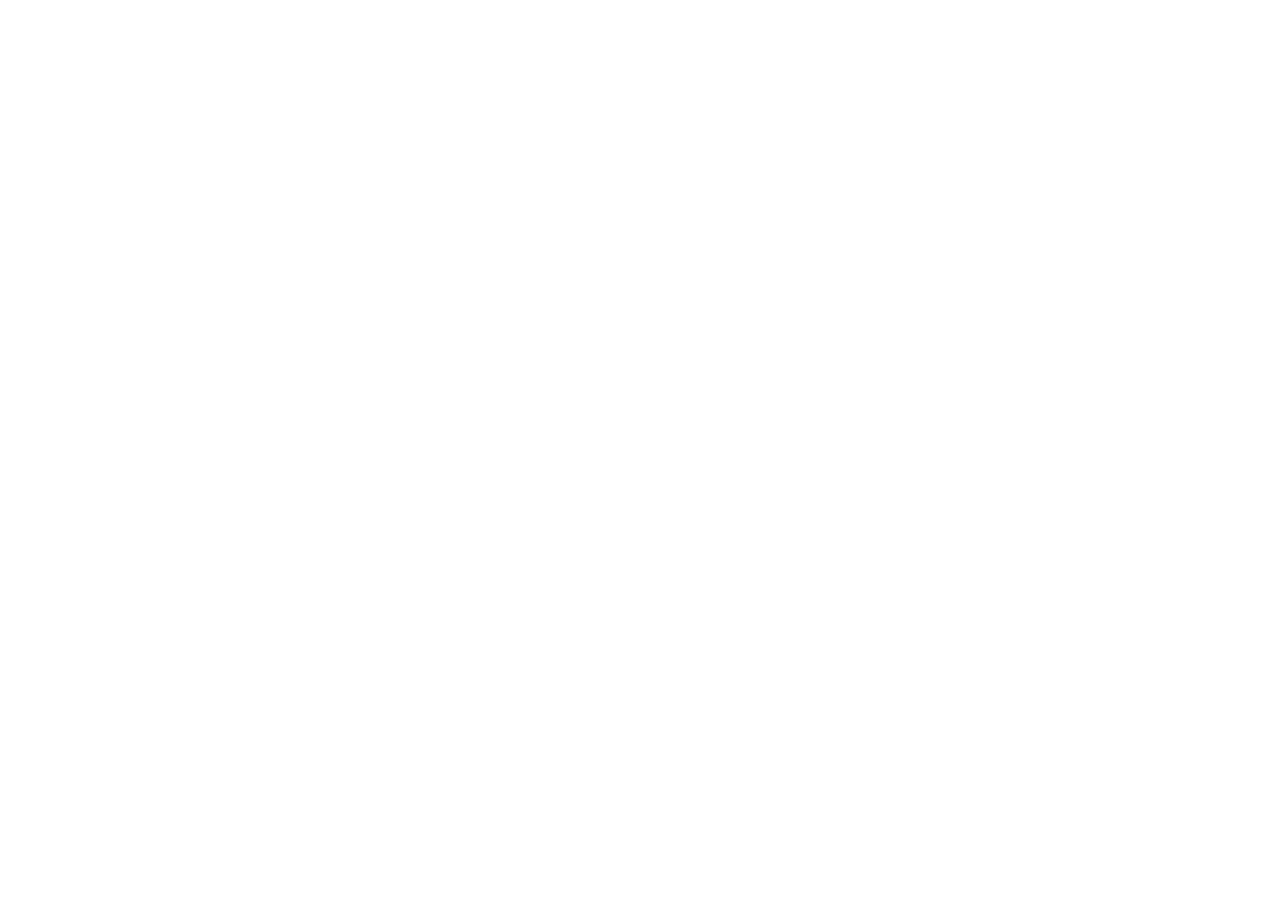
==== index.html @ 21d5e0be "Update index.html" ====
<!DOCTYPE html>
<!--[if lt IE 7 ]><html class="ie ie6" lang="en"> <![endif]-->
<!--[if IE 7 ]><html class="ie ie7" lang="en"> <![endif]-->
<!--[if IE 8 ]><html class="ie ie8" lang="en"> <![endif]-->
<!--[if (gte IE 9)|!(IE)]><!-->
<html lang="en">
<!--<![endif]-->

<head>
    <meta http-equiv="Content-Type" content="text/html; charset=utf-8" />
    <meta name="description" content="The personal portfolio of James Coates">
    <meta name="author" content="James Coates">
    <meta name="viewport" content="width=device-width, initial-scale=1, maximum-scale=1">
    <title>James Coates | Home</title>

    <link
        href="https://fonts.googleapis.com/css2?family=Mulish:ital,wght@0,200;0,300;0,400;0,500;0,600;0,700;0,800;0,900;1,200;1,300;1,400;1,500;1,600;1,700;1,800;1,900&family=Poppins:ital,wght@0,300;0,400;0,500;0,600;0,700;0,800;0,900;1,300;1,400;1,500;1,600;1,700;1,800;1,900&display=swap"
        rel="stylesheet">
    <link
        href="https://fonts.googleapis.com/css2?family=Montserrat:ital,wght@0,100;0,200;0,300;0,400;0,500;0,600;0,700;0,800;0,900;1,100;1,200;1,300;1,400;1,500;1,600;1,700;1,800;1,900&display=swap"
        rel="stylesheet">
    <link rel="stylesheet" type="text/css" href="css/plugins.css" />
    <link rel="stylesheet" type="text/css" href="css/dark.css" />
    <link rel="stylesheet" type="text/css" href="css/colors.css" />
    <link rel="stylesheet" type="text/css" href="css/style.css" />
    <!--[if lt IE 9]> <script type="text/javascript" src="js/modernizr.custom.js"></script> <![endif]-->

</head>

<body class="dark">

    <div id="preloader">
        <div class="loader_line"></div>
    </div>


    <div class="nexuspcs_tm_all_wrap" data-magic-cursor="" data-color="white">



        <div class="nexuspcs_tm_settings">
            <div class="icon">
                <img class="svg" src="img/svg/setting.svg" alt="" />
                <a class="link" href="#"></a>
            </div>
            <div class="wrapper">
                <span class="title">Choose a theme</span>
                <ul class="colors">
                    <li><a class="blue" href="#"></a></li>
                    <li><a class="green" href="#"></a></li>
                    <li><a class="brown" href="#"></a></li>
                    <li><a class="pink" href="#"></a></li>
                    <li><a class="orange" href="#"></a></li>
                    <li class="bl"><a class="black" href="#"></a></li>
                    <li class="wh"><a class="white" href="#"></a></li>
                    <li><a class="purple" href="#"></a></li>
                    <li><a class="sky" href="#"></a></li>
                    <li><a class="cadetBlue" href="#"></a></li>
                    <li><a class="crimson" href="#"></a></li>
                    <li><a class="olive" href="#"></a></li>
                    <li><a class="red" href="#"></a></li>
                </ul>
                <span class="title">Magic Cursor</span>
                <ul class="cursor">
                    <li><a class="showme show" href="#"></a></li>
                    <li><a class="hide" href="#"><img class="svg" src="img/svg/arrow.svg" alt="" /></a></li>
                </ul>
            </div>
        </div>


        <div class="nexuspcs_tm_modalbox_news">
            <div class="box_inner">
                <div class="close">
                    <a href="#"><img class="svg" src="img/svg/cancel.svg" alt="" /></a>
                </div>
                <div class="description_wrap scrollable"></div>
            </div>
        </div>


        <div class="nexuspcs_tm_modalbox_about">
            <div class="box_inner">
                <div class="close">
                    <a href="#"><img class="svg" src="img/svg/cancel.svg" alt="" /></a>
                </div>
                <div class="description_wrap scrollable">
                    <div class="my_box">
                        <div class="left">
                            <div class="about_title">
                                <h3>Programming Language Skills</h3>
                            </div>
                            <div class="nexuspcs_progress">
                                <div class="progress_inner" data-value="100">
                                    <span><span class="label">HTML/CSS</span><span class="number"></span></span>
                                    <div class="background">
                                        <div class="bar">
                                            <div class="bar_in"></div>
                                        </div>
                                    </div>
                                </div>
                                <div class="progress_inner" data-value="100">
                                    <span><span class="label">Javascript</span><span class="number"></span></span>
                                    <div class="background">
                                        <div class="bar">
                                            <div class="bar_in"></div>
                                        </div>
                                    </div>
                                </div>
                                <div class="progress_inner" data-value="100">
                                    <span><span class="label">C/C#</span><span class="number"></span></span>
                                    <div class="background">
                                        <div class="bar">
                                            <div class="bar_in"></div>
                                        </div>
                                    </div>
                                </div>
                            </div>
                        </div>
                        <div class="right">
                            <div class="about_title">
                                <h3>Software/Platforms I Use</h3>
                            </div>
                            <div class="nexuspcs_progress">
                                <div class="progress_inner" data-value="100">
                                    <span><span class="label">Visual Studio Code</span><span
                                            class="number"></span></span>
                                    <div class="background">
                                        <div class="bar">
                                            <div class="bar_in"></div>
                                        </div>
                                    </div>
                                </div>
                                <div class="progress_inner" data-value="100">
                                    <span><span class="label">Github</span><span class="number"></span></span>
                                    <div class="background">
                                        <div class="bar">
                                            <div class="bar_in"></div>
                                        </div>
                                    </div>
                                </div>
                                <div class="progress_inner" data-value="100">
                                    <span><span class="label">Adobe Dreamweaver</span><span
                                            class="number"></span></span>
                                    <div class="background">
                                        <div class="bar">
                                            <div class="bar_in"></div>
                                        </div>
                                    </div>
                                </div>
                            </div>
                        </div>
                    </div>
                    <div class="counter">
                        <div class="about_title">
                            <h3>Statistics</h3>
                        </div>
                        <ul>
                            <li>
                                <div class="list_inner">
                                    <h3>7+</h3>
                                    <span>Fully-functioning Websites</span>
                                </div>
                            </li>
                            <li>
                                <div class="list_inner">
                                    <h3>9K+</h3>
                                    <span>Lines of code written</span>
                                </div>
                            </li>
                            <li>
                                <div class="list_inner">
                                    <h3>30+</h3>
                                    <span>Projects designed and completed</span>
                                </div>
                            </li>
                        </ul>
                    </div>
                    <div class="partners">
                        <div class="about_title">
                            <h3>Projects which I have contributed to</h3>
                        </div>
                        <ul class="owl-carousel">
                            <li class="item"><a href="#"><img src="img/partners/1.png" alt="" /></a></li>
                            <li class="item"><a href="#"><img src="img/partners/2.png" alt="" /></a></li>
                            <li class="item"><a href="#"><img src="img/partners/3.png" alt="" /></a></li>
                            <li class="item"><a href="#"><img src="img/partners/4.png" alt="" /></a></li>
                            <li class="item"><a href="#"><img src="img/partners/5.png" alt="" /></a></li>
                            <li class="item"><a href="#"><img src="img/partners/6.png" alt="" /></a></li>
                            <li class="item"><a href="#"><img src="img/partners/7.png" alt="" /></a></li>
                            <li class="item"><a href="#"><img src="img/partners/8.png" alt="" /></a></li>
                        </ul>
                    </div>
                </div>
            </div>
        </div>


        <div class="nexuspcs_tm_mobile_menu">
            <div class="menu_inner">
                <div class="logo">
                    <img src="img/logo/dark.png" alt="" />
                </div>
                <div class="menu">
                    <ul>
                        <li><a href="#home"><img class="svg" src="img/svg/home-run.svg" alt="" /></a></li>
                        <li><a href="#about"><img class="svg" src="img/svg/avatar.svg" alt="" /></a></li>
                        <li><a href="#portfolio"><img class="svg" src="img/svg/briefcase.svg" alt="" /></a></li>
                        <li><a href="#news"><img class="svg" src="img/svg/paper.svg" alt="" /></a></li>
                        <li><a href="#contact"><img class="svg" src="img/svg/mail.svg" alt="" /></a></li>
                    </ul>
                </div>
            </div>
        </div>


        <div class="leftpart">
            <div class="leftpart_inner">
                <div class="logo">
                    <a href="#"><img src="img/logo/logo.png" alt="" /></a>
                </div>
                <div class="menu">
                    <ul>
                        <li class="active"><a href="#home">Home</a></li>
                        <li><a href="#about">About</a></li>
                        <li><a href="#portfolio">Portfolio</a></li>
                        <li><a href="#news">News</a></li>
                        <li><a href="#contact">Contact</a></li>
                    </ul>
                </div>

            </div>
        </div>


        <div class="rightpart">
            <div class="rightpart_in">

                <div id="home" class="nexuspcs_tm_section active">
                    <div class="container">
                        <div class="nexuspcs_tm_home">
                            <div class="home_content">
                                <div class="avatar">
                                    <div class="image" data-img-url="img/slider/1.jpg"></div>
                                </div>
                                <div class="details">
                                    <h3 class="name">James <span>Coates</span></h3>
                                    <p class="job">Welcome to my personal portfolio. I am a programmer, designer, and
                                        overall enjoy technology, whether it is software or hardware.</p>
                                    <div class="social">
                                        <ul>
                                            <li><a href="https://github.com/nexuspcs/" target="_blank"
                                                    rel="noopener noreferrer"><img class="svg"
                                                        src="img/svg/social/github.svg" alt="" /></a></li>
                                            <li><a href="https://www.instagram.com/jamescoates_19" target="_blank"
                                                    rel="noopener noreferrer"><img class="svg"
                                                        src="img/svg/social/instagram.svg" alt="" /></a></li>
                                            <li><a href="https://windcloud.com.au" target="_blank"
                                                    rel="noopener noreferrer"><img class="svg"
                                                        src="img/svg/social/dribbble.svg" alt="" /></a></li>
                                            <li><a href="https://www.linkedin.com/in/jamescoatesaus" target="_blank"
                                                    rel="noopener noreferrer"><img class="svg"
                                                        src="img/svg/social/linkedin.svg" alt="" /></a></li>
                                            <li><a href="http://windcloud.au" target="_blank"
                                                    rel="noopener noreferrer"><img class="svg"
                                                        src="img/svg/social/dribbble.svg" alt="" /></a></li>
                                        </ul>
                                    </div>
                                </div>
                            </div>
                        </div>
                    </div>
                </div>


                <div id="about" class="nexuspcs_tm_section">
                    <div class="container">
                        <div class="nexuspcs_tm_about">
                            <div class="about_image">
                                <img src="img/thumbs/4-2.jpg" alt="" />
                                <div class="main" data-img-url="img/slider/1.jpg"></div>
                            </div>
                            <div class="description">
                                <h3 class="name">James Coates &amp; <span>Programmer</span></h3>
                                <div class="description_inner">
                                    <div class="left">
                                        <p>
                                            Hello, I am a programmer, designer, and overall enjoy technology, either
                                            hardware or software.
                                        </p>
                                        <div class="nexuspcs_tm_button">
                                            <a href="#">Learn More</a>
                                        </div>
                                    </div>
                                    <div class="right">
                                        <ul>
                                            <li>
                                                <p><span>Address:</span>Sydney, NSW, Australia</p>
                                            </li>
                                            <li>
                                                <p><span>Email:</span><a
                                                        href="mailto:jamescoates06@gmail.com">jamescoates06@gmail.com
                                                    </a>

                                                </p>
                                            </li>
                                            <li>
                                                <p><span>Phone:</span><a href="tel:+61450302636">+61 450 302 636</a>
                                                </p>
                                            </li>
                                            <li>
                                                <p><span>Freelance</span>In setup process</p>
                                            </li>
                                        </ul>
                                    </div>
                                </div>
                            </div>
                        </div>
                    </div>
                </div>

                <div class="nexuspcs_tm_portfolio_titles"></div>

                <div id="portfolio" class="nexuspcs_tm_section">
                    <div class="container">
                        <div class="nexuspcs_tm_portfolio">
                            <div class="nexuspcs_tm_title">
                                <div class="title_flex">
                                    <div class="left">
                                        <span>Portfolio</span>
                                        <h3>*insert title*</h3>
                                    </div>
                                    <div class="portfolio_filter">
                                        <ul>
                                            <li><a href="#" class="current" data-filter="*">All</a></li>
                                            <li><a href="#" data-filter=".vimeo">filter1</a></li>
                                            <li><a href="#" data-filter=".youtube">filter 2</a></li>
                                            <li><a href="#" data-filter=".soundcloud">Filter 3</a></li>
                                            <li><a href="#" data-filter=".image">Filter 4</a></li>
                                        </ul>
                                    </div>
                                </div>
                            </div>
                            <div class="list_wrapper">
                                <ul class="portfolio_list gallery_zoom">
                                    <li class="vimeo">
                                        <div class="inner">
                                            <div class="entry nexuspcs_tm_portfolio_animation_wrap"
                                                data-title="Project 1" data-category="Vimeo">
                                                <a class="popup-vimeo" href="https://github.com/nexuspcs">
                                                    <img src="img/thumbs/1-1.jpg" alt="" />
                                                    <div class="main_image" data-img-url="img/portfolio/5.jpg"></div>
                                                </a>
                                            </div>
                                        </div>
                                    </li>
                                    <li class="youtube">
                                        <div class="inner">
                                            <div class="entry nexuspcs_tm_portfolio_animation_wrap"
                                                data-title="project 2" data-category="Youtube">
                                                <a class="popup-youtube"
                                                    href="https://github.com/nexuspcs">
                                                    <img src="img/thumbs/1-1.jpg" alt="" />
                                                    <div class="main_image" data-img-url="img/portfolio/6.jpg"></div>
                                                </a>
                                            </div>
                                        </div>
                                    </li>
                                    <li class="soundcloud">
                                        <div class="inner">
                                            <div class="entry nexuspcs_tm_portfolio_animation_wrap"
                                                data-title="project 3" data-category="Soundcloud">
                                                <a class="soundcloude_link mfp-iframe audio"
                                                    href="https://github.com/nexuspcs">
                                                    <img src="img/thumbs/1-1.jpg" alt="" />
                                                    <div class="main_image" data-img-url="img/portfolio/4.jpg"></div>
                                                </a>
                                            </div>
                                        </div>
                                    </li>
                                    <li class="image">
                                        <div class="inner">
                                            <div class="entry nexuspcs_tm_portfolio_animation_wrap"
                                                data-title="project 4" data-category="Image">
                                                <a class="zoom" href="img/portfolio/3.jpg">
                                                    <img src="img/thumbs/1-1.jpg" alt="" />
                                                    <div class="main_image" data-img-url="img/portfolio/3.jpg"></div>
                                                </a>
                                            </div>
                                        </div>
                                    </li>
                                </ul>
                            </div>
                        </div>
                    </div>
                </div>


                <div id="news" class="nexuspcs_tm_section">
                    <div class="container">
                        <div class="nexuspcs_tm_news">
                            <div class="nexuspcs_tm_title">
                                <div class="title_flex">
                                    <div class="left">
                                        <span>News</span>
                                        <h3>Latest News</h3>
                                    </div>
                                </div>
                            </div>
                            <ul>
                                <li>
                                    <div class="list_inner">
                                        <div class="image">
                                            <img src="img/thumbs/4-3.jpg" alt="" />
                                            <div class="main" data-img-url="img/news/1.jpg"></div>
                                            <a class="nexuspcs_tm_full_link" href="#"></a>
                                        </div>
                                        <div class="details">
                                            <div class="extra">
                                                <div class="short">
                                                    <p class="date">By <a href="#">James Coates</a> <span>01 August
                                                            2022</span></p>
                                                </div>
                                                
                                            </div>
                                            <h3 class="title"><a href="#">Insert a title heree..</a></h3>
                                            <div class="nexuspcs_tm_read_more">
                                                <a href="#"><span>Read More</span></a>
                                            </div>
                                        </div>
                                        <div class="main_content">
                                            <div class="descriptions">
                                                <p class="bigger">Aliquam tempus tortor ac nulla pellentesque dictum. In ultrices ultricies mollis. In nec lectus fermentum, viverra ipsum a, accumsan mi. Ut interdum nunc rutrum nisi bibendum, sit amet aliquet risus auctor. Etiam consectetur pretium leo sed dignissim. Quisque ac efficitur nibh. Proin tincidunt mi vel nulla bibendum aliquet et et purus. Praesent vitae posuere erat. Aliquam faucibus tempor rutrum. Aliquam dolor eros, imperdiet et odio sit amet, maximus ultrices neque. Aenean efficitur dolor vel libero pulvinar, eget luctus elit hendrerit. Vivamus condimentum dignissim risus, eu maximus elit aliquet ac. Quisque faucibus urna sed dui pharetra, eu fringilla nisi dignissim. Aenean eget sollicitudin ipsum. Etiam fringilla arcu eros, vitae ultricies mauris convallis quis. Integer non ipsum maximus, consectetur nulla at, tristique dui.</p>
                                                <p>Lorem ipsum dolor sit amet, consectetur adipiscing elit. Nulla nec dolor varius, sodales magna eget, mollis nisi. Nullam vulputate, urna nec feugiat dictum, est tortor lacinia velit, vitae rutrum eros tortor quis risus. Pellentesque posuere, massa consequat scelerisque iaculis, turpis nibh rutrum dui, eget tincidunt lorem tellus id velit. Etiam non pretium lorem. Fusce non iaculis quam. Nam congue mi semper vestibulum mollis. Integer lacinia vestibulum turpis, at tempor lorem commodo vitae. Orci varius natoque penatibus et magnis dis parturient montes, nascetur ridiculus mus. Donec tincidunt lobortis viverra. Donec varius, turpis sit amet efficitur varius, erat justo volutpat augue, ac egestas ante augue quis nisi. Vestibulum fermentum maximus ultricies. Nulla suscipit posuere augue id varius.

                                                </p>
                                                <p>More text here...</p>
                                                <div class="quotebox">
                                                    <div class="icon">
                                                        <img class="svg" src="img/svg/quote.svg" alt="" />
                                                    </div>
                                                    <p>insert a quote here...
                                                    </p>
                                                </div>
                                                <p>Lorem ipsum dolor sit amet, consectetur adipiscing elit. Nulla nec dolor varius, sodales magna eget, mollis nisi. Nullam vulputate, urna nec feugiat dictum, est tortor lacinia velit, vitae rutrum eros tortor quis risus. Pellentesque posuere, massa consequat scelerisque iaculis, turpis nibh rutrum dui, eget tincidunt lorem tellus id velit. Etiam non pretium lorem. Fusce non iaculis quam. Nam congue mi semper vestibulum mollis. Integer lacinia vestibulum turpis, at tempor lorem commodo vitae. Orci varius natoque penatibus et magnis dis parturient montes, nascetur ridiculus mus. Donec tincidunt lobortis viverra. Donec varius, turpis sit amet efficitur varius, erat justo volutpat augue, ac egestas ante augue quis nisi. Vestibulum fermentum maximus ultricies. Nulla suscipit posuere augue id varius.

                                                </p>
                                                <p>TLorem ipsum dolor sit amet, consectetur adipiscing elit. Nulla nec dolor varius, sodales magna eget, mollis nisi. Nullam vulputate, urna nec feugiat dictum, est tortor lacinia velit, vitae rutrum eros tortor quis risus. Pellentesque posuere, massa consequat scelerisque iaculis, turpis nibh rutrum dui, eget tincidunt lorem tellus id velit. Etiam non pretium lorem. Fusce non iaculis quam. Nam congue mi semper vestibulum mollis. Integer lacinia vestibulum turpis, at tempor lorem commodo vitae. Orci varius natoque penatibus et magnis dis parturient montes, nascetur ridiculus mus. Donec tincidunt lobortis viverra. Donec varius, turpis sit amet efficitur varius, erat justo volutpat augue, ac egestas ante augue quis nisi. Vestibulum fermentum maximus ultricies. Nulla suscipit posuere augue id varius.

                                                </p>
                                            </div>
                                            <div class="news_share">
                                                <span>Share:</span>
                                                <ul>
                                                    <li><a href="#"><img class="svg" src="img/svg/social/facebook.svg"
                                                                alt="" /></a></li>
                                                    <li><a href="#"><img class="svg" src="img/svg/social/twitter.svg"
                                                                alt="" /></a></li>
                                                    <li><a href="#"><img class="svg" src="img/svg/social/instagram.svg"
                                                                alt="" /></a></li>
                                                    <li><a href="#"><img class="svg" src="img/svg/social/dribbble.svg"
                                                                alt="" /></a></li>
                                                    <li><a href="#"><img class="svg" src="img/svg/social/tik-tok.svg"
                                                                alt="" /></a></li>
                                                </ul>
                                            </div>
                                        </div>
                                    </div>
                                </li>
                                <li>
                                    <div class="list_inner">
                                        <div class="image">
                                            <img src="img/thumbs/4-3.jpg" alt="" />
                                            <div class="main" data-img-url="img/news/2.jpg"></div>
                                            <a class="nexuspcs_tm_full_link" href="#"></a>
                                        </div>
                                        <div class="details">
                                            <div class="extra">
                                                <div class="short">
                                                    <p class="date">By <a href="#">James Coates</a> <span>22 March
                                                            2022</span></p>
                                                </div>
                                                
                                            </div>
                                            <h3 class="title"><a href="#">Another portfolio entry from me....to be added</a></h3>
                                            <div class="nexuspcs_tm_read_more">
                                                <a href="#"><span>Read More</span></a>
                                            </div>
                                        </div>
                                        <div class="main_content">
                                            <div class="descriptions">
                                                <p class="bigger">Lor mollis nisi. Nullam vulputate, urna nec feugiat dictum, est tortor lacinia velit, vitae rutrum eros tortor quis risus. Pellentesque posuere, massa consequat scelerisque iaculis, turpis nibh rutrum dui, eget tincidunt lorem tellus id velit. Etiam non pretium lorem. Fusce non iaculis quam. Nam congue mi semper vestibulum mollis. Integer lacinia vestibulum turpis, at tempor lorem commodo vitae. Orci varius natoque penatibus et magnis dis parturient montes, nascetur ridiculus mus. Donec tincidunt lobortis viverra. Donec varius, turpis sit amet efficitur varius, erat justo volutpat augue, ac egestas ante augue quis nisi. Vestibulum fermentum maximus ultricies. Nulla suscipit posuere augue id varius.

                                                </p>
                                                <p>em ipsum dolor sit amet, consectetur adipiscing elit. Nulla nec dolor varius, sodales magna eget,</p>
                                                <p>mollis nisi. Nullam vulputate, urna nec feugiat dictum, est tortor lacinia velit, vitae rutrum eros tortor quis risus. Pellentesque posuere, massa consequat scelerisque iaculis, turpis nibh rutrum dui, eget tincidunt lorem tellus id velit. Etiam non pretium lorem. Fusce non iaculis quam. Nam congue mi semper vestibulum mollis. Integer lacinia vestibulum turpis, at tempor lorem commodo vitae. Orci varius natoque penatibus et magnis dis parturient montes, nascetur ridiculus mus. Donec tincidunt lobortis viverra. Donec varius, turpis sit amet efficitur varius, erat justo volutpat augue, ac egestas ante augue quis nisi. Vestibulum fermentum maximus ultricies. Nulla suscipi</p>
                                                <div class="quotebox">
                                                    <div class="icon">
                                                        <img class="svg" src="img/svg/quote.svg" alt="" />
                                                    </div>
                                                    <p>add in a nice quote here..
                                                    </p>
                                                </div>
                                                <p>...</p>
                                                <p>mollis nisi. Nullam vulputate, urna nec feugiat dictum, est tortor lacinia velit, vitae rutrum eros tortor quis risus. Pellentesque posuere, massa consequat scelerisque iaculis, turpis nibh rutrum dui, eget tincidunt lorem tellus id velit. Etiam non pretium lorem. Fusce non iaculis quam. Nam congue mi semper vestibulum mollis. Integer lacinia vestibulum turpis, at tempor lorem commodo vitae. Orci varius natoque penatibus et magnis dis parturient montes, nascetur ridiculus mus. Donec tincidunt lobortis viverra. Donec varius, turpis sit amet efficitur varius, erat justo volutpat augue, ac egestas ante augue quis nisi. Vestibulum fermentum maximus ultricies. Nulla suscipi</p>
                                            </div>
                                            <div class="news_share">
                                                <span>Share:</span>
                                                <ul>
                                                    <li><a href="#"><img class="svg" src="img/svg/social/facebook.svg"
                                                                alt="" /></a></li>
                                                    <li><a href="#"><img class="svg" src="img/svg/social/twitter.svg"
                                                                alt="" /></a></li>
                                                    <li><a href="#"><img class="svg" src="img/svg/social/instagram.svg"
                                                                alt="" /></a></li>
                                                    <li><a href="#"><img class="svg" src="img/svg/social/dribbble.svg"
                                                                alt="" /></a></li>
                                                    <li><a href="#"><img class="svg" src="img/svg/social/tik-tok.svg"
                                                                alt="" /></a></li>
                                                </ul>
                                            </div>
                                        </div>
                                    </div>
                                </li>
                                <li>
                                    <div class="list_inner">
                                        <div class="image">
                                            <img src="img/thumbs/4-3.jpg" alt="" />
                                            <div class="main" data-img-url="img/news/3.jpg"></div>
                                            <a class="nexuspcs_tm_full_link" href="#"></a>
                                        </div>
                                        <div class="details">
                                            <div class="extra">
                                                <div class="short">
                                                    <p class="date">By <a href="#">James COates</a> <span>15 Feb
                                                            2022</span></p>
                                                </div>
                                                
                                            </div>
                                            <h3 class="title"><a href="#">How to get started with github... </a></h3>
                                            <div class="nexuspcs_tm_read_more">
                                                <a href="#"><span>Read More</span></a>
                                            </div>
                                        </div>
                                        <div class="main_content">
                                            <div class="descriptions">
                                                <p class="bigger">Add a title</p>
                                                <p>Git is a very powerful source tracking.....</p>
                                                <p>mollis nisi. Nullam vulputate, urna nec feugiat dictum, est tortor lacinia velit, vitae rutrum eros tortor quis risus. Pellentesque posuere, massa consequat scelerisque iaculis, turpis nibh rutrum dui, eget tincidunt lorem tellus id velit. Etiam non pretium lorem. Fusce non iaculis quam. Nam congue mi semper vestibulum mollis. Integer lacinia vestibulum turpis, at tempor lorem commodo vitae. Orci varius natoque penatibus et magnis dis parturient montes, nascetur ridiculus mus. Donec tincidunt lobortis viverra. Donec varius, turpis sit amet efficitur varius, erat justo volutpat augue, ac egestas ante augue quis nisi. Vestibulum fermentum maximus ultricies. Nulla suscipi</p>
                                                <div class="quotebox">
                                                    <div class="icon">
                                                        <img class="svg" src="img/svg/quote.svg" alt="" />
                                                    </div>
                                                    <p>Lorem ipsum, dolor sit amet consectetur adipisicing elit. Cumque sint eveniet sit inventore placeat sed quisquam odit, tenetur voluptas tempore, voluptatum dolores quaerat omnis, alias repellendus libero illum ad quibusdam?
                                                    </p>
                                                </div>
                                                <p>Lorem ipsum dolor sit amet, consectetur adipisicing elit. Est minus sunt mollitia voluptate vero ratione cupiditate aut eveniet nisi. Eveniet tempore ad ullam natus culpa quam perspiciatis sapiente cumque reiciendis.</p>
                                                <p>Lorem ipsum dolor sit, amet consectetur adipisicing elit. Dolorum, esse excepturi rem quos ipsum illo aut eveniet facere, labore voluptas minima ex ratione facilis possimus quis ipsa maxime ad nesciunt.</p>
                                            </div>
                                            <div class="news_share">
                                                <span>Share:</span>
                                                <ul>
                                                    <li><a href="#"><img class="svg" src="img/svg/social/facebook.svg"
                                                                alt="" /></a></li>
                                                    <li><a href="#"><img class="svg" src="img/svg/social/twitter.svg"
                                                                alt="" /></a></li>
                                                    <li><a href="#"><img class="svg" src="img/svg/social/instagram.svg"
                                                                alt="" /></a></li>
                                                    <li><a href="#"><img class="svg" src="img/svg/social/dribbble.svg"
                                                                alt="" /></a></li>
                                                    <li><a href="#"><img class="svg" src="img/svg/social/tik-tok.svg"
                                                                alt="" /></a></li>
                                                </ul>
                                            </div>
                                        </div>
                                    </div>
                                </li>
                                <li>
                                    <div class="list_inner">
                                        <div class="image">
                                            <img src="img/thumbs/4-3.jpg" alt="" />
                                            <div class="main" data-img-url="img/news/4.jpg"></div>
                                            <a class="nexuspcs_tm_full_link" href="#"></a>
                                        </div>
                                        <div class="details">
                                            <div class="extra">
                                                <div class="short">
                                                    <p class="date">By <a href="#">james Coates</a> <span>22 Jan
                                                            2022</span></p>
                                                </div>
                                                 
                                            </div>
                                            <h3 class="title"><a href="#">Why you should learn php</a></h3>
                                            <div class="nexuspcs_tm_read_more">
                                                <a href="#"><span>Read More</span></a>
                                            </div>
                                        </div>
                                        <div class="main_content">
                                            <div class="descriptions">
                                                <p class="bigger">interesting title here...</p>
                                                <p>Lorem ipsum dolor sit amet consectetur adipisicing elit. Laborum, eius doloremque earum rerum dolor incidunt tempore magnam commodi exercitationem qui at, eveniet quia? Totam, dolor. Adipisci quo exercitationem doloribus quas?/p>
                                                <p>ipsum Lorem ipsum dolor sit amet consectetur adipisicing elit. Dolorem nihil sunt corporis. Maiores hic non dolores aliquam quia repudiandae! Nam, natus quae? Odio alias voluptatibus ullam? Rerum excepturi vel quibusdam.</p>
                                                <div class="quotebox">
                                                    <div class="icon">
                                                        <img class="svg" src="img/svg/quote.svg" alt="" />
                                                    </div>
                                                    <p>Captavating quote here...
                                                    </p>
                                                </div>
                                                <p>Lorem ipsum dolor sit, amet consectetur adipisicing elit. Incidunt ipsum vel repellat deleniti! Voluptatem alias, a sequi tempora nemo, architecto ea eaque iusto rerum, animi maiores earum reiciendis quod rem!</p>
                                                <p>Lorem ipsum dolor sit amet consectetur adipisicing elit. Eius laudantium maxime provident fugiat. Quis temporibus hic, consectetur, reiciendis tenetur blanditiis, iste praesentium officia ipsam ratione eius perspiciatis suscipit atque debitis?</p>
                                            </div>
                                            <div class="news_share">
                                                <span>Share:</span>
                                                <ul>
                                                    <li><a href="#"><img class="svg" src="img/svg/social/facebook.svg"
                                                                alt="" /></a></li>
                                                    <li><a href="#"><img class="svg" src="img/svg/social/twitter.svg"
                                                                alt="" /></a></li>
                                                    <li><a href="#"><img class="svg" src="img/svg/social/instagram.svg"
                                                                alt="" /></a></li>
                                                    <li><a href="#"><img class="svg" src="img/svg/social/dribbble.svg"
                                                                alt="" /></a></li>
                                                    <li><a href="#"><img class="svg" src="img/svg/social/tik-tok.svg"
                                                                alt="" /></a></li>
                                                </ul>
                                            </div>
                                        </div>
                                    </div>
                                </li>
                            </ul>
                        </div>
                    </div>
                </div>


                <div id="contact" class="nexuspcs_tm_section">
                    <div class="container">
                        <div class="nexuspcs_tm_contact">
                            <div class="nexuspcs_tm_title">
                                <div class="title_flex">
                                    <div class="left">
                                        <span>Contact</span>
                                        <h3>Get in Touch</h3>

                                    </div>

                                </div>
                            </div>
                            <iframe
                                src="https://www.google.com/maps/embed?pb=!1m18!1m12!1m3!1d212431.82830939785!2d151.145418686532!3d-33.70254879840187!2m3!1f0!2f0!3f0!3m2!1i1024!2i768!4f13.1!3m3!1m2!1s0x6b0d54fe57ff8d69%3A0x8394225c7c9a5aaa!2sNorthern%20Beaches%2C%20NSW!5e0!3m2!1sen!2sau!4v1625403611828!5m2!1sen!2sau"
                                width="720" height="480" style="border:0;" allowfullscreen="" loading="lazy"></iframe>
                            <div class="map_wrap">
                                <div class="map" id="ieatmaps"></div>

                            </div>
                            <div class="fields">
                                <form action="/" method="post" class="contact_form" id="contact_form"
                                    autocomplete="off">
                                    <div class="returnmessage"
                                        data-success="Your message has been received, We will contact you soon."></div>
                                    <div class="empty_notice"><span>Please Fill Required Fields</span></div>
                                    <div class="first">
                                        <ul>
                                            <li>
                                                <input id="name" type="text" placeholder="Name">
                                            </li>
                                            <li>
                                                <input id="email" type="text" placeholder="Email">
                                            </li>
                                        </ul>
                                    </div>
                                    <div class="last">
                                        <textarea id="message" placeholder="Message"></textarea>
                                    </div>
                                    <div class="nexuspcs_tm_button" data-position="left">
                                        <a id="send_message" href="#">
                                            <span>Send Message</span>
                                        </a>
                                    </div>

                                    <div class="nexuspcs_tm_button_mail" data-position="left">
                                        <a id="send_message_mail" href="mailto:jamescoates06@gmail.com">
                                            <span>Contact Direct</span>
                                        </a>
                                    </div>

                                </form>
                            </div>
                        </div>
                    </div>
                </div>

            </div>
        </div>


        <div class="mouse-cursor cursor-outer"></div>
        <div class="mouse-cursor cursor-inner"></div>

    </div>


    <script data-cfasync="false" src="cdn-cgi/scripts/5c5dd728/cloudflare-static/email-decode.min.js"></script>
    <script src="js/jquery.js"></script>
    <!--[if lt IE 10]> <script type="text/javascript" src="js/ie8.js"></script> <![endif]-->
    <script src="js/plugins.js"></script>
    <script src="js/init.js"></script>


</body>

</html>
---- css/plugins.css ----
html, body, div, span, applet, object, iframe, h1, h2, h3, h4, h5, h6, p, blockquote, pre, a, abbr, acronym, address, big, cite, code, del, dfn, em, font, ins, kbd, q, s, samp, small, strike, strong, sub, sup, tt, var, b, u, i, center, dl, dt, dd, ol, ul, li, fieldset, form, label, legend, table, caption, tbody, tfoot, thead, tr, th, td {
    background: 0 0;
    border: 0;
    margin: 0;
    padding: 0;
    vertical-align: baseline;
    outline: none
}

article, aside, details, figcaption, figure, footer, header, hgroup, nav, section {
    display: block
}

blockquote {
    quotes: none
}

blockquote:before, blockquote:after {
    content: '';
    content: none
}

ul, ol {
    margin: 0
}

ul li, ol li {
    margin: 0
}

img {
    vertical-align: middle;
    max-width: 100%
}

iframe {
    max-width: 100%
}

del {
    text-decoration: line-through
}

a, i {
    border: none
}

a:hover {
    text-decoration: none
}

textarea {
    border-radius: 0;
    font-size: 13px;
    resize: vertical;
    font-family: poppins;
    letter-spacing: 1.2px!important;
    -webkit-box-sizing: border-box;
    -moz-box-sizing: border-box;
    -ms-box-sizing: border-box;
    box-sizing: border-box;
    line-height: 1.4;
    padding: 10px!important;
    width: 100%;
    border: 1px solid #eee;
    -webkit-transition: all .3s ease;
    -moz-transition: all .3s ease;
    -ms-transition: all .3s ease;
    -o-transition: all .3s ease;
    transition: all .3s ease
}

input[type=text], input[type=password], input[type=datetime], input[type=datetime-local], input[type=date], input[type=month], input[type=time], input[type=week], input[type=number], input[type=email], input[type=url], input[type=search], input[type=tel], input[type=color], .uneditable-input {
    border-radius: 0;
    font-size: 13px;
    min-width: auto;
    letter-spacing: 1.4px;
    -webkit-box-sizing: border-box;
    -moz-box-sizing: border-box;
    -ms-box-sizing: border-box;
    box-sizing: border-box;
    font-family: poppins;
    line-height: 1.6;
    padding: 10px!important;
    height: 44px;
    vertical-align: middle;
    border: 1px solid #eee;
    -webkit-transition: all .3s ease;
    -moz-transition: all .3s ease;
    -ms-transition: all .3s ease;
    -o-transition: all .3s ease;
    transition: all .3s ease
}

textarea:focus, input[type=text]:focus, input[type=password]:focus, input[type=datetime]:focus, input[type=datetime-local]:focus, input[type=date]:focus, input[type=month]:focus, input[type=time]:focus, input[type=week]:focus, input[type=number]:focus, input[type=email]:focus, input[type=url]:focus, input[type=search]:focus, input[type=tel]:focus, input[type=color]:focus, .uneditable-input:focus {
    border-color: #ccc;
    background: #eee
}

input[type=submit] {
    padding: 13px 15px;
    height: 40px;
    line-height: 1;
    text-transform: uppercase;
    font-size: 13px;
    font-weight: 600;
    text-decoration: none;
    letter-spacing: .5px;
    border: none;
    cursor: pointer;
    color: #fff;
    background: #777;
    -webkit-transition: all .3s ease;
    -moz-transition: all .3s ease;
    -ms-transition: all .3s ease;
    -o-transition: all .3s ease;
    transition: all .3s ease
}

input[type=submit]:hover {
    background: #444
}

select {
    padding: 8px;
    border: 2px solid #eee
}

input[type=button] {
    cursor: pointer;
    -webkit-transition: all .3s ease;
    -moz-transition: all .3s ease;
    -ms-transition: all .3s ease;
    -o-transition: all .3s ease;
    transition: all .3s ease
}

@font-face {
    font-family: xcon;
    src: url(font/xcon.eot?4965248);
    src: url(font/xcon.eot?4965248#iefix) format('embedded-opentype'), url(font/xcon.woff2?4965248) format('woff2'), url(font/xcon.woff?4965248) format('woff'), url(font/xcon.ttf?4965248) format('truetype'), url(font/xcon.svg?4965248#xcon) format('svg');
    font-weight: 400;
    font-style: normal
}

[class^=xcon-]:before, [class*=" xcon-"]:before {
    font-family: xcon;
    font-style: normal;
    font-weight: 400;
    speak: none;
    display: inline-block;
    text-decoration: inherit;
    width: 1em;
    margin-right: .2em;
    text-align: center;
    font-variant: normal;
    text-transform: none;
    line-height: 1em;
    margin-left: .2em;
    -webkit-font-smoothing: antialiased;
    -moz-osx-font-smoothing: grayscale
}

.xcon-phone:before {
    content: '\e800'
}

.xcon-mail:before {
    content: '\e801'
}

.xcon-globe:before {
    content: '\e802'
}

.xcon-glass:before {
    content: '\e803'
}

.xcon-music:before {
    content: '\e804'
}

.xcon-search:before {
    content: '\e805'
}

.xcon-star:before {
    content: '\e806'
}

.xcon-star-empty:before {
    content: '\e807'
}

.xcon-heart:before {
    content: '\e808'
}

.xcon-cancel-circled:before {
    content: '\e809'
}

.xcon-ok:before {
    content: '\e80a'
}

.xcon-bookmark:before {
    content: '\e80b'
}

.xcon-thumbs-up:before {
    content: '\e80c'
}

.xcon-thumbs-down:before {
    content: '\e80d'
}

.xcon-download:before {
    content: '\e80e'
}

.xcon-upload:before {
    content: '\e80f'
}

.xcon-lock-open:before {
    content: '\e810'
}

.xcon-lock:before {
    content: '\e811'
}

.xcon-bell:before {
    content: '\e812'
}

.xcon-location:before {
    content: '\e813'
}

.xcon-attention:before {
    content: '\e814'
}

.xcon-cog:before {
    content: '\e815'
}

.xcon-resize-full:before {
    content: '\e816'
}

.xcon-resize-small:before {
    content: '\e817'
}

.xcon-resize-horizontal:before {
    content: '\e818'
}

.xcon-resize-vertical:before {
    content: '\e819'
}

.xcon-basket:before {
    content: '\e81a'
}

.xcon-calendar:before {
    content: '\e81b'
}

.xcon-wrench:before {
    content: '\e81c'
}

.xcon-folder:before {
    content: '\e81d'
}

.xcon-folder-open:before {
    content: '\e81e'
}

.xcon-volume-off:before {
    content: '\e81f'
}

.xcon-volume-up:before {
    content: '\e820'
}

.xcon-volume-down:before {
    content: '\e821'
}

.xcon-clock:before {
    content: '\e822'
}

.xcon-zoom-out:before {
    content: '\e823'
}

.xcon-zoom-in:before {
    content: '\e824'
}

.xcon-down-dir:before {
    content: '\e825'
}

.xcon-up-dir:before {
    content: '\e826'
}

.xcon-left-dir:before {
    content: '\e827'
}

.xcon-right-dir:before {
    content: '\e828'
}

.xcon-down-open:before {
    content: '\e829'
}

.xcon-left-open:before {
    content: '\e82a'
}

.xcon-right-open:before {
    content: '\e82b'
}

.xcon-up-open:before {
    content: '\e82c'
}

.xcon-down-big:before {
    content: '\e82d'
}

.xcon-left-big:before {
    content: '\e82e'
}

.xcon-right-big:before {
    content: '\e82f'
}

.xcon-up-big:before {
    content: '\e830'
}

.xcon-play:before {
    content: '\e831'
}

.xcon-spin3:before {
    content: '\e832'
}

.xcon-play-circled2:before {
    content: '\e833'
}

.xcon-pause:before {
    content: '\e834'
}

.xcon-to-end:before {
    content: '\e835'
}

.xcon-to-end-alt:before {
    content: '\e836'
}

.xcon-to-start:before {
    content: '\e837'
}

.xcon-flash:before {
    content: '\e838'
}

.xcon-to-start-alt:before {
    content: '\e839'
}

.xcon-fast-fw:before {
    content: '\e83a'
}

.xcon-fast-bw:before {
    content: '\e83b'
}

.xcon-off:before {
    content: '\e83c'
}

.xcon-check:before {
    content: '\e83d'
}

.xcon-comment:before {
    content: '\e83e'
}

.xcon-chat:before {
    content: '\e83f'
}

.xcon-forward:before {
    content: '\e840'
}

.xcon-eye:before {
    content: '\e841'
}

.xcon-eye-off:before {
    content: '\e842'
}

.xcon-star-half:before {
    content: '\e843'
}

.xcon-heart-empty:before {
    content: '\e844'
}

.xcon-camera:before {
    content: '\e845'
}

.xcon-videocam:before {
    content: '\e846'
}

.xcon-picture:before {
    content: '\e847'
}

.xcon-camera-alt:before {
    content: '\e848'
}

.xcon-video:before {
    content: '\e849'
}

.xcon-home:before {
    content: '\e84a'
}

.xcon-pencil:before {
    content: '\e84b'
}

.xcon-trash-empty:before {
    content: '\e84c'
}

.xcon-camera-1:before {
    content: '\e84d'
}

.xcon-move:before {
    content: '\f047'
}

.xcon-bookmark-empty:before {
    content: '\f097'
}

.xcon-twitter:before {
    content: '\f099'
}

.xcon-facebook:before {
    content: '\f09a'
}

.xcon-rss:before {
    content: '\f09e'
}

.xcon-resize-full-alt:before {
    content: '\f0b2'
}

.xcon-gplus:before {
    content: '\f0d5'
}

.xcon-sort-down:before {
    content: '\f0dd'
}

.xcon-sort-up:before {
    content: '\f0de'
}

.xcon-mail-alt:before {
    content: '\f0e0'
}

.xcon-linkedin:before {
    content: '\f0e1'
}

.xcon-comment-empty:before {
    content: '\f0e5'
}

.xcon-chat-empty:before {
    content: '\f0e6'
}

.xcon-bell-alt:before {
    content: '\f0f3'
}

.xcon-angle-double-left:before {
    content: '\f100'
}

.xcon-angle-double-right:before {
    content: '\f101'
}

.xcon-angle-double-up:before {
    content: '\f102'
}

.xcon-angle-double-down:before {
    content: '\f103'
}

.xcon-angle-left:before {
    content: '\f104'
}

.xcon-angle-right:before {
    content: '\f105'
}

.xcon-angle-up:before {
    content: '\f106'
}

.xcon-angle-down:before {
    content: '\f107'
}

.xcon-desktop:before {
    content: '\f108'
}

.xcon-laptop:before {
    content: '\f109'
}

.xcon-tablet:before {
    content: '\f10a'
}

.xcon-mobile:before {
    content: '\f10b'
}

.xcon-quote-left:before {
    content: '\f10d'
}

.xcon-reply:before {
    content: '\f112'
}

.xcon-folder-empty:before {
    content: '\f114'
}

.xcon-folder-open-empty:before {
    content: '\f115'
}

.xcon-reply-all:before {
    content: '\f122'
}

.xcon-star-half-alt:before {
    content: '\f123'
}

.xcon-direction:before {
    content: '\f124'
}

.xcon-attention-alt:before {
    content: '\f12a'
}

.xcon-mic:before {
    content: '\f130'
}

.xcon-mute:before {
    content: '\f131'
}

.xcon-play-circled:before {
    content: '\f144'
}

.xcon-ok-squared:before {
    content: '\f14a'
}

.xcon-euro:before {
    content: '\f153'
}

.xcon-pound:before {
    content: '\f154'
}

.xcon-dollar:before {
    content: '\f155'
}

.xcon-thumbs-up-alt:before {
    content: '\f164'
}

.xcon-thumbs-down-alt:before {
    content: '\f165'
}

.xcon-youtube-play:before {
    content: '\f16a'
}

.xcon-instagram:before {
    content: '\f16d'
}

.xcon-tumblr:before {
    content: '\f173'
}

.xcon-down:before {
    content: '\f175'
}

.xcon-up:before {
    content: '\f176'
}

.xcon-left:before {
    content: '\f177'
}

.xcon-right:before {
    content: '\f178'
}

.xcon-apple:before {
    content: '\f179'
}

.xcon-dribbble:before {
    content: '\f17d'
}

.xcon-vkontakte:before {
    content: '\f189'
}

.xcon-mail-squared:before {
    content: '\f199'
}

.xcon-google:before {
    content: '\f1a0'
}

.xcon-behance:before {
    content: '\f1b4'
}

.xcon-paper-plane:before {
    content: '\f1d8'
}

.xcon-paper-plane-empty:before {
    content: '\f1d9'
}

.xcon-share:before {
    content: '\f1e0'
}

.xcon-share-squared:before {
    content: '\f1e1'
}

.xcon-cc-visa:before {
    content: '\f1f0'
}

.xcon-cc-mastercard:before {
    content: '\f1f1'
}

.xcon-cc-discover:before {
    content: '\f1f2'
}

.xcon-cc-amex:before {
    content: '\f1f3'
}

.xcon-cc-paypal:before {
    content: '\f1f4'
}

.xcon-cc-stripe:before {
    content: '\f1f5'
}

.xcon-bell-off:before {
    content: '\f1f6'
}

.xcon-bell-off-empty:before {
    content: '\f1f7'
}

.xcon-toggle-off:before {
    content: '\f204'
}

.xcon-toggle-on:before {
    content: '\f205'
}

.xcon-pinterest:before {
    content: '\f231'
}

.xcon-hourglass-o:before {
    content: '\f250'
}

.xcon-trademark:before {
    content: '\f25c'
}

.xcon-registered:before {
    content: '\f25d'
}

.xcon-odnoklassniki:before {
    content: '\f263'
}

.xcon-safari:before {
    content: '\f267'
}

.xcon-chrome:before {
    content: '\f268'
}

.xcon-firefox:before {
    content: '\f269'
}

.xcon-opera:before {
    content: '\f26a'
}

.xcon-internet-explorer:before {
    content: '\f26b'
}

.xcon-vimeo:before {
    content: '\f27d'
}

.mfp-bg, .mfp-wrap {
    position: fixed;
    left: 0;
    top: 0
}

.mfp-bg, .mfp-container, .mfp-wrap {
    height: 100%;
    width: 100%
}

.mfp-arrow:after, .mfp-arrow:before, .mfp-container:before, .mfp-figure:after {
    content: ''
}

.mfp-bg {
    z-index: 1042;
    overflow: hidden;
    background: #0b0b0b;
    opacity: .8
}

.mfp-wrap {
    z-index: 1043;
    outline: 0!important;
    -webkit-backface-visibility: hidden
}

.mfp-container {
    text-align: center;
    position: absolute;
    left: 0;
    top: 0;
    padding: 0 8px;
    box-sizing: border-box
}

.mfp-container:before {
    display: inline-block;
    height: 100%;
    vertical-align: middle
}

.mfp-align-top .mfp-container:before {
    display: none
}

.mfp-content {
    position: relative;
    display: inline-block;
    vertical-align: middle;
    margin: 0 auto;
    text-align: left;
    z-index: 1045
}

.mfp-ajax-holder .mfp-content, .mfp-inline-holder .mfp-content {
    width: 100%;
    cursor: auto
}

.mfp-ajax-cur {
    cursor: progress
}

.mfp-zoom-out-cur, .mfp-zoom-out-cur .mfp-image-holder .mfp-close {
    cursor: -moz-zoom-out;
    cursor: -webkit-zoom-out;
    cursor: zoom-out
}

.mfp-zoom {
    cursor: pointer;
    cursor: -webkit-zoom-in;
    cursor: -moz-zoom-in;
    cursor: zoom-in
}

.mfp-auto-cursor .mfp-content {
    cursor: auto
}

.mfp-arrow, .mfp-close, .mfp-counter, .mfp-preloader {
    -webkit-user-select: none;
    -moz-user-select: none;
    user-select: none
}

.mfp-loading.mfp-figure {
    display: none
}

.mfp-hide {
    display: none!important
}

.mfp-preloader {
    color: #ccc;
    position: absolute;
    top: 50%;
    width: auto;
    text-align: center;
    margin-top: -.8em;
    left: 8px;
    right: 8px;
    z-index: 1044
}

.mfp-preloader a {
    color: #ccc
}

.mfp-close, .mfp-preloader a:hover {
    color: #fff
}

.mfp-s-error .mfp-content, .mfp-s-ready .mfp-preloader {
    display: none
}

button.mfp-arrow, button.mfp-close {
    overflow: visible;
    cursor: pointer;
    background: 0 0;
    border: 0;
    -webkit-appearance: none;
    display: block;
    outline: 0;
    padding: 0;
    z-index: 1046;
    box-shadow: none;
    touch-action: manipulation
}

.mfp-figure:after, .mfp-iframe-scaler iframe {
    box-shadow: 0 0 8px rgba(0, 0, 0, .6);
    position: absolute;
    left: 0
}

button::-moz-focus-inner {
    padding: 0;
    border: 0
}

.mfp-close {
    width: 44px;
    height: 44px;
    line-height: 44px;
    position: absolute;
    right: 0;
    top: 0;
    text-decoration: none;
    text-align: center;
    opacity: .65;
    padding: 0 0 18px 10px;
    font-style: normal;
    font-size: 28px;
    font-family: Arial, Baskerville, monospace
}

.mfp-close:focus, .mfp-close:hover {
    opacity: 1
}

.mfp-close:active {
    top: 1px
}

.mfp-close-btn-in .mfp-close {
    color: #333
}

.mfp-iframe-holder .mfp-close, .mfp-image-holder .mfp-close {
    color: #fff;
    right: -6px;
    text-align: right;
    padding-right: 6px;
    width: 100%
}

.mfp-counter {
    position: absolute;
    top: 0;
    right: 0;
    color: #ccc;
    font-size: 12px;
    line-height: 18px;
    white-space: nowrap
}

.mfp-figure, img.mfp-img {
    line-height: 0
}

.mfp-arrow {
    position: absolute;
    opacity: .65;
    margin: -55px 0 0;
    top: 50%;
    padding: 0;
    width: 90px;
    height: 110px;
    -webkit-tap-highlight-color: transparent
}

.mfp-arrow:active {
    margin-top: -54px
}

.mfp-arrow:focus, .mfp-arrow:hover {
    opacity: 1
}

.mfp-arrow:after, .mfp-arrow:before {
    display: block;
    width: 0;
    height: 0;
    position: absolute;
    left: 0;
    top: 0;
    margin-top: 35px;
    margin-left: 35px;
    border: inset transparent
}

.mfp-arrow:after {
    border-top-width: 13px;
    border-bottom-width: 13px;
    top: 8px
}

.mfp-arrow:before {
    border-top-width: 21px;
    border-bottom-width: 21px;
    opacity: .7
}

.mfp-arrow-left {
    left: 0
}

.mfp-arrow-left:after {
    border-right: 17px solid #fff;
    margin-left: 31px
}

.mfp-arrow-left:before {
    margin-left: 25px;
    border-right: 27px solid #3f3f3f
}

.mfp-arrow-right {
    right: 0
}

.mfp-arrow-right:after {
    border-left: 17px solid #fff;
    margin-left: 39px
}

.mfp-arrow-right:before {
    border-left: 27px solid #3f3f3f
}

.mfp-iframe-holder {
    padding-top: 40px;
    padding-bottom: 40px
}

.mfp-iframe-holder .mfp-content {
    line-height: 0;
    width: 100%;
    max-width: 900px
}

.mfp-image-holder .mfp-content, img.mfp-img {
    max-width: 100%
}

.mfp-iframe-holder .mfp-close {
    top: -40px
}

.mfp-iframe-scaler {
    width: 100%;
    height: 0;
    overflow: hidden;
    padding-top: 56.25%
}

.mfp-iframe-scaler iframe {
    display: block;
    top: 0;
    width: 100%;
    height: 100%;
    background: #000
}

.mfp-figure:after, img.mfp-img {
    width: auto;
    height: auto;
    display: block
}

img.mfp-img {
    box-sizing: border-box;
    padding: 40px 0;
    margin: 0 auto
}

.mfp-figure:after {
    top: 40px;
    bottom: 40px;
    right: 0;
    z-index: -1;
    background: #444
}

.mfp-figure small {
    color: #bdbdbd;
    display: block;
    font-size: 12px;
    line-height: 14px
}

.mfp-figure figure {
    margin: 0
}

.mfp-bottom-bar {
    margin-top: -36px;
    position: absolute;
    top: 100%;
    left: 0;
    width: 100%;
    cursor: auto
}

.mfp-title {
    text-align: left;
    line-height: 18px;
    color: #f3f3f3;
    word-wrap: break-word;
    padding-right: 36px
}

.mfp-gallery .mfp-image-holder .mfp-figure {
    cursor: pointer
}

@media screen and (max-width:800px) and (orientation:landscape), screen and (max-height:300px) {
    .mfp-img-mobile .mfp-image-holder {
        padding-left: 0;
        padding-right: 0
    }
    .mfp-img-mobile img.mfp-img {
        padding: 0
    }
    .mfp-img-mobile .mfp-figure:after {
        top: 0;
        bottom: 0
    }
    .mfp-img-mobile .mfp-figure small {
        display: inline;
        margin-left: 5px
    }
    .mfp-img-mobile .mfp-bottom-bar {
        background: rgba(0, 0, 0, .6);
        bottom: 0;
        margin: 0;
        top: auto;
        padding: 3px 5px;
        position: fixed;
        box-sizing: border-box
    }
    .mfp-img-mobile .mfp-bottom-bar:empty {
        padding: 0
    }
    .mfp-img-mobile .mfp-counter {
        right: 5px;
        top: 3px
    }
    .mfp-img-mobile .mfp-close {
        top: 0;
        right: 0;
        width: 35px;
        height: 35px;
        line-height: 35px;
        background: rgba(0, 0, 0, .6);
        position: fixed;
        text-align: center;
        padding: 0
    }
}

@media all and (max-width:900px) {
    .mfp-arrow {
        -webkit-transform: scale(.75);
        transform: scale(.75)
    }
    .mfp-arrow-left {
        -webkit-transform-origin: 0;
        transform-origin: 0
    }
    .mfp-arrow-right {
        -webkit-transform-origin: 100%;
        transform-origin: 100%
    }
    .mfp-container {
        padding-left: 6px;
        padding-right: 6px
    }
}

/*!* animate.css -http://daneden.me/animate
* Version - 3.5.2
* Licensed under the MIT license - http://opensource.org/licenses/MIT
*
* Copyright (c) 2017 Daniel Eden*/

.animated {
    animation-duration: 1s;
    animation-fill-mode: both
}

.animated.infinite {
    animation-iteration-count: infinite
}

.animated.hinge {
    animation-duration: 2s
}

.animated.flipOutX, .animated.flipOutY, .animated.bounceIn, .animated.bounceOut {
    animation-duration: .75s
}

@keyframes bounce {
    from, 20%, 53%, 80%, to {
        animation-timing-function: cubic-bezier(.215, .61, .355, 1);
        transform: translate3d(0, 0, 0)
    }
    40%, 43% {
        animation-timing-function: cubic-bezier(.755, .05, .855, .06);
        transform: translate3d(0, -30px, 0)
    }
    70% {
        animation-timing-function: cubic-bezier(.755, .05, .855, .06);
        transform: translate3d(0, -15px, 0)
    }
    90% {
        transform: translate3d(0, -4px, 0)
    }
}

.bounce {
    animation-name: bounce;
    transform-origin: center bottom
}

@keyframes flash {
    from, 50%, to {
        opacity: 1
    }
    25%, 75% {
        opacity: 0
    }
}

.flash {
    animation-name: flash
}

@keyframes pulse {
    from {
        transform: scale3d(1, 1, 1)
    }
    50% {
        transform: scale3d(1.05, 1.05, 1.05)
    }
    to {
        transform: scale3d(1, 1, 1)
    }
}

.pulse {
    animation-name: pulse
}

@keyframes rubberBand {
    from {
        transform: scale3d(1, 1, 1)
    }
    30% {
        transform: scale3d(1.25, .75, 1)
    }
    40% {
        transform: scale3d(.75, 1.25, 1)
    }
    50% {
        transform: scale3d(1.15, .85, 1)
    }
    65% {
        transform: scale3d(.95, 1.05, 1)
    }
    75% {
        transform: scale3d(1.05, .95, 1)
    }
    to {
        transform: scale3d(1, 1, 1)
    }
}

.rubberBand {
    animation-name: rubberBand
}

@keyframes shake {
    from, to {
        transform: translate3d(0, 0, 0)
    }
    10%, 30%, 50%, 70%, 90% {
        transform: translate3d(-10px, 0, 0)
    }
    20%, 40%, 60%, 80% {
        transform: translate3d(10px, 0, 0)
    }
}

.shake {
    animation-name: shake
}

@keyframes headShake {
    0% {
        transform: translateX(0)
    }
    6.5% {
        transform: translateX(-6px) rotateY(-9deg)
    }
    18.5% {
        transform: translateX(5px) rotateY(7deg)
    }
    31.5% {
        transform: translateX(-3px) rotateY(-5deg)
    }
    43.5% {
        transform: translateX(2px) rotateY(3deg)
    }
    50% {
        transform: translateX(0)
    }
}

.headShake {
    animation-timing-function: ease-in-out;
    animation-name: headShake
}

@keyframes swing {
    20% {
        transform: rotate3d(0, 0, 1, 15deg)
    }
    40% {
        transform: rotate3d(0, 0, 1, -10deg)
    }
    60% {
        transform: rotate3d(0, 0, 1, 5deg)
    }
    80% {
        transform: rotate3d(0, 0, 1, -5deg)
    }
    to {
        transform: rotate3d(0, 0, 1, 0deg)
    }
}

.swing {
    transform-origin: top center;
    animation-name: swing
}

@keyframes tada {
    from {
        transform: scale3d(1, 1, 1)
    }
    10%, 20% {
        transform: scale3d(.9, .9, .9) rotate3d(0, 0, 1, -3deg)
    }
    30%, 50%, 70%, 90% {
        transform: scale3d(1.1, 1.1, 1.1) rotate3d(0, 0, 1, 3deg)
    }
    40%, 60%, 80% {
        transform: scale3d(1.1, 1.1, 1.1) rotate3d(0, 0, 1, -3deg)
    }
    to {
        transform: scale3d(1, 1, 1)
    }
}

.tada {
    animation-name: tada
}

@keyframes wobble {
    from {
        transform: none
    }
    15% {
        transform: translate3d(-25%, 0, 0) rotate3d(0, 0, 1, -5deg)
    }
    30% {
        transform: translate3d(20%, 0, 0) rotate3d(0, 0, 1, 3deg)
    }
    45% {
        transform: translate3d(-15%, 0, 0) rotate3d(0, 0, 1, -3deg)
    }
    60% {
        transform: translate3d(10%, 0, 0) rotate3d(0, 0, 1, 2deg)
    }
    75% {
        transform: translate3d(-5%, 0, 0) rotate3d(0, 0, 1, -1deg)
    }
    to {
        transform: none
    }
}

.wobble {
    animation-name: wobble
}

@keyframes jello {
    from, 11.1%, to {
        transform: none
    }
    22.2% {
        transform: skewX(-12.5deg) skewY(-12.5deg)
    }
    33.3% {
        transform: skewX(6.25deg) skewY(6.25deg)
    }
    44.4% {
        transform: skewX(-3.125deg) skewY(-3.125deg)
    }
    55.5% {
        transform: skewX(1.5625deg) skewY(1.5625deg)
    }
    66.6% {
        transform: skewX(-0.78125deg) skewY(-0.78125deg)
    }
    77.7% {
        transform: skewX(0.390625deg) skewY(0.390625deg)
    }
    88.8% {
        transform: skewX(-0.1953125deg) skewY(-0.1953125deg)
    }
}

.jello {
    animation-name: jello;
    transform-origin: center
}

@keyframes bounceIn {
    from, 20%, 40%, 60%, 80%, to {
        animation-timing-function: cubic-bezier(.215, .61, .355, 1)
    }
    0% {
        opacity: 0;
        transform: scale3d(.3, .3, .3)
    }
    20% {
        transform: scale3d(1.1, 1.1, 1.1)
    }
    40% {
        transform: scale3d(.9, .9, .9)
    }
    60% {
        opacity: 1;
        transform: scale3d(1.03, 1.03, 1.03)
    }
    80% {
        transform: scale3d(.97, .97, .97)
    }
    to {
        opacity: 1;
        transform: scale3d(1, 1, 1)
    }
}

.bounceIn {
    animation-name: bounceIn
}

@keyframes bounceInDown {
    from, 60%, 75%, 90%, to {
        animation-timing-function: cubic-bezier(.215, .61, .355, 1)
    }
    0% {
        opacity: 0;
        transform: translate3d(0, -3000px, 0)
    }
    60% {
        opacity: 1;
        transform: translate3d(0, 25px, 0)
    }
    75% {
        transform: translate3d(0, -10px, 0)
    }
    90% {
        transform: translate3d(0, 5px, 0)
    }
    to {
        transform: none
    }
}

.bounceInDown {
    animation-name: bounceInDown
}

@keyframes bounceInLeft {
    from, 60%, 75%, 90%, to {
        animation-timing-function: cubic-bezier(.215, .61, .355, 1)
    }
    0% {
        opacity: 0;
        transform: translate3d(-3000px, 0, 0)
    }
    60% {
        opacity: 1;
        transform: translate3d(25px, 0, 0)
    }
    75% {
        transform: translate3d(-10px, 0, 0)
    }
    90% {
        transform: translate3d(5px, 0, 0)
    }
    to {
        transform: none
    }
}

.bounceInLeft {
    animation-name: bounceInLeft
}

@keyframes bounceInRight {
    from, 60%, 75%, 90%, to {
        animation-timing-function: cubic-bezier(.215, .61, .355, 1)
    }
    from {
        opacity: 0;
        transform: translate3d(3000px, 0, 0)
    }
    60% {
        opacity: 1;
        transform: translate3d(-25px, 0, 0)
    }
    75% {
        transform: translate3d(10px, 0, 0)
    }
    90% {
        transform: translate3d(-5px, 0, 0)
    }
    to {
        transform: none
    }
}

.bounceInRight {
    animation-name: bounceInRight
}

@keyframes bounceInUp {
    from, 60%, 75%, 90%, to {
        animation-timing-function: cubic-bezier(.215, .61, .355, 1)
    }
    from {
        opacity: 0;
        transform: translate3d(0, 3000px, 0)
    }
    60% {
        opacity: 1;
        transform: translate3d(0, -20px, 0)
    }
    75% {
        transform: translate3d(0, 10px, 0)
    }
    90% {
        transform: translate3d(0, -5px, 0)
    }
    to {
        transform: translate3d(0, 0, 0)
    }
}

.bounceInUp {
    animation-name: bounceInUp
}

@keyframes bounceOut {
    20% {
        transform: scale3d(.9, .9, .9)
    }
    50%, 55% {
        opacity: 1;
        transform: scale3d(1.1, 1.1, 1.1)
    }
    to {
        opacity: 0;
        transform: scale3d(.3, .3, .3)
    }
}

.bounceOut {
    animation-name: bounceOut
}

@keyframes bounceOutDown {
    20% {
        transform: translate3d(0, 10px, 0)
    }
    40%, 45% {
        opacity: 1;
        transform: translate3d(0, -20px, 0)
    }
    to {
        opacity: 0;
        transform: translate3d(0, 2000px, 0)
    }
}

.bounceOutDown {
    animation-name: bounceOutDown
}

@keyframes bounceOutLeft {
    20% {
        opacity: 1;
        transform: translate3d(20px, 0, 0)
    }
    to {
        opacity: 0;
        transform: translate3d(-2000px, 0, 0)
    }
}

.bounceOutLeft {
    animation-name: bounceOutLeft
}

@keyframes bounceOutRight {
    20% {
        opacity: 1;
        transform: translate3d(-20px, 0, 0)
    }
    to {
        opacity: 0;
        transform: translate3d(2000px, 0, 0)
    }
}

.bounceOutRight {
    animation-name: bounceOutRight
}

@keyframes bounceOutUp {
    20% {
        transform: translate3d(0, -10px, 0)
    }
    40%, 45% {
        opacity: 1;
        transform: translate3d(0, 20px, 0)
    }
    to {
        opacity: 0;
        transform: translate3d(0, -2000px, 0)
    }
}

.bounceOutUp {
    animation-name: bounceOutUp
}

@keyframes fadeIn {
    from {
        opacity: 0
    }
    to {
        opacity: 1
    }
}

.fadeIn {
    animation-name: fadeIn
}

@keyframes fadeInDown {
    from {
        opacity: 0;
        transform: translate3d(0, -100%, 0)
    }
    to {
        opacity: 1;
        transform: none
    }
}

.fadeInDown {
    animation-name: fadeInDown
}

@keyframes fadeInDownBig {
    from {
        opacity: 0;
        transform: translate3d(0, -2000px, 0)
    }
    to {
        opacity: 1;
        transform: none
    }
}

.fadeInDownBig {
    animation-name: fadeInDownBig
}

@keyframes fadeInLeft {
    from {
        opacity: 0;
        transform: translate3d(-100%, 0, 0)
    }
    to {
        opacity: 1;
        transform: none
    }
}

.fadeInLeft {
    animation-name: fadeInLeft
}

@keyframes fadeInLeftBig {
    from {
        opacity: 0;
        transform: translate3d(-2000px, 0, 0)
    }
    to {
        opacity: 1;
        transform: none
    }
}

.fadeInLeftBig {
    animation-name: fadeInLeftBig
}

@keyframes fadeInRight {
    from {
        opacity: 0;
        transform: translate3d(100%, 0, 0)
    }
    to {
        opacity: 1;
        transform: none
    }
}

.fadeInRight {
    animation-name: fadeInRight
}

@keyframes fadeInRightBig {
    from {
        opacity: 0;
        transform: translate3d(2000px, 0, 0)
    }
    to {
        opacity: 1;
        transform: none
    }
}

.fadeInRightBig {
    animation-name: fadeInRightBig
}

@keyframes fadeInUp {
    from {
        opacity: 0;
        transform: translate3d(0, 100%, 0)
    }
    to {
        opacity: 1;
        transform: none
    }
}

.fadeInUp {
    animation-name: fadeInUp
}

@keyframes fadeInUpBig {
    from {
        opacity: 0;
        transform: translate3d(0, 2000px, 0)
    }
    to {
        opacity: 1;
        transform: none
    }
}

.fadeInUpBig {
    animation-name: fadeInUpBig
}

@keyframes fadeOut {
    from {
        opacity: 1
    }
    to {
        opacity: 0
    }
}

.fadeOut {
    animation-name: fadeOut
}

@keyframes fadeOutDown {
    from {
        opacity: 1
    }
    to {
        opacity: 0;
        transform: translate3d(0, 100%, 0)
    }
}

.fadeOutDown {
    animation-name: fadeOutDown
}

@keyframes fadeOutDownBig {
    from {
        opacity: 1
    }
    to {
        opacity: 0;
        transform: translate3d(0, 2000px, 0)
    }
}

.fadeOutDownBig {
    animation-name: fadeOutDownBig
}

@keyframes fadeOutLeft {
    from {
        opacity: 1
    }
    to {
        opacity: 0;
        transform: translate3d(-100%, 0, 0)
    }
}

.fadeOutLeft {
    animation-name: fadeOutLeft
}

@keyframes fadeOutLeftBig {
    from {
        opacity: 1
    }
    to {
        opacity: 0;
        transform: translate3d(-2000px, 0, 0)
    }
}

.fadeOutLeftBig {
    animation-name: fadeOutLeftBig
}

@keyframes fadeOutRight {
    from {
        opacity: 1
    }
    to {
        opacity: 0;
        transform: translate3d(100%, 0, 0)
    }
}

.fadeOutRight {
    animation-name: fadeOutRight
}

@keyframes fadeOutRightBig {
    from {
        opacity: 1
    }
    to {
        opacity: 0;
        transform: translate3d(2000px, 0, 0)
    }
}

.fadeOutRightBig {
    animation-name: fadeOutRightBig
}

@keyframes fadeOutUp {
    from {
        opacity: 1
    }
    to {
        opacity: 0;
        transform: translate3d(0, -100%, 0)
    }
}

.fadeOutUp {
    animation-name: fadeOutUp
}

@keyframes fadeOutUpBig {
    from {
        opacity: 1
    }
    to {
        opacity: 0;
        transform: translate3d(0, -2000px, 0)
    }
}

.fadeOutUpBig {
    animation-name: fadeOutUpBig
}

@keyframes flip {
    from {
        transform: perspective(400px) rotate3d(0, 1, 0, -360deg);
        animation-timing-function: ease-out
    }
    40% {
        transform: perspective(400px) translate3d(0, 0, 150px) rotate3d(0, 1, 0, -190deg);
        animation-timing-function: ease-out
    }
    50% {
        transform: perspective(400px) translate3d(0, 0, 150px) rotate3d(0, 1, 0, -170deg);
        animation-timing-function: ease-in
    }
    80% {
        transform: perspective(400px) scale3d(.95, .95, .95);
        animation-timing-function: ease-in
    }
    to {
        transform: perspective(400px);
        animation-timing-function: ease-in
    }
}

.animated.flip {
    -webkit-backface-visibility: visible;
    backface-visibility: visible;
    animation-name: flip
}

@keyframes flipInX {
    from {
        transform: perspective(400px) rotate3d(1, 0, 0, 90deg);
        animation-timing-function: ease-in;
        opacity: 0
    }
    40% {
        transform: perspective(400px) rotate3d(1, 0, 0, -20deg);
        animation-timing-function: ease-in
    }
    60% {
        transform: perspective(400px) rotate3d(1, 0, 0, 10deg);
        opacity: 1
    }
    80% {
        transform: perspective(400px) rotate3d(1, 0, 0, -5deg)
    }
    to {
        transform: perspective(400px)
    }
}

.flipInX {
    -webkit-backface-visibility: visible!important;
    backface-visibility: visible!important;
    animation-name: flipInX
}

@keyframes flipInY {
    from {
        transform: perspective(400px) rotate3d(0, 1, 0, 90deg);
        animation-timing-function: ease-in;
        opacity: 0
    }
    40% {
        transform: perspective(400px) rotate3d(0, 1, 0, -20deg);
        animation-timing-function: ease-in
    }
    60% {
        transform: perspective(400px) rotate3d(0, 1, 0, 10deg);
        opacity: 1
    }
    80% {
        transform: perspective(400px) rotate3d(0, 1, 0, -5deg)
    }
    to {
        transform: perspective(400px)
    }
}

.flipInY {
    -webkit-backface-visibility: visible!important;
    backface-visibility: visible!important;
    animation-name: flipInY
}

@keyframes flipOutX {
    from {
        transform: perspective(400px)
    }
    30% {
        transform: perspective(400px) rotate3d(1, 0, 0, -20deg);
        opacity: 1
    }
    to {
        transform: perspective(400px) rotate3d(1, 0, 0, 90deg);
        opacity: 0
    }
}

.flipOutX {
    animation-name: flipOutX;
    -webkit-backface-visibility: visible!important;
    backface-visibility: visible!important
}

@keyframes flipOutY {
    from {
        transform: perspective(400px)
    }
    30% {
        transform: perspective(400px) rotate3d(0, 1, 0, -15deg);
        opacity: 1
    }
    to {
        transform: perspective(400px) rotate3d(0, 1, 0, 90deg);
        opacity: 0
    }
}

.flipOutY {
    -webkit-backface-visibility: visible!important;
    backface-visibility: visible!important;
    animation-name: flipOutY
}

@keyframes lightSpeedIn {
    from {
        transform: translate3d(100%, 0, 0) skewX(-30deg);
        opacity: 0
    }
    60% {
        transform: skewX(20deg);
        opacity: 1
    }
    80% {
        transform: skewX(-5deg);
        opacity: 1
    }
    to {
        transform: none;
        opacity: 1
    }
}

.lightSpeedIn {
    animation-name: lightSpeedIn;
    animation-timing-function: ease-out
}

@keyframes lightSpeedOut {
    from {
        opacity: 1
    }
    to {
        transform: translate3d(100%, 0, 0) skewX(30deg);
        opacity: 0
    }
}

.lightSpeedOut {
    animation-name: lightSpeedOut;
    animation-timing-function: ease-in
}

@keyframes rotateIn {
    from {
        transform-origin: center;
        transform: rotate3d(0, 0, 1, -200deg);
        opacity: 0
    }
    to {
        transform-origin: center;
        transform: none;
        opacity: 1
    }
}

.rotateIn {
    animation-name: rotateIn
}

@keyframes rotateInDownLeft {
    from {
        transform-origin: left bottom;
        transform: rotate3d(0, 0, 1, -45deg);
        opacity: 0
    }
    to {
        transform-origin: left bottom;
        transform: none;
        opacity: 1
    }
}

.rotateInDownLeft {
    animation-name: rotateInDownLeft
}

@keyframes rotateInDownRight {
    from {
        transform-origin: right bottom;
        transform: rotate3d(0, 0, 1, 45deg);
        opacity: 0
    }
    to {
        transform-origin: right bottom;
        transform: none;
        opacity: 1
    }
}

.rotateInDownRight {
    animation-name: rotateInDownRight
}

@keyframes rotateInUpLeft {
    from {
        transform-origin: left bottom;
        transform: rotate3d(0, 0, 1, 45deg);
        opacity: 0
    }
    to {
        transform-origin: left bottom;
        transform: none;
        opacity: 1
    }
}

.rotateInUpLeft {
    animation-name: rotateInUpLeft
}

@keyframes rotateInUpRight {
    from {
        transform-origin: right bottom;
        transform: rotate3d(0, 0, 1, -90deg);
        opacity: 0
    }
    to {
        transform-origin: right bottom;
        transform: none;
        opacity: 1
    }
}

.rotateInUpRight {
    animation-name: rotateInUpRight
}

@keyframes rotateOut {
    from {
        transform-origin: center;
        opacity: 1
    }
    to {
        transform-origin: center;
        transform: rotate3d(0, 0, 1, 200deg);
        opacity: 0
    }
}

.rotateOut {
    animation-name: rotateOut
}

@keyframes rotateOutDownLeft {
    from {
        transform-origin: left bottom;
        opacity: 1
    }
    to {
        transform-origin: left bottom;
        transform: rotate3d(0, 0, 1, 45deg);
        opacity: 0
    }
}

.rotateOutDownLeft {
    animation-name: rotateOutDownLeft
}

@keyframes rotateOutDownRight {
    from {
        transform-origin: right bottom;
        opacity: 1
    }
    to {
        transform-origin: right bottom;
        transform: rotate3d(0, 0, 1, -45deg);
        opacity: 0
    }
}

.rotateOutDownRight {
    animation-name: rotateOutDownRight
}

@keyframes rotateOutUpLeft {
    from {
        transform-origin: left bottom;
        opacity: 1
    }
    to {
        transform-origin: left bottom;
        transform: rotate3d(0, 0, 1, -45deg);
        opacity: 0
    }
}

.rotateOutUpLeft {
    animation-name: rotateOutUpLeft
}

@keyframes rotateOutUpRight {
    from {
        transform-origin: right bottom;
        opacity: 1
    }
    to {
        transform-origin: right bottom;
        transform: rotate3d(0, 0, 1, 90deg);
        opacity: 0
    }
}

.rotateOutUpRight {
    animation-name: rotateOutUpRight
}

@keyframes hinge {
    0% {
        transform-origin: top left;
        animation-timing-function: ease-in-out
    }
    20%, 60% {
        transform: rotate3d(0, 0, 1, 80deg);
        transform-origin: top left;
        animation-timing-function: ease-in-out
    }
    40%, 80% {
        transform: rotate3d(0, 0, 1, 60deg);
        transform-origin: top left;
        animation-timing-function: ease-in-out;
        opacity: 1
    }
    to {
        transform: translate3d(0, 700px, 0);
        opacity: 0
    }
}

.hinge {
    animation-name: hinge
}

@keyframes jackInTheBox {
    from {
        opacity: 0;
        transform: scale(.1) rotate(30deg);
        transform-origin: center bottom
    }
    50% {
        transform: rotate(-10deg)
    }
    70% {
        transform: rotate(3deg)
    }
    to {
        opacity: 1;
        transform: scale(1)
    }
}

.jackInTheBox {
    animation-name: jackInTheBox
}

@keyframes rollIn {
    from {
        opacity: 0;
        transform: translate3d(-100%, 0, 0) rotate3d(0, 0, 1, -120deg)
    }
    to {
        opacity: 1;
        transform: none
    }
}

.rollIn {
    animation-name: rollIn
}

@keyframes rollOut {
    from {
        opacity: 1
    }
    to {
        opacity: 0;
        transform: translate3d(100%, 0, 0) rotate3d(0, 0, 1, 120deg)
    }
}

.rollOut {
    animation-name: rollOut
}

@keyframes zoomIn {
    from {
        opacity: 0;
        transform: scale3d(.3, .3, .3)
    }
    50% {
        opacity: 1
    }
}

.zoomIn {
    animation-name: zoomIn
}

@keyframes zoomInDown {
    from {
        opacity: 0;
        transform: scale3d(.1, .1, .1) translate3d(0, -1000px, 0);
        animation-timing-function: cubic-bezier(.55, .055, .675, .19)
    }
    60% {
        opacity: 1;
        transform: scale3d(.475, .475, .475) translate3d(0, 60px, 0);
        animation-timing-function: cubic-bezier(.175, .885, .32, 1)
    }
}

.zoomInDown {
    animation-name: zoomInDown
}

@keyframes zoomInLeft {
    from {
        opacity: 0;
        transform: scale3d(.1, .1, .1) translate3d(-1000px, 0, 0);
        animation-timing-function: cubic-bezier(.55, .055, .675, .19)
    }
    60% {
        opacity: 1;
        transform: scale3d(.475, .475, .475) translate3d(10px, 0, 0);
        animation-timing-function: cubic-bezier(.175, .885, .32, 1)
    }
}

.zoomInLeft {
    animation-name: zoomInLeft
}

@keyframes zoomInRight {
    from {
        opacity: 0;
        transform: scale3d(.1, .1, .1) translate3d(1000px, 0, 0);
        animation-timing-function: cubic-bezier(.55, .055, .675, .19)
    }
    60% {
        opacity: 1;
        transform: scale3d(.475, .475, .475) translate3d(-10px, 0, 0);
        animation-timing-function: cubic-bezier(.175, .885, .32, 1)
    }
}

.zoomInRight {
    animation-name: zoomInRight
}

@keyframes zoomInUp {
    from {
        opacity: 0;
        transform: scale3d(.1, .1, .1) translate3d(0, 1000px, 0);
        animation-timing-function: cubic-bezier(.55, .055, .675, .19)
    }
    60% {
        opacity: 1;
        transform: scale3d(.475, .475, .475) translate3d(0, -60px, 0);
        animation-timing-function: cubic-bezier(.175, .885, .32, 1)
    }
}

.zoomInUp {
    animation-name: zoomInUp
}

@keyframes zoomOut {
    from {
        opacity: 1
    }
    50% {
        opacity: 0;
        transform: scale3d(.3, .3, .3)
    }
    to {
        opacity: 0
    }
}

.zoomOut {
    animation-name: zoomOut
}

@keyframes zoomOutDown {
    40% {
        opacity: 1;
        transform: scale3d(.475, .475, .475) translate3d(0, -60px, 0);
        animation-timing-function: cubic-bezier(.55, .055, .675, .19)
    }
    to {
        opacity: 0;
        transform: scale3d(.1, .1, .1) translate3d(0, 2000px, 0);
        transform-origin: center bottom;
        animation-timing-function: cubic-bezier(.175, .885, .32, 1)
    }
}

.zoomOutDown {
    animation-name: zoomOutDown
}

@keyframes zoomOutLeft {
    40% {
        opacity: 1;
        transform: scale3d(.475, .475, .475) translate3d(42px, 0, 0)
    }
    to {
        opacity: 0;
        transform: scale(.1) translate3d(-2000px, 0, 0);
        transform-origin: left center
    }
}

.zoomOutLeft {
    animation-name: zoomOutLeft
}

@keyframes zoomOutRight {
    40% {
        opacity: 1;
        transform: scale3d(.475, .475, .475) translate3d(-42px, 0, 0)
    }
    to {
        opacity: 0;
        transform: scale(.1) translate3d(2000px, 0, 0);
        transform-origin: right center
    }
}

.zoomOutRight {
    animation-name: zoomOutRight
}

@keyframes zoomOutUp {
    40% {
        opacity: 1;
        transform: scale3d(.475, .475, .475) translate3d(0, 60px, 0);
        animation-timing-function: cubic-bezier(.55, .055, .675, .19)
    }
    to {
        opacity: 0;
        transform: scale3d(.1, .1, .1) translate3d(0, -2000px, 0);
        transform-origin: center bottom;
        animation-timing-function: cubic-bezier(.175, .885, .32, 1)
    }
}

.zoomOutUp {
    animation-name: zoomOutUp
}

@keyframes slideInDown {
    from {
        transform: translate3d(0, -100%, 0);
        visibility: visible
    }
    to {
        transform: translate3d(0, 0, 0)
    }
}

.slideInDown {
    animation-name: slideInDown
}

@keyframes slideInLeft {
    from {
        transform: translate3d(-100%, 0, 0);
        visibility: visible
    }
    to {
        transform: translate3d(0, 0, 0)
    }
}

.slideInLeft {
    animation-name: slideInLeft
}

@keyframes slideInRight {
    from {
        transform: translate3d(100%, 0, 0);
        visibility: visible
    }
    to {
        transform: translate3d(0, 0, 0)
    }
}

.slideInRight {
    animation-name: slideInRight
}

@keyframes slideInUp {
    from {
        transform: translate3d(0, 100%, 0);
        visibility: visible
    }
    to {
        transform: translate3d(0, 0, 0)
    }
}

.slideInUp {
    animation-name: slideInUp
}

@keyframes slideOutDown {
    from {
        transform: translate3d(0, 0, 0)
    }
    to {
        visibility: hidden;
        transform: translate3d(0, 100%, 0)
    }
}

.slideOutDown {
    animation-name: slideOutDown
}

@keyframes slideOutLeft {
    from {
        transform: translate3d(0, 0, 0)
    }
    to {
        visibility: hidden;
        transform: translate3d(-100%, 0, 0)
    }
}

.slideOutLeft {
    animation-name: slideOutLeft
}

@keyframes slideOutRight {
    from {
        transform: translate3d(0, 0, 0)
    }
    to {
        visibility: hidden;
        transform: translate3d(100%, 0, 0)
    }
}

.slideOutRight {
    animation-name: slideOutRight
}

@keyframes slideOutUp {
    from {
        transform: translate3d(0, 0, 0)
    }
    to {
        visibility: hidden;
        transform: translate3d(0, -100%, 0)
    }
}

.slideOutUp {
    animation-name: slideOutUp
}

body {
    -webkit-backface-visibility: hidden
}

.animated {
    -webkit-animation-duration: 1s;
    -moz-animation-duration: 1s;
    -o-animation-duration: 1s;
    animation-duration: 1s;
    -webkit-animation-fill-mode: both;
    -moz-animation-fill-mode: both;
    -o-animation-fill-mode: both;
    animation-fill-mode: both
}

.animated.hinge {
    -webkit-animation-duration: 2s;
    -moz-animation-duration: 2s;
    -o-animation-duration: 2s;
    animation-duration: 2s
}

@-webkit-keyframes flash {
    0%, 50%, 100% {
        opacity: 1
    }
    25%, 75% {
        opacity: 0
    }
}

@-moz-keyframes flash {
    0%, 50%, 100% {
        opacity: 1
    }
    25%, 75% {
        opacity: 0
    }
}

@-o-keyframes flash {
    0%, 50%, 100% {
        opacity: 1
    }
    25%, 75% {
        opacity: 0
    }
}

@keyframes flash {
    0%, 50%, 100% {
        opacity: 1
    }
    25%, 75% {
        opacity: 0
    }
}

.flash {
    -webkit-animation-name: flash;
    -moz-animation-name: flash;
    -o-animation-name: flash;
    animation-name: flash
}

@-webkit-keyframes shake {
    0%, 100% {
        -webkit-transform: translateX(0)
    }
    10%, 30%, 50%, 70%, 90% {
        -webkit-transform: translateX(-10px)
    }
    20%, 40%, 60%, 80% {
        -webkit-transform: translateX(10px)
    }
}

@-moz-keyframes shake {
    0%, 100% {
        -moz-transform: translateX(0)
    }
    10%, 30%, 50%, 70%, 90% {
        -moz-transform: translateX(-10px)
    }
    20%, 40%, 60%, 80% {
        -moz-transform: translateX(10px)
    }
}

@-o-keyframes shake {
    0%, 100% {
        -o-transform: translateX(0)
    }
    10%, 30%, 50%, 70%, 90% {
        -o-transform: translateX(-10px)
    }
    20%, 40%, 60%, 80% {
        -o-transform: translateX(10px)
    }
}

@keyframes shake {
    0%, 100% {
        transform: translateX(0)
    }
    10%, 30%, 50%, 70%, 90% {
        transform: translateX(-10px)
    }
    20%, 40%, 60%, 80% {
        transform: translateX(10px)
    }
}

.shake {
    -webkit-animation-name: shake;
    -moz-animation-name: shake;
    -o-animation-name: shake;
    animation-name: shake
}

@-webkit-keyframes bounce {
    0%, 20%, 50%, 80%, 100% {
        -webkit-transform: translateY(0)
    }
    40% {
        -webkit-transform: translateY(-30px)
    }
    60% {
        -webkit-transform: translateY(-15px)
    }
}

@-moz-keyframes bounce {
    0%, 20%, 50%, 80%, 100% {
        -moz-transform: translateY(0)
    }
    40% {
        -moz-transform: translateY(-30px)
    }
    60% {
        -moz-transform: translateY(-15px)
    }
}

@-o-keyframes bounce {
    0%, 20%, 50%, 80%, 100% {
        -o-transform: translateY(0)
    }
    40% {
        -o-transform: translateY(-30px)
    }
    60% {
        -o-transform: translateY(-15px)
    }
}

@keyframes bounce {
    0%, 20%, 50%, 80%, 100% {
        transform: translateY(0)
    }
    40% {
        transform: translateY(-30px)
    }
    60% {
        transform: translateY(-15px)
    }
}

.bounce {
    -webkit-animation-name: bounce;
    -moz-animation-name: bounce;
    -o-animation-name: bounce;
    animation-name: bounce
}

@-webkit-keyframes tada {
    0% {
        -webkit-transform: scale(1)
    }
    10%, 20% {
        -webkit-transform: scale(.9) rotate(-3deg)
    }
    30%, 50%, 70%, 90% {
        -webkit-transform: scale(1.1) rotate(3deg)
    }
    40%, 60%, 80% {
        -webkit-transform: scale(1.1) rotate(-3deg)
    }
    100% {
        -webkit-transform: scale(1) rotate(0)
    }
}

@-moz-keyframes tada {
    0% {
        -moz-transform: scale(1)
    }
    10%, 20% {
        -moz-transform: scale(.9) rotate(-3deg)
    }
    30%, 50%, 70%, 90% {
        -moz-transform: scale(1.1) rotate(3deg)
    }
    40%, 60%, 80% {
        -moz-transform: scale(1.1) rotate(-3deg)
    }
    100% {
        -moz-transform: scale(1) rotate(0)
    }
}

@-o-keyframes tada {
    0% {
        -o-transform: scale(1)
    }
    10%, 20% {
        -o-transform: scale(.9) rotate(-3deg)
    }
    30%, 50%, 70%, 90% {
        -o-transform: scale(1.1) rotate(3deg)
    }
    40%, 60%, 80% {
        -o-transform: scale(1.1) rotate(-3deg)
    }
    100% {
        -o-transform: scale(1) rotate(0)
    }
}

@keyframes tada {
    0% {
        transform: scale(1)
    }
    10%, 20% {
        transform: scale(.9) rotate(-3deg)
    }
    30%, 50%, 70%, 90% {
        transform: scale(1.1) rotate(3deg)
    }
    40%, 60%, 80% {
        transform: scale(1.1) rotate(-3deg)
    }
    100% {
        transform: scale(1) rotate(0)
    }
}

.tada {
    -webkit-animation-name: tada;
    -moz-animation-name: tada;
    -o-animation-name: tada;
    animation-name: tada
}

@-webkit-keyframes swing {
    20%, 40%, 60%, 80%, 100% {
        -webkit-transform-origin: top center
    }
    20% {
        -webkit-transform: rotate(15deg)
    }
    40% {
        -webkit-transform: rotate(-10deg)
    }
    60% {
        -webkit-transform: rotate(5deg)
    }
    80% {
        -webkit-transform: rotate(-5deg)
    }
    100% {
        -webkit-transform: rotate(0deg)
    }
}

@-moz-keyframes swing {
    20% {
        -moz-transform: rotate(15deg)
    }
    40% {
        -moz-transform: rotate(-10deg)
    }
    60% {
        -moz-transform: rotate(5deg)
    }
    80% {
        -moz-transform: rotate(-5deg)
    }
    100% {
        -moz-transform: rotate(0deg)
    }
}

@-o-keyframes swing {
    20% {
        -o-transform: rotate(15deg)
    }
    40% {
        -o-transform: rotate(-10deg)
    }
    60% {
        -o-transform: rotate(5deg)
    }
    80% {
        -o-transform: rotate(-5deg)
    }
    100% {
        -o-transform: rotate(0deg)
    }
}

@keyframes swing {
    20% {
        transform: rotate(15deg)
    }
    40% {
        transform: rotate(-10deg)
    }
    60% {
        transform: rotate(5deg)
    }
    80% {
        transform: rotate(-5deg)
    }
    100% {
        transform: rotate(0deg)
    }
}

.swing {
    -webkit-transform-origin: top center;
    -moz-transform-origin: top center;
    -o-transform-origin: top center;
    transform-origin: top center;
    -webkit-animation-name: swing;
    -moz-animation-name: swing;
    -o-animation-name: swing;
    animation-name: swing
}

@-webkit-keyframes wobble {
    0% {
        -webkit-transform: translateX(0%)
    }
    15% {
        -webkit-transform: translateX(-25%) rotate(-5deg)
    }
    30% {
        -webkit-transform: translateX(20%) rotate(3deg)
    }
    45% {
        -webkit-transform: translateX(-15%) rotate(-3deg)
    }
    60% {
        -webkit-transform: translateX(10%) rotate(2deg)
    }
    75% {
        -webkit-transform: translateX(-5%) rotate(-1deg)
    }
    100% {
        -webkit-transform: translateX(0%)
    }
}

@-moz-keyframes wobble {
    0% {
        -moz-transform: translateX(0%)
    }
    15% {
        -moz-transform: translateX(-25%) rotate(-5deg)
    }
    30% {
        -moz-transform: translateX(20%) rotate(3deg)
    }
    45% {
        -moz-transform: translateX(-15%) rotate(-3deg)
    }
    60% {
        -moz-transform: translateX(10%) rotate(2deg)
    }
    75% {
        -moz-transform: translateX(-5%) rotate(-1deg)
    }
    100% {
        -moz-transform: translateX(0%)
    }
}

@-o-keyframes wobble {
    0% {
        -o-transform: translateX(0%)
    }
    15% {
        -o-transform: translateX(-25%) rotate(-5deg)
    }
    30% {
        -o-transform: translateX(20%) rotate(3deg)
    }
    45% {
        -o-transform: translateX(-15%) rotate(-3deg)
    }
    60% {
        -o-transform: translateX(10%) rotate(2deg)
    }
    75% {
        -o-transform: translateX(-5%) rotate(-1deg)
    }
    100% {
        -o-transform: translateX(0%)
    }
}

@keyframes wobble {
    0% {
        transform: translateX(0%)
    }
    15% {
        transform: translateX(-25%) rotate(-5deg)
    }
    30% {
        transform: translateX(20%) rotate(3deg)
    }
    45% {
        transform: translateX(-15%) rotate(-3deg)
    }
    60% {
        transform: translateX(10%) rotate(2deg)
    }
    75% {
        transform: translateX(-5%) rotate(-1deg)
    }
    100% {
        transform: translateX(0%)
    }
}

.wobble {
    -webkit-animation-name: wobble;
    -moz-animation-name: wobble;
    -o-animation-name: wobble;
    animation-name: wobble
}

@-webkit-keyframes pulse {
    0% {
        -webkit-transform: scale(1)
    }
    50% {
        -webkit-transform: scale(1.1)
    }
    100% {
        -webkit-transform: scale(1)
    }
}

@-moz-keyframes pulse {
    0% {
        -moz-transform: scale(1)
    }
    50% {
        -moz-transform: scale(1.1)
    }
    100% {
        -moz-transform: scale(1)
    }
}

@-o-keyframes pulse {
    0% {
        -o-transform: scale(1)
    }
    50% {
        -o-transform: scale(1.1)
    }
    100% {
        -o-transform: scale(1)
    }
}

@keyframes pulse {
    0% {
        transform: scale(1)
    }
    50% {
        transform: scale(1.1)
    }
    100% {
        transform: scale(1)
    }
}

.pulse {
    -webkit-animation-name: pulse;
    -moz-animation-name: pulse;
    -o-animation-name: pulse;
    animation-name: pulse
}

@-webkit-keyframes flip {
    0% {
        -webkit-transform: perspective(400px) rotateY(0);
        -webkit-animation-timing-function: ease-out
    }
    40% {
        -webkit-transform: perspective(400px) translateZ(150px) rotateY(170deg);
        -webkit-animation-timing-function: ease-out
    }
    50% {
        -webkit-transform: perspective(400px) translateZ(150px) rotateY(190deg) scale(1);
        -webkit-animation-timing-function: ease-in
    }
    80% {
        -webkit-transform: perspective(400px) rotateY(360deg) scale(.95);
        -webkit-animation-timing-function: ease-in
    }
    100% {
        -webkit-transform: perspective(400px) scale(1);
        -webkit-animation-timing-function: ease-in
    }
}

@-moz-keyframes flip {
    0% {
        -moz-transform: perspective(400px) rotateY(0);
        -moz-animation-timing-function: ease-out
    }
    40% {
        -moz-transform: perspective(400px) translateZ(150px) rotateY(170deg);
        -moz-animation-timing-function: ease-out
    }
    50% {
        -moz-transform: perspective(400px) translateZ(150px) rotateY(190deg) scale(1);
        -moz-animation-timing-function: ease-in
    }
    80% {
        -moz-transform: perspective(400px) rotateY(360deg) scale(.95);
        -moz-animation-timing-function: ease-in
    }
    100% {
        -moz-transform: perspective(400px) scale(1);
        -moz-animation-timing-function: ease-in
    }
}

@-o-keyframes flip {
    0% {
        -o-transform: perspective(400px) rotateY(0);
        -o-animation-timing-function: ease-out
    }
    40% {
        -o-transform: perspective(400px) translateZ(150px) rotateY(170deg);
        -o-animation-timing-function: ease-out
    }
    50% {
        -o-transform: perspective(400px) translateZ(150px) rotateY(190deg) scale(1);
        -o-animation-timing-function: ease-in
    }
    80% {
        -o-transform: perspective(400px) rotateY(360deg) scale(.95);
        -o-animation-timing-function: ease-in
    }
    100% {
        -o-transform: perspective(400px) scale(1);
        -o-animation-timing-function: ease-in
    }
}

@keyframes flip {
    0% {
        transform: perspective(400px) rotateY(0);
        animation-timing-function: ease-out
    }
    40% {
        transform: perspective(400px) translateZ(150px) rotateY(170deg);
        animation-timing-function: ease-out
    }
    50% {
        transform: perspective(400px) translateZ(150px) rotateY(190deg) scale(1);
        animation-timing-function: ease-in
    }
    80% {
        transform: perspective(400px) rotateY(360deg) scale(.95);
        animation-timing-function: ease-in
    }
    100% {
        transform: perspective(400px) scale(1);
        animation-timing-function: ease-in
    }
}

.flip {
    -webkit-backface-visibility: visible!important;
    -webkit-animation-name: flip;
    -moz-backface-visibility: visible!important;
    -moz-animation-name: flip;
    -o-backface-visibility: visible!important;
    -o-animation-name: flip;
    backface-visibility: visible!important;
    animation-name: flip
}

@-webkit-keyframes flipInX {
    0% {
        -webkit-transform: perspective(400px) rotateX(90deg);
        opacity: 0
    }
    40% {
        -webkit-transform: perspective(400px) rotateX(-10deg)
    }
    70% {
        -webkit-transform: perspective(400px) rotateX(10deg)
    }
    100% {
        -webkit-transform: perspective(400px) rotateX(0deg);
        opacity: 1
    }
}

@-moz-keyframes flipInX {
    0% {
        -moz-transform: perspective(400px) rotateX(90deg);
        opacity: 0
    }
    40% {
        -moz-transform: perspective(400px) rotateX(-10deg)
    }
    70% {
        -moz-transform: perspective(400px) rotateX(10deg)
    }
    100% {
        -moz-transform: perspective(400px) rotateX(0deg);
        opacity: 1
    }
}

@-o-keyframes flipInX {
    0% {
        -o-transform: perspective(400px) rotateX(90deg);
        opacity: 0
    }
    40% {
        -o-transform: perspective(400px) rotateX(-10deg)
    }
    70% {
        -o-transform: perspective(400px) rotateX(10deg)
    }
    100% {
        -o-transform: perspective(400px) rotateX(0deg);
        opacity: 1
    }
}

@keyframes flipInX {
    0% {
        transform: perspective(400px) rotateX(90deg);
        opacity: 0
    }
    40% {
        transform: perspective(400px) rotateX(-10deg)
    }
    70% {
        transform: perspective(400px) rotateX(10deg)
    }
    100% {
        transform: perspective(400px) rotateX(0deg);
        opacity: 1
    }
}

.flipInX {
    -webkit-backface-visibility: visible!important;
    -webkit-animation-name: flipInX;
    -moz-backface-visibility: visible!important;
    -moz-animation-name: flipInX;
    -o-backface-visibility: visible!important;
    -o-animation-name: flipInX;
    backface-visibility: visible!important;
    animation-name: flipInX
}

@-webkit-keyframes flipOutX {
    0% {
        -webkit-transform: perspective(400px) rotateX(0deg);
        opacity: 1
    }
    100% {
        -webkit-transform: perspective(400px) rotateX(90deg);
        opacity: 0
    }
}

@-moz-keyframes flipOutX {
    0% {
        -moz-transform: perspective(400px) rotateX(0deg);
        opacity: 1
    }
    100% {
        -moz-transform: perspective(400px) rotateX(90deg);
        opacity: 0
    }
}

@-o-keyframes flipOutX {
    0% {
        -o-transform: perspective(400px) rotateX(0deg);
        opacity: 1
    }
    100% {
        -o-transform: perspective(400px) rotateX(90deg);
        opacity: 0
    }
}

@keyframes flipOutX {
    0% {
        transform: perspective(400px) rotateX(0deg);
        opacity: 1
    }
    100% {
        transform: perspective(400px) rotateX(90deg);
        opacity: 0
    }
}

.flipOutX {
    -webkit-animation-name: flipOutX;
    -webkit-backface-visibility: visible!important;
    -moz-animation-name: flipOutX;
    -moz-backface-visibility: visible!important;
    -o-animation-name: flipOutX;
    -o-backface-visibility: visible!important;
    animation-name: flipOutX;
    backface-visibility: visible!important
}

@-webkit-keyframes flipInY {
    0% {
        -webkit-transform: perspective(400px) rotateY(90deg);
        opacity: 0
    }
    40% {
        -webkit-transform: perspective(400px) rotateY(-10deg)
    }
    70% {
        -webkit-transform: perspective(400px) rotateY(10deg)
    }
    100% {
        -webkit-transform: perspective(400px) rotateY(0deg);
        opacity: 1
    }
}

@-moz-keyframes flipInY {
    0% {
        -moz-transform: perspective(400px) rotateY(90deg);
        opacity: 0
    }
    40% {
        -moz-transform: perspective(400px) rotateY(-10deg)
    }
    70% {
        -moz-transform: perspective(400px) rotateY(10deg)
    }
    100% {
        -moz-transform: perspective(400px) rotateY(0deg);
        opacity: 1
    }
}

@-o-keyframes flipInY {
    0% {
        -o-transform: perspective(400px) rotateY(90deg);
        opacity: 0
    }
    40% {
        -o-transform: perspective(400px) rotateY(-10deg)
    }
    70% {
        -o-transform: perspective(400px) rotateY(10deg)
    }
    100% {
        -o-transform: perspective(400px) rotateY(0deg);
        opacity: 1
    }
}

@keyframes flipInY {
    0% {
        transform: perspective(400px) rotateY(90deg);
        opacity: 0
    }
    40% {
        transform: perspective(400px) rotateY(-10deg)
    }
    70% {
        transform: perspective(400px) rotateY(10deg)
    }
    100% {
        transform: perspective(400px) rotateY(0deg);
        opacity: 1
    }
}

.flipInY {
    -webkit-backface-visibility: visible!important;
    -webkit-animation-name: flipInY;
    -moz-backface-visibility: visible!important;
    -moz-animation-name: flipInY;
    -o-backface-visibility: visible!important;
    -o-animation-name: flipInY;
    backface-visibility: visible!important;
    animation-name: flipInY
}

@-webkit-keyframes flipOutY {
    0% {
        -webkit-transform: perspective(400px) rotateY(0deg);
        opacity: 1
    }
    100% {
        -webkit-transform: perspective(400px) rotateY(90deg);
        opacity: 0
    }
}

@-moz-keyframes flipOutY {
    0% {
        -moz-transform: perspective(400px) rotateY(0deg);
        opacity: 1
    }
    100% {
        -moz-transform: perspective(400px) rotateY(90deg);
        opacity: 0
    }
}

@-o-keyframes flipOutY {
    0% {
        -o-transform: perspective(400px) rotateY(0deg);
        opacity: 1
    }
    100% {
        -o-transform: perspective(400px) rotateY(90deg);
        opacity: 0
    }
}

@keyframes flipOutY {
    0% {
        transform: perspective(400px) rotateY(0deg);
        opacity: 1
    }
    100% {
        transform: perspective(400px) rotateY(90deg);
        opacity: 0
    }
}

.flipOutY {
    -webkit-backface-visibility: visible!important;
    -webkit-animation-name: flipOutY;
    -moz-backface-visibility: visible!important;
    -moz-animation-name: flipOutY;
    -o-backface-visibility: visible!important;
    -o-animation-name: flipOutY;
    backface-visibility: visible!important;
    animation-name: flipOutY
}

@-webkit-keyframes fadeIn {
    0% {
        opacity: 0
    }
    100% {
        opacity: 1
    }
}

@-moz-keyframes fadeIn {
    0% {
        opacity: 0
    }
    100% {
        opacity: 1
    }
}

@-o-keyframes fadeIn {
    0% {
        opacity: 0
    }
    100% {
        opacity: 1
    }
}

@keyframes fadeIn {
    0% {
        opacity: 0
    }
    100% {
        opacity: 1
    }
}

.fadeIn {
    -webkit-animation-name: fadeIn;
    -moz-animation-name: fadeIn;
    -o-animation-name: fadeIn;
    animation-name: fadeIn
}

@-webkit-keyframes fadeInUp {
    0% {
        opacity: 0;
        -webkit-transform: translateY(20px)
    }
    100% {
        opacity: 1;
        -webkit-transform: translateY(0)
    }
}

@-moz-keyframes fadeInUp {
    0% {
        opacity: 0;
        -moz-transform: translateY(20px)
    }
    100% {
        opacity: 1;
        -moz-transform: translateY(0)
    }
}

@-o-keyframes fadeInUp {
    0% {
        opacity: 0;
        -o-transform: translateY(20px)
    }
    100% {
        opacity: 1;
        -o-transform: translateY(0)
    }
}

@keyframes fadeInUp {
    0% {
        opacity: 0;
        transform: translateY(20px)
    }
    100% {
        opacity: 1;
        transform: translateY(0)
    }
}

.fadeInUp {
    -webkit-animation-name: fadeInUp;
    -moz-animation-name: fadeInUp;
    -o-animation-name: fadeInUp;
    animation-name: fadeInUp
}

@-webkit-keyframes fadeInDown {
    0% {
        opacity: 0;
        -webkit-transform: translateY(-20px)
    }
    100% {
        opacity: 1;
        -webkit-transform: translateY(0)
    }
}

@-moz-keyframes fadeInDown {
    0% {
        opacity: 0;
        -moz-transform: translateY(-20px)
    }
    100% {
        opacity: 1;
        -moz-transform: translateY(0)
    }
}

@-o-keyframes fadeInDown {
    0% {
        opacity: 0;
        -o-transform: translateY(-20px)
    }
    100% {
        opacity: 1;
        -o-transform: translateY(0)
    }
}

@keyframes fadeInDown {
    0% {
        opacity: 0;
        transform: translateY(-20px)
    }
    100% {
        opacity: 1;
        transform: translateY(0)
    }
}

.fadeInDown {
    -webkit-animation-name: fadeInDown;
    -moz-animation-name: fadeInDown;
    -o-animation-name: fadeInDown;
    animation-name: fadeInDown
}

@-webkit-keyframes fadeInLeft {
    0% {
        opacity: 0;
        -webkit-transform: translateX(-20px)
    }
    100% {
        opacity: 1;
        -webkit-transform: translateX(0)
    }
}

@-moz-keyframes fadeInLeft {
    0% {
        opacity: 0;
        -moz-transform: translateX(-20px)
    }
    100% {
        opacity: 1;
        -moz-transform: translateX(0)
    }
}

@-o-keyframes fadeInLeft {
    0% {
        opacity: 0;
        -o-transform: translateX(-20px)
    }
    100% {
        opacity: 1;
        -o-transform: translateX(0)
    }
}

@keyframes fadeInLeft {
    0% {
        opacity: 0;
        transform: translateX(-20px)
    }
    100% {
        opacity: 1;
        transform: translateX(0)
    }
}

.fadeInLeft {
    -webkit-animation-name: fadeInLeft;
    -moz-animation-name: fadeInLeft;
    -o-animation-name: fadeInLeft;
    animation-name: fadeInLeft
}

@-webkit-keyframes fadeInRight {
    0% {
        opacity: 0;
        -webkit-transform: translateX(20px)
    }
    100% {
        opacity: 1;
        -webkit-transform: translateX(0)
    }
}

@-moz-keyframes fadeInRight {
    0% {
        opacity: 0;
        -moz-transform: translateX(20px)
    }
    100% {
        opacity: 1;
        -moz-transform: translateX(0)
    }
}

@-o-keyframes fadeInRight {
    0% {
        opacity: 0;
        -o-transform: translateX(20px)
    }
    100% {
        opacity: 1;
        -o-transform: translateX(0)
    }
}

@keyframes fadeInRight {
    0% {
        opacity: 0;
        transform: translateX(20px)
    }
    100% {
        opacity: 1;
        transform: translateX(0)
    }
}

.fadeInRight {
    -webkit-animation-name: fadeInRight;
    -moz-animation-name: fadeInRight;
    -o-animation-name: fadeInRight;
    animation-name: fadeInRight
}

@-webkit-keyframes fadeInUpBig {
    0% {
        opacity: 0;
        -webkit-transform: translateY(2000px)
    }
    100% {
        opacity: 1;
        -webkit-transform: translateY(0)
    }
}

@-moz-keyframes fadeInUpBig {
    0% {
        opacity: 0;
        -moz-transform: translateY(2000px)
    }
    100% {
        opacity: 1;
        -moz-transform: translateY(0)
    }
}

@-o-keyframes fadeInUpBig {
    0% {
        opacity: 0;
        -o-transform: translateY(2000px)
    }
    100% {
        opacity: 1;
        -o-transform: translateY(0)
    }
}

@keyframes fadeInUpBig {
    0% {
        opacity: 0;
        transform: translateY(2000px)
    }
    100% {
        opacity: 1;
        transform: translateY(0)
    }
}

.fadeInUpBig {
    -webkit-animation-name: fadeInUpBig;
    -moz-animation-name: fadeInUpBig;
    -o-animation-name: fadeInUpBig;
    animation-name: fadeInUpBig
}

@-webkit-keyframes fadeInDownBig {
    0% {
        opacity: 0;
        -webkit-transform: translateY(-2000px)
    }
    100% {
        opacity: 1;
        -webkit-transform: translateY(0)
    }
}

@-moz-keyframes fadeInDownBig {
    0% {
        opacity: 0;
        -moz-transform: translateY(-2000px)
    }
    100% {
        opacity: 1;
        -moz-transform: translateY(0)
    }
}

@-o-keyframes fadeInDownBig {
    0% {
        opacity: 0;
        -o-transform: translateY(-2000px)
    }
    100% {
        opacity: 1;
        -o-transform: translateY(0)
    }
}

@keyframes fadeInDownBig {
    0% {
        opacity: 0;
        transform: translateY(-2000px)
    }
    100% {
        opacity: 1;
        transform: translateY(0)
    }
}

.fadeInDownBig {
    -webkit-animation-name: fadeInDownBig;
    -moz-animation-name: fadeInDownBig;
    -o-animation-name: fadeInDownBig;
    animation-name: fadeInDownBig
}

@-webkit-keyframes fadeInLeftBig {
    0% {
        opacity: 0;
        -webkit-transform: translateX(-2000px)
    }
    100% {
        opacity: 1;
        -webkit-transform: translateX(0)
    }
}

@-moz-keyframes fadeInLeftBig {
    0% {
        opacity: 0;
        -moz-transform: translateX(-2000px)
    }
    100% {
        opacity: 1;
        -moz-transform: translateX(0)
    }
}

@-o-keyframes fadeInLeftBig {
    0% {
        opacity: 0;
        -o-transform: translateX(-2000px)
    }
    100% {
        opacity: 1;
        -o-transform: translateX(0)
    }
}

@keyframes fadeInLeftBig {
    0% {
        opacity: 0;
        transform: translateX(-2000px)
    }
    100% {
        opacity: 1;
        transform: translateX(0)
    }
}

.fadeInLeftBig {
    -webkit-animation-name: fadeInLeftBig;
    -moz-animation-name: fadeInLeftBig;
    -o-animation-name: fadeInLeftBig;
    animation-name: fadeInLeftBig
}

@-webkit-keyframes fadeInRightBig {
    0% {
        opacity: 0;
        -webkit-transform: translateX(2000px)
    }
    100% {
        opacity: 1;
        -webkit-transform: translateX(0)
    }
}

@-moz-keyframes fadeInRightBig {
    0% {
        opacity: 0;
        -moz-transform: translateX(2000px)
    }
    100% {
        opacity: 1;
        -moz-transform: translateX(0)
    }
}

@-o-keyframes fadeInRightBig {
    0% {
        opacity: 0;
        -o-transform: translateX(2000px)
    }
    100% {
        opacity: 1;
        -o-transform: translateX(0)
    }
}

@keyframes fadeInRightBig {
    0% {
        opacity: 0;
        transform: translateX(2000px)
    }
    100% {
        opacity: 1;
        transform: translateX(0)
    }
}

.fadeInRightBig {
    -webkit-animation-name: fadeInRightBig;
    -moz-animation-name: fadeInRightBig;
    -o-animation-name: fadeInRightBig;
    animation-name: fadeInRightBig
}

@-webkit-keyframes fadeOut {
    0% {
        opacity: 1
    }
    100% {
        opacity: 0
    }
}

@-moz-keyframes fadeOut {
    0% {
        opacity: 1
    }
    100% {
        opacity: 0
    }
}

@-o-keyframes fadeOut {
    0% {
        opacity: 1
    }
    100% {
        opacity: 0
    }
}

@keyframes fadeOut {
    0% {
        opacity: 1
    }
    100% {
        opacity: 0
    }
}

.fadeOut {
    -webkit-animation-name: fadeOut;
    -moz-animation-name: fadeOut;
    -o-animation-name: fadeOut;
    animation-name: fadeOut
}

@-webkit-keyframes fadeOutUp {
    0% {
        opacity: 1;
        -webkit-transform: translateY(0)
    }
    100% {
        opacity: 0;
        -webkit-transform: translateY(-20px)
    }
}

@-moz-keyframes fadeOutUp {
    0% {
        opacity: 1;
        -moz-transform: translateY(0)
    }
    100% {
        opacity: 0;
        -moz-transform: translateY(-20px)
    }
}

@-o-keyframes fadeOutUp {
    0% {
        opacity: 1;
        -o-transform: translateY(0)
    }
    100% {
        opacity: 0;
        -o-transform: translateY(-20px)
    }
}

@keyframes fadeOutUp {
    0% {
        opacity: 1;
        transform: translateY(0)
    }
    100% {
        opacity: 0;
        transform: translateY(-20px)
    }
}

.fadeOutUp {
    -webkit-animation-name: fadeOutUp;
    -moz-animation-name: fadeOutUp;
    -o-animation-name: fadeOutUp;
    animation-name: fadeOutUp
}

@-webkit-keyframes fadeOutDown {
    0% {
        opacity: 1;
        -webkit-transform: translateY(0)
    }
    100% {
        opacity: 0;
        -webkit-transform: translateY(20px)
    }
}

@-moz-keyframes fadeOutDown {
    0% {
        opacity: 1;
        -moz-transform: translateY(0)
    }
    100% {
        opacity: 0;
        -moz-transform: translateY(20px)
    }
}

@-o-keyframes fadeOutDown {
    0% {
        opacity: 1;
        -o-transform: translateY(0)
    }
    100% {
        opacity: 0;
        -o-transform: translateY(20px)
    }
}

@keyframes fadeOutDown {
    0% {
        opacity: 1;
        transform: translateY(0)
    }
    100% {
        opacity: 0;
        transform: translateY(20px)
    }
}

.fadeOutDown {
    -webkit-animation-name: fadeOutDown;
    -moz-animation-name: fadeOutDown;
    -o-animation-name: fadeOutDown;
    animation-name: fadeOutDown
}

@-webkit-keyframes fadeOutLeft {
    0% {
        opacity: 1;
        -webkit-transform: translateX(0)
    }
    100% {
        opacity: 0;
        -webkit-transform: translateX(-20px)
    }
}

@-moz-keyframes fadeOutLeft {
    0% {
        opacity: 1;
        -moz-transform: translateX(0)
    }
    100% {
        opacity: 0;
        -moz-transform: translateX(-20px)
    }
}

@-o-keyframes fadeOutLeft {
    0% {
        opacity: 1;
        -o-transform: translateX(0)
    }
    100% {
        opacity: 0;
        -o-transform: translateX(-20px)
    }
}

@keyframes fadeOutLeft {
    0% {
        opacity: 1;
        transform: translateX(0)
    }
    100% {
        opacity: 0;
        transform: translateX(-20px)
    }
}

.fadeOutLeft {
    -webkit-animation-name: fadeOutLeft;
    -moz-animation-name: fadeOutLeft;
    -o-animation-name: fadeOutLeft;
    animation-name: fadeOutLeft
}

@-webkit-keyframes fadeOutRight {
    0% {
        opacity: 1;
        -webkit-transform: translateX(0)
    }
    100% {
        opacity: 0;
        -webkit-transform: translateX(20px)
    }
}

@-moz-keyframes fadeOutRight {
    0% {
        opacity: 1;
        -moz-transform: translateX(0)
    }
    100% {
        opacity: 0;
        -moz-transform: translateX(20px)
    }
}

@-o-keyframes fadeOutRight {
    0% {
        opacity: 1;
        -o-transform: translateX(0)
    }
    100% {
        opacity: 0;
        -o-transform: translateX(20px)
    }
}

@keyframes fadeOutRight {
    0% {
        opacity: 1;
        transform: translateX(0)
    }
    100% {
        opacity: 0;
        transform: translateX(20px)
    }
}

.fadeOutRight {
    -webkit-animation-name: fadeOutRight;
    -moz-animation-name: fadeOutRight;
    -o-animation-name: fadeOutRight;
    animation-name: fadeOutRight
}

@-webkit-keyframes fadeOutUpBig {
    0% {
        opacity: 1;
        -webkit-transform: translateY(0)
    }
    100% {
        opacity: 0;
        -webkit-transform: translateY(-2000px)
    }
}

@-moz-keyframes fadeOutUpBig {
    0% {
        opacity: 1;
        -moz-transform: translateY(0)
    }
    100% {
        opacity: 0;
        -moz-transform: translateY(-2000px)
    }
}

@-o-keyframes fadeOutUpBig {
    0% {
        opacity: 1;
        -o-transform: translateY(0)
    }
    100% {
        opacity: 0;
        -o-transform: translateY(-2000px)
    }
}

@keyframes fadeOutUpBig {
    0% {
        opacity: 1;
        transform: translateY(0)
    }
    100% {
        opacity: 0;
        transform: translateY(-2000px)
    }
}

.fadeOutUpBig {
    -webkit-animation-name: fadeOutUpBig;
    -moz-animation-name: fadeOutUpBig;
    -o-animation-name: fadeOutUpBig;
    animation-name: fadeOutUpBig
}

@-webkit-keyframes fadeOutDownBig {
    0% {
        opacity: 1;
        -webkit-transform: translateY(0)
    }
    100% {
        opacity: 0;
        -webkit-transform: translateY(2000px)
    }
}

@-moz-keyframes fadeOutDownBig {
    0% {
        opacity: 1;
        -moz-transform: translateY(0)
    }
    100% {
        opacity: 0;
        -moz-transform: translateY(2000px)
    }
}

@-o-keyframes fadeOutDownBig {
    0% {
        opacity: 1;
        -o-transform: translateY(0)
    }
    100% {
        opacity: 0;
        -o-transform: translateY(2000px)
    }
}

@keyframes fadeOutDownBig {
    0% {
        opacity: 1;
        transform: translateY(0)
    }
    100% {
        opacity: 0;
        transform: translateY(2000px)
    }
}

.fadeOutDownBig {
    -webkit-animation-name: fadeOutDownBig;
    -moz-animation-name: fadeOutDownBig;
    -o-animation-name: fadeOutDownBig;
    animation-name: fadeOutDownBig
}

@-webkit-keyframes fadeOutLeftBig {
    0% {
        opacity: 1;
        -webkit-transform: translateX(0)
    }
    100% {
        opacity: 0;
        -webkit-transform: translateX(-2000px)
    }
}

@-moz-keyframes fadeOutLeftBig {
    0% {
        opacity: 1;
        -moz-transform: translateX(0)
    }
    100% {
        opacity: 0;
        -moz-transform: translateX(-2000px)
    }
}

@-o-keyframes fadeOutLeftBig {
    0% {
        opacity: 1;
        -o-transform: translateX(0)
    }
    100% {
        opacity: 0;
        -o-transform: translateX(-2000px)
    }
}

@keyframes fadeOutLeftBig {
    0% {
        opacity: 1;
        transform: translateX(0)
    }
    100% {
        opacity: 0;
        transform: translateX(-2000px)
    }
}

.fadeOutLeftBig {
    -webkit-animation-name: fadeOutLeftBig;
    -moz-animation-name: fadeOutLeftBig;
    -o-animation-name: fadeOutLeftBig;
    animation-name: fadeOutLeftBig
}

@-webkit-keyframes fadeOutRightBig {
    0% {
        opacity: 1;
        -webkit-transform: translateX(0)
    }
    100% {
        opacity: 0;
        -webkit-transform: translateX(2000px)
    }
}

@-moz-keyframes fadeOutRightBig {
    0% {
        opacity: 1;
        -moz-transform: translateX(0)
    }
    100% {
        opacity: 0;
        -moz-transform: translateX(2000px)
    }
}

@-o-keyframes fadeOutRightBig {
    0% {
        opacity: 1;
        -o-transform: translateX(0)
    }
    100% {
        opacity: 0;
        -o-transform: translateX(2000px)
    }
}

@keyframes fadeOutRightBig {
    0% {
        opacity: 1;
        transform: translateX(0)
    }
    100% {
        opacity: 0;
        transform: translateX(2000px)
    }
}

.fadeOutRightBig {
    -webkit-animation-name: fadeOutRightBig;
    -moz-animation-name: fadeOutRightBig;
    -o-animation-name: fadeOutRightBig;
    animation-name: fadeOutRightBig
}

@-webkit-keyframes bounceIn {
    0% {
        opacity: 0;
        -webkit-transform: scale(.3)
    }
    50% {
        opacity: 1;
        -webkit-transform: scale(1.05)
    }
    70% {
        -webkit-transform: scale(.9)
    }
    100% {
        -webkit-transform: scale(1)
    }
}

@-moz-keyframes bounceIn {
    0% {
        opacity: 0;
        -moz-transform: scale(.3)
    }
    50% {
        opacity: 1;
        -moz-transform: scale(1.05)
    }
    70% {
        -moz-transform: scale(.9)
    }
    100% {
        -moz-transform: scale(1)
    }
}

@-o-keyframes bounceIn {
    0% {
        opacity: 0;
        -o-transform: scale(.3)
    }
    50% {
        opacity: 1;
        -o-transform: scale(1.05)
    }
    70% {
        -o-transform: scale(.9)
    }
    100% {
        -o-transform: scale(1)
    }
}

@keyframes bounceIn {
    0% {
        opacity: 0;
        transform: scale(.3)
    }
    50% {
        opacity: 1;
        transform: scale(1.05)
    }
    70% {
        transform: scale(.9)
    }
    100% {
        transform: scale(1)
    }
}

.bounceIn {
    -webkit-animation-name: bounceIn;
    -moz-animation-name: bounceIn;
    -o-animation-name: bounceIn;
    animation-name: bounceIn
}

@-webkit-keyframes bounceInUp {
    0% {
        opacity: 0;
        -webkit-transform: translateY(2000px)
    }
    60% {
        opacity: 1;
        -webkit-transform: translateY(-30px)
    }
    80% {
        -webkit-transform: translateY(10px)
    }
    100% {
        -webkit-transform: translateY(0)
    }
}

@-moz-keyframes bounceInUp {
    0% {
        opacity: 0;
        -moz-transform: translateY(2000px)
    }
    60% {
        opacity: 1;
        -moz-transform: translateY(-30px)
    }
    80% {
        -moz-transform: translateY(10px)
    }
    100% {
        -moz-transform: translateY(0)
    }
}

@-o-keyframes bounceInUp {
    0% {
        opacity: 0;
        -o-transform: translateY(2000px)
    }
    60% {
        opacity: 1;
        -o-transform: translateY(-30px)
    }
    80% {
        -o-transform: translateY(10px)
    }
    100% {
        -o-transform: translateY(0)
    }
}

@keyframes bounceInUp {
    0% {
        opacity: 0;
        transform: translateY(2000px)
    }
    60% {
        opacity: 1;
        transform: translateY(-30px)
    }
    80% {
        transform: translateY(10px)
    }
    100% {
        transform: translateY(0)
    }
}

.bounceInUp {
    -webkit-animation-name: bounceInUp;
    -moz-animation-name: bounceInUp;
    -o-animation-name: bounceInUp;
    animation-name: bounceInUp
}

@-webkit-keyframes bounceInDown {
    0% {
        opacity: 0;
        -webkit-transform: translateY(-2000px)
    }
    60% {
        opacity: 1;
        -webkit-transform: translateY(30px)
    }
    80% {
        -webkit-transform: translateY(-10px)
    }
    100% {
        -webkit-transform: translateY(0)
    }
}

@-moz-keyframes bounceInDown {
    0% {
        opacity: 0;
        -moz-transform: translateY(-2000px)
    }
    60% {
        opacity: 1;
        -moz-transform: translateY(30px)
    }
    80% {
        -moz-transform: translateY(-10px)
    }
    100% {
        -moz-transform: translateY(0)
    }
}

@-o-keyframes bounceInDown {
    0% {
        opacity: 0;
        -o-transform: translateY(-2000px)
    }
    60% {
        opacity: 1;
        -o-transform: translateY(30px)
    }
    80% {
        -o-transform: translateY(-10px)
    }
    100% {
        -o-transform: translateY(0)
    }
}

@keyframes bounceInDown {
    0% {
        opacity: 0;
        transform: translateY(-2000px)
    }
    60% {
        opacity: 1;
        transform: translateY(30px)
    }
    80% {
        transform: translateY(-10px)
    }
    100% {
        transform: translateY(0)
    }
}

.bounceInDown {
    -webkit-animation-name: bounceInDown;
    -moz-animation-name: bounceInDown;
    -o-animation-name: bounceInDown;
    animation-name: bounceInDown
}

@-webkit-keyframes bounceInLeft {
    0% {
        opacity: 0;
        -webkit-transform: translateX(-2000px)
    }
    60% {
        opacity: 1;
        -webkit-transform: translateX(30px)
    }
    80% {
        -webkit-transform: translateX(-10px)
    }
    100% {
        -webkit-transform: translateX(0)
    }
}

@-moz-keyframes bounceInLeft {
    0% {
        opacity: 0;
        -moz-transform: translateX(-2000px)
    }
    60% {
        opacity: 1;
        -moz-transform: translateX(30px)
    }
    80% {
        -moz-transform: translateX(-10px)
    }
    100% {
        -moz-transform: translateX(0)
    }
}

@-o-keyframes bounceInLeft {
    0% {
        opacity: 0;
        -o-transform: translateX(-2000px)
    }
    60% {
        opacity: 1;
        -o-transform: translateX(30px)
    }
    80% {
        -o-transform: translateX(-10px)
    }
    100% {
        -o-transform: translateX(0)
    }
}

@keyframes bounceInLeft {
    0% {
        opacity: 0;
        transform: translateX(-2000px)
    }
    60% {
        opacity: 1;
        transform: translateX(30px)
    }
    80% {
        transform: translateX(-10px)
    }
    100% {
        transform: translateX(0)
    }
}

.bounceInLeft {
    -webkit-animation-name: bounceInLeft;
    -moz-animation-name: bounceInLeft;
    -o-animation-name: bounceInLeft;
    animation-name: bounceInLeft
}

@-webkit-keyframes bounceInRight {
    0% {
        opacity: 0;
        -webkit-transform: translateX(2000px)
    }
    60% {
        opacity: 1;
        -webkit-transform: translateX(-30px)
    }
    80% {
        -webkit-transform: translateX(10px)
    }
    100% {
        -webkit-transform: translateX(0)
    }
}

@-moz-keyframes bounceInRight {
    0% {
        opacity: 0;
        -moz-transform: translateX(2000px)
    }
    60% {
        opacity: 1;
        -moz-transform: translateX(-30px)
    }
    80% {
        -moz-transform: translateX(10px)
    }
    100% {
        -moz-transform: translateX(0)
    }
}

@-o-keyframes bounceInRight {
    0% {
        opacity: 0;
        -o-transform: translateX(2000px)
    }
    60% {
        opacity: 1;
        -o-transform: translateX(-30px)
    }
    80% {
        -o-transform: translateX(10px)
    }
    100% {
        -o-transform: translateX(0)
    }
}

@keyframes bounceInRight {
    0% {
        opacity: 0;
        transform: translateX(2000px)
    }
    60% {
        opacity: 1;
        transform: translateX(-30px)
    }
    80% {
        transform: translateX(10px)
    }
    100% {
        transform: translateX(0)
    }
}

.bounceInRight {
    -webkit-animation-name: bounceInRight;
    -moz-animation-name: bounceInRight;
    -o-animation-name: bounceInRight;
    animation-name: bounceInRight
}

@-webkit-keyframes bounceOut {
    0% {
        -webkit-transform: scale(1)
    }
    25% {
        -webkit-transform: scale(.95)
    }
    50% {
        opacity: 1;
        -webkit-transform: scale(1.1)
    }
    100% {
        opacity: 0;
        -webkit-transform: scale(.3)
    }
}

@-moz-keyframes bounceOut {
    0% {
        -moz-transform: scale(1)
    }
    25% {
        -moz-transform: scale(.95)
    }
    50% {
        opacity: 1;
        -moz-transform: scale(1.1)
    }
    100% {
        opacity: 0;
        -moz-transform: scale(.3)
    }
}

@-o-keyframes bounceOut {
    0% {
        -o-transform: scale(1)
    }
    25% {
        -o-transform: scale(.95)
    }
    50% {
        opacity: 1;
        -o-transform: scale(1.1)
    }
    100% {
        opacity: 0;
        -o-transform: scale(.3)
    }
}

@keyframes bounceOut {
    0% {
        transform: scale(1)
    }
    25% {
        transform: scale(.95)
    }
    50% {
        opacity: 1;
        transform: scale(1.1)
    }
    100% {
        opacity: 0;
        transform: scale(.3)
    }
}

.bounceOut {
    -webkit-animation-name: bounceOut;
    -moz-animation-name: bounceOut;
    -o-animation-name: bounceOut;
    animation-name: bounceOut
}

@-webkit-keyframes bounceOutUp {
    0% {
        -webkit-transform: translateY(0)
    }
    20% {
        opacity: 1;
        -webkit-transform: translateY(20px)
    }
    100% {
        opacity: 0;
        -webkit-transform: translateY(-2000px)
    }
}

@-moz-keyframes bounceOutUp {
    0% {
        -moz-transform: translateY(0)
    }
    20% {
        opacity: 1;
        -moz-transform: translateY(20px)
    }
    100% {
        opacity: 0;
        -moz-transform: translateY(-2000px)
    }
}

@-o-keyframes bounceOutUp {
    0% {
        -o-transform: translateY(0)
    }
    20% {
        opacity: 1;
        -o-transform: translateY(20px)
    }
    100% {
        opacity: 0;
        -o-transform: translateY(-2000px)
    }
}

@keyframes bounceOutUp {
    0% {
        transform: translateY(0)
    }
    20% {
        opacity: 1;
        transform: translateY(20px)
    }
    100% {
        opacity: 0;
        transform: translateY(-2000px)
    }
}

.bounceOutUp {
    -webkit-animation-name: bounceOutUp;
    -moz-animation-name: bounceOutUp;
    -o-animation-name: bounceOutUp;
    animation-name: bounceOutUp
}

@-webkit-keyframes bounceOutDown {
    0% {
        -webkit-transform: translateY(0)
    }
    20% {
        opacity: 1;
        -webkit-transform: translateY(-20px)
    }
    100% {
        opacity: 0;
        -webkit-transform: translateY(2000px)
    }
}

@-moz-keyframes bounceOutDown {
    0% {
        -moz-transform: translateY(0)
    }
    20% {
        opacity: 1;
        -moz-transform: translateY(-20px)
    }
    100% {
        opacity: 0;
        -moz-transform: translateY(2000px)
    }
}

@-o-keyframes bounceOutDown {
    0% {
        -o-transform: translateY(0)
    }
    20% {
        opacity: 1;
        -o-transform: translateY(-20px)
    }
    100% {
        opacity: 0;
        -o-transform: translateY(2000px)
    }
}

@keyframes bounceOutDown {
    0% {
        transform: translateY(0)
    }
    20% {
        opacity: 1;
        transform: translateY(-20px)
    }
    100% {
        opacity: 0;
        transform: translateY(2000px)
    }
}

.bounceOutDown {
    -webkit-animation-name: bounceOutDown;
    -moz-animation-name: bounceOutDown;
    -o-animation-name: bounceOutDown;
    animation-name: bounceOutDown
}

@-webkit-keyframes bounceOutLeft {
    0% {
        -webkit-transform: translateX(0)
    }
    20% {
        opacity: 1;
        -webkit-transform: translateX(20px)
    }
    100% {
        opacity: 0;
        -webkit-transform: translateX(-2000px)
    }
}

@-moz-keyframes bounceOutLeft {
    0% {
        -moz-transform: translateX(0)
    }
    20% {
        opacity: 1;
        -moz-transform: translateX(20px)
    }
    100% {
        opacity: 0;
        -moz-transform: translateX(-2000px)
    }
}

@-o-keyframes bounceOutLeft {
    0% {
        -o-transform: translateX(0)
    }
    20% {
        opacity: 1;
        -o-transform: translateX(20px)
    }
    100% {
        opacity: 0;
        -o-transform: translateX(-2000px)
    }
}

@keyframes bounceOutLeft {
    0% {
        transform: translateX(0)
    }
    20% {
        opacity: 1;
        transform: translateX(20px)
    }
    100% {
        opacity: 0;
        transform: translateX(-2000px)
    }
}

.bounceOutLeft {
    -webkit-animation-name: bounceOutLeft;
    -moz-animation-name: bounceOutLeft;
    -o-animation-name: bounceOutLeft;
    animation-name: bounceOutLeft
}

@-webkit-keyframes bounceOutRight {
    0% {
        -webkit-transform: translateX(0)
    }
    20% {
        opacity: 1;
        -webkit-transform: translateX(-20px)
    }
    100% {
        opacity: 0;
        -webkit-transform: translateX(2000px)
    }
}

@-moz-keyframes bounceOutRight {
    0% {
        -moz-transform: translateX(0)
    }
    20% {
        opacity: 1;
        -moz-transform: translateX(-20px)
    }
    100% {
        opacity: 0;
        -moz-transform: translateX(2000px)
    }
}

@-o-keyframes bounceOutRight {
    0% {
        -o-transform: translateX(0)
    }
    20% {
        opacity: 1;
        -o-transform: translateX(-20px)
    }
    100% {
        opacity: 0;
        -o-transform: translateX(2000px)
    }
}

@keyframes bounceOutRight {
    0% {
        transform: translateX(0)
    }
    20% {
        opacity: 1;
        transform: translateX(-20px)
    }
    100% {
        opacity: 0;
        transform: translateX(2000px)
    }
}

.bounceOutRight {
    -webkit-animation-name: bounceOutRight;
    -moz-animation-name: bounceOutRight;
    -o-animation-name: bounceOutRight;
    animation-name: bounceOutRight
}

@-webkit-keyframes rotateIn {
    0% {
        -webkit-transform-origin: center center;
        -webkit-transform: rotate(-200deg);
        opacity: 0
    }
    100% {
        -webkit-transform-origin: center center;
        -webkit-transform: rotate(0);
        opacity: 1
    }
}

@-moz-keyframes rotateIn {
    0% {
        -moz-transform-origin: center center;
        -moz-transform: rotate(-200deg);
        opacity: 0
    }
    100% {
        -moz-transform-origin: center center;
        -moz-transform: rotate(0);
        opacity: 1
    }
}

@-o-keyframes rotateIn {
    0% {
        -o-transform-origin: center center;
        -o-transform: rotate(-200deg);
        opacity: 0
    }
    100% {
        -o-transform-origin: center center;
        -o-transform: rotate(0);
        opacity: 1
    }
}

@keyframes rotateIn {
    0% {
        transform-origin: center center;
        transform: rotate(-200deg);
        opacity: 0
    }
    100% {
        transform-origin: center center;
        transform: rotate(0);
        opacity: 1
    }
}

.rotateIn {
    -webkit-animation-name: rotateIn;
    -moz-animation-name: rotateIn;
    -o-animation-name: rotateIn;
    animation-name: rotateIn
}

@-webkit-keyframes rotateInUpLeft {
    0% {
        -webkit-transform-origin: left bottom;
        -webkit-transform: rotate(90deg);
        opacity: 0
    }
    100% {
        -webkit-transform-origin: left bottom;
        -webkit-transform: rotate(0);
        opacity: 1
    }
}

@-moz-keyframes rotateInUpLeft {
    0% {
        -moz-transform-origin: left bottom;
        -moz-transform: rotate(90deg);
        opacity: 0
    }
    100% {
        -moz-transform-origin: left bottom;
        -moz-transform: rotate(0);
        opacity: 1
    }
}

@-o-keyframes rotateInUpLeft {
    0% {
        -o-transform-origin: left bottom;
        -o-transform: rotate(90deg);
        opacity: 0
    }
    100% {
        -o-transform-origin: left bottom;
        -o-transform: rotate(0);
        opacity: 1
    }
}

@keyframes rotateInUpLeft {
    0% {
        transform-origin: left bottom;
        transform: rotate(90deg);
        opacity: 0
    }
    100% {
        transform-origin: left bottom;
        transform: rotate(0);
        opacity: 1
    }
}

.rotateInUpLeft {
    -webkit-animation-name: rotateInUpLeft;
    -moz-animation-name: rotateInUpLeft;
    -o-animation-name: rotateInUpLeft;
    animation-name: rotateInUpLeft
}

@-webkit-keyframes rotateInDownLeft {
    0% {
        -webkit-transform-origin: left bottom;
        -webkit-transform: rotate(-90deg);
        opacity: 0
    }
    100% {
        -webkit-transform-origin: left bottom;
        -webkit-transform: rotate(0);
        opacity: 1
    }
}

@-moz-keyframes rotateInDownLeft {
    0% {
        -moz-transform-origin: left bottom;
        -moz-transform: rotate(-90deg);
        opacity: 0
    }
    100% {
        -moz-transform-origin: left bottom;
        -moz-transform: rotate(0);
        opacity: 1
    }
}

@-o-keyframes rotateInDownLeft {
    0% {
        -o-transform-origin: left bottom;
        -o-transform: rotate(-90deg);
        opacity: 0
    }
    100% {
        -o-transform-origin: left bottom;
        -o-transform: rotate(0);
        opacity: 1
    }
}

@keyframes rotateInDownLeft {
    0% {
        transform-origin: left bottom;
        transform: rotate(-90deg);
        opacity: 0
    }
    100% {
        transform-origin: left bottom;
        transform: rotate(0);
        opacity: 1
    }
}

.rotateInDownLeft {
    -webkit-animation-name: rotateInDownLeft;
    -moz-animation-name: rotateInDownLeft;
    -o-animation-name: rotateInDownLeft;
    animation-name: rotateInDownLeft
}

@-webkit-keyframes rotateInUpRight {
    0% {
        -webkit-transform-origin: right bottom;
        -webkit-transform: rotate(-90deg);
        opacity: 0
    }
    100% {
        -webkit-transform-origin: right bottom;
        -webkit-transform: rotate(0);
        opacity: 1
    }
}

@-moz-keyframes rotateInUpRight {
    0% {
        -moz-transform-origin: right bottom;
        -moz-transform: rotate(-90deg);
        opacity: 0
    }
    100% {
        -moz-transform-origin: right bottom;
        -moz-transform: rotate(0);
        opacity: 1
    }
}

@-o-keyframes rotateInUpRight {
    0% {
        -o-transform-origin: right bottom;
        -o-transform: rotate(-90deg);
        opacity: 0
    }
    100% {
        -o-transform-origin: right bottom;
        -o-transform: rotate(0);
        opacity: 1
    }
}

@keyframes rotateInUpRight {
    0% {
        transform-origin: right bottom;
        transform: rotate(-90deg);
        opacity: 0
    }
    100% {
        transform-origin: right bottom;
        transform: rotate(0);
        opacity: 1
    }
}

.rotateInUpRight {
    -webkit-animation-name: rotateInUpRight;
    -moz-animation-name: rotateInUpRight;
    -o-animation-name: rotateInUpRight;
    animation-name: rotateInUpRight
}

@-webkit-keyframes rotateInDownRight {
    0% {
        -webkit-transform-origin: right bottom;
        -webkit-transform: rotate(90deg);
        opacity: 0
    }
    100% {
        -webkit-transform-origin: right bottom;
        -webkit-transform: rotate(0);
        opacity: 1
    }
}

@-moz-keyframes rotateInDownRight {
    0% {
        -moz-transform-origin: right bottom;
        -moz-transform: rotate(90deg);
        opacity: 0
    }
    100% {
        -moz-transform-origin: right bottom;
        -moz-transform: rotate(0);
        opacity: 1
    }
}

@-o-keyframes rotateInDownRight {
    0% {
        -o-transform-origin: right bottom;
        -o-transform: rotate(90deg);
        opacity: 0
    }
    100% {
        -o-transform-origin: right bottom;
        -o-transform: rotate(0);
        opacity: 1
    }
}

@keyframes rotateInDownRight {
    0% {
        transform-origin: right bottom;
        transform: rotate(90deg);
        opacity: 0
    }
    100% {
        transform-origin: right bottom;
        transform: rotate(0);
        opacity: 1
    }
}

.rotateInDownRight {
    -webkit-animation-name: rotateInDownRight;
    -moz-animation-name: rotateInDownRight;
    -o-animation-name: rotateInDownRight;
    animation-name: rotateInDownRight
}

@-webkit-keyframes rotateOut {
    0% {
        -webkit-transform-origin: center center;
        -webkit-transform: rotate(0);
        opacity: 1
    }
    100% {
        -webkit-transform-origin: center center;
        -webkit-transform: rotate(200deg);
        opacity: 0
    }
}

@-moz-keyframes rotateOut {
    0% {
        -moz-transform-origin: center center;
        -moz-transform: rotate(0);
        opacity: 1
    }
    100% {
        -moz-transform-origin: center center;
        -moz-transform: rotate(200deg);
        opacity: 0
    }
}

@-o-keyframes rotateOut {
    0% {
        -o-transform-origin: center center;
        -o-transform: rotate(0);
        opacity: 1
    }
    100% {
        -o-transform-origin: center center;
        -o-transform: rotate(200deg);
        opacity: 0
    }
}

@keyframes rotateOut {
    0% {
        transform-origin: center center;
        transform: rotate(0);
        opacity: 1
    }
    100% {
        transform-origin: center center;
        transform: rotate(200deg);
        opacity: 0
    }
}

.rotateOut {
    -webkit-animation-name: rotateOut;
    -moz-animation-name: rotateOut;
    -o-animation-name: rotateOut;
    animation-name: rotateOut
}

@-webkit-keyframes rotateOutUpLeft {
    0% {
        -webkit-transform-origin: left bottom;
        -webkit-transform: rotate(0);
        opacity: 1
    }
    100% {
        -webkit-transform-origin: left bottom;
        -webkit-transform: rotate(-90deg);
        opacity: 0
    }
}

@-moz-keyframes rotateOutUpLeft {
    0% {
        -moz-transform-origin: left bottom;
        -moz-transform: rotate(0);
        opacity: 1
    }
    100% {
        -moz-transform-origin: left bottom;
        -moz-transform: rotate(-90deg);
        opacity: 0
    }
}

@-o-keyframes rotateOutUpLeft {
    0% {
        -o-transform-origin: left bottom;
        -o-transform: rotate(0);
        opacity: 1
    }
    100% {
        -o-transform-origin: left bottom;
        -o-transform: rotate(-90deg);
        opacity: 0
    }
}

@keyframes rotateOutUpLeft {
    0% {
        transform-origin: left bottom;
        transform: rotate(0);
        opacity: 1
    }
    100% {
        transform-origin: left bottom;
        transform: rotate(-90deg);
        opacity: 0
    }
}

.rotateOutUpLeft {
    -webkit-animation-name: rotateOutUpLeft;
    -moz-animation-name: rotateOutUpLeft;
    -o-animation-name: rotateOutUpLeft;
    animation-name: rotateOutUpLeft
}

@-webkit-keyframes rotateOutDownLeft {
    0% {
        -webkit-transform-origin: left bottom;
        -webkit-transform: rotate(0);
        opacity: 1
    }
    100% {
        -webkit-transform-origin: left bottom;
        -webkit-transform: rotate(90deg);
        opacity: 0
    }
}

@-moz-keyframes rotateOutDownLeft {
    0% {
        -moz-transform-origin: left bottom;
        -moz-transform: rotate(0);
        opacity: 1
    }
    100% {
        -moz-transform-origin: left bottom;
        -moz-transform: rotate(90deg);
        opacity: 0
    }
}

@-o-keyframes rotateOutDownLeft {
    0% {
        -o-transform-origin: left bottom;
        -o-transform: rotate(0);
        opacity: 1
    }
    100% {
        -o-transform-origin: left bottom;
        -o-transform: rotate(90deg);
        opacity: 0
    }
}

@keyframes rotateOutDownLeft {
    0% {
        transform-origin: left bottom;
        transform: rotate(0);
        opacity: 1
    }
    100% {
        transform-origin: left bottom;
        transform: rotate(90deg);
        opacity: 0
    }
}

.rotateOutDownLeft {
    -webkit-animation-name: rotateOutDownLeft;
    -moz-animation-name: rotateOutDownLeft;
    -o-animation-name: rotateOutDownLeft;
    animation-name: rotateOutDownLeft
}

@-webkit-keyframes rotateOutUpRight {
    0% {
        -webkit-transform-origin: right bottom;
        -webkit-transform: rotate(0);
        opacity: 1
    }
    100% {
        -webkit-transform-origin: right bottom;
        -webkit-transform: rotate(90deg);
        opacity: 0
    }
}

@-moz-keyframes rotateOutUpRight {
    0% {
        -moz-transform-origin: right bottom;
        -moz-transform: rotate(0);
        opacity: 1
    }
    100% {
        -moz-transform-origin: right bottom;
        -moz-transform: rotate(90deg);
        opacity: 0
    }
}

@-o-keyframes rotateOutUpRight {
    0% {
        -o-transform-origin: right bottom;
        -o-transform: rotate(0);
        opacity: 1
    }
    100% {
        -o-transform-origin: right bottom;
        -o-transform: rotate(90deg);
        opacity: 0
    }
}

@keyframes rotateOutUpRight {
    0% {
        transform-origin: right bottom;
        transform: rotate(0);
        opacity: 1
    }
    100% {
        transform-origin: right bottom;
        transform: rotate(90deg);
        opacity: 0
    }
}

.rotateOutUpRight {
    -webkit-animation-name: rotateOutUpRight;
    -moz-animation-name: rotateOutUpRight;
    -o-animation-name: rotateOutUpRight;
    animation-name: rotateOutUpRight
}

@-webkit-keyframes rotateOutDownRight {
    0% {
        -webkit-transform-origin: right bottom;
        -webkit-transform: rotate(0);
        opacity: 1
    }
    100% {
        -webkit-transform-origin: right bottom;
        -webkit-transform: rotate(-90deg);
        opacity: 0
    }
}

@-moz-keyframes rotateOutDownRight {
    0% {
        -moz-transform-origin: right bottom;
        -moz-transform: rotate(0);
        opacity: 1
    }
    100% {
        -moz-transform-origin: right bottom;
        -moz-transform: rotate(-90deg);
        opacity: 0
    }
}

@-o-keyframes rotateOutDownRight {
    0% {
        -o-transform-origin: right bottom;
        -o-transform: rotate(0);
        opacity: 1
    }
    100% {
        -o-transform-origin: right bottom;
        -o-transform: rotate(-90deg);
        opacity: 0
    }
}

@keyframes rotateOutDownRight {
    0% {
        transform-origin: right bottom;
        transform: rotate(0);
        opacity: 1
    }
    100% {
        transform-origin: right bottom;
        transform: rotate(-90deg);
        opacity: 0
    }
}

.rotateOutDownRight {
    -webkit-animation-name: rotateOutDownRight;
    -moz-animation-name: rotateOutDownRight;
    -o-animation-name: rotateOutDownRight;
    animation-name: rotateOutDownRight
}

@-webkit-keyframes hinge {
    0% {
        -webkit-transform: rotate(0);
        -webkit-transform-origin: top left;
        -webkit-animation-timing-function: ease-in-out
    }
    20%, 60% {
        -webkit-transform: rotate(80deg);
        -webkit-transform-origin: top left;
        -webkit-animation-timing-function: ease-in-out
    }
    40% {
        -webkit-transform: rotate(60deg);
        -webkit-transform-origin: top left;
        -webkit-animation-timing-function: ease-in-out
    }
    80% {
        -webkit-transform: rotate(60deg) translateY(0);
        opacity: 1;
        -webkit-transform-origin: top left;
        -webkit-animation-timing-function: ease-in-out
    }
    100% {
        -webkit-transform: translateY(700px);
        opacity: 0
    }
}

@-moz-keyframes hinge {
    0% {
        -moz-transform: rotate(0);
        -moz-transform-origin: top left;
        -moz-animation-timing-function: ease-in-out
    }
    20%, 60% {
        -moz-transform: rotate(80deg);
        -moz-transform-origin: top left;
        -moz-animation-timing-function: ease-in-out
    }
    40% {
        -moz-transform: rotate(60deg);
        -moz-transform-origin: top left;
        -moz-animation-timing-function: ease-in-out
    }
    80% {
        -moz-transform: rotate(60deg) translateY(0);
        opacity: 1;
        -moz-transform-origin: top left;
        -moz-animation-timing-function: ease-in-out
    }
    100% {
        -moz-transform: translateY(700px);
        opacity: 0
    }
}

@-o-keyframes hinge {
    0% {
        -o-transform: rotate(0);
        -o-transform-origin: top left;
        -o-animation-timing-function: ease-in-out
    }
    20%, 60% {
        -o-transform: rotate(80deg);
        -o-transform-origin: top left;
        -o-animation-timing-function: ease-in-out
    }
    40% {
        -o-transform: rotate(60deg);
        -o-transform-origin: top left;
        -o-animation-timing-function: ease-in-out
    }
    80% {
        -o-transform: rotate(60deg) translateY(0);
        opacity: 1;
        -o-transform-origin: top left;
        -o-animation-timing-function: ease-in-out
    }
    100% {
        -o-transform: translateY(700px);
        opacity: 0
    }
}

@keyframes hinge {
    0% {
        transform: rotate(0);
        transform-origin: top left;
        animation-timing-function: ease-in-out
    }
    20%, 60% {
        transform: rotate(80deg);
        transform-origin: top left;
        animation-timing-function: ease-in-out
    }
    40% {
        transform: rotate(60deg);
        transform-origin: top left;
        animation-timing-function: ease-in-out
    }
    80% {
        transform: rotate(60deg) translateY(0);
        opacity: 1;
        transform-origin: top left;
        animation-timing-function: ease-in-out
    }
    100% {
        transform: translateY(700px);
        opacity: 0
    }
}

.hinge {
    -webkit-animation-name: hinge;
    -moz-animation-name: hinge;
    -o-animation-name: hinge;
    animation-name: hinge
}

@-webkit-keyframes rollIn {
    0% {
        opacity: 0;
        -webkit-transform: translateX(-100%) rotate(-120deg)
    }
    100% {
        opacity: 1;
        -webkit-transform: translateX(0px) rotate(0deg)
    }
}

@-moz-keyframes rollIn {
    0% {
        opacity: 0;
        -moz-transform: translateX(-100%) rotate(-120deg)
    }
    100% {
        opacity: 1;
        -moz-transform: translateX(0px) rotate(0deg)
    }
}

@-o-keyframes rollIn {
    0% {
        opacity: 0;
        -o-transform: translateX(-100%) rotate(-120deg)
    }
    100% {
        opacity: 1;
        -o-transform: translateX(0px) rotate(0deg)
    }
}

@keyframes rollIn {
    0% {
        opacity: 0;
        transform: translateX(-100%) rotate(-120deg)
    }
    100% {
        opacity: 1;
        transform: translateX(0px) rotate(0deg)
    }
}

.rollIn {
    -webkit-animation-name: rollIn;
    -moz-animation-name: rollIn;
    -o-animation-name: rollIn;
    animation-name: rollIn
}

@-webkit-keyframes rollOut {
    0% {
        opacity: 1;
        -webkit-transform: translateX(0px) rotate(0deg)
    }
    100% {
        opacity: 0;
        -webkit-transform: translateX(100%) rotate(120deg)
    }
}

@-moz-keyframes rollOut {
    0% {
        opacity: 1;
        -moz-transform: translateX(0px) rotate(0deg)
    }
    100% {
        opacity: 0;
        -moz-transform: translateX(100%) rotate(120deg)
    }
}

@-o-keyframes rollOut {
    0% {
        opacity: 1;
        -o-transform: translateX(0px) rotate(0deg)
    }
    100% {
        opacity: 0;
        -o-transform: translateX(100%) rotate(120deg)
    }
}

@keyframes rollOut {
    0% {
        opacity: 1;
        transform: translateX(0px) rotate(0deg)
    }
    100% {
        opacity: 0;
        transform: translateX(100%) rotate(120deg)
    }
}

.rollOut {
    -webkit-animation-name: rollOut;
    -moz-animation-name: rollOut;
    -o-animation-name: rollOut;
    animation-name: rollOut
}

@-webkit-keyframes lightSpeedIn {
    0% {
        -webkit-transform: translateX(100%) skewX(-30deg);
        opacity: 0
    }
    60% {
        -webkit-transform: translateX(-20%) skewX(30deg);
        opacity: 1
    }
    80% {
        -webkit-transform: translateX(0%) skewX(-15deg);
        opacity: 1
    }
    100% {
        -webkit-transform: translateX(0%) skewX(0deg);
        opacity: 1
    }
}

@-moz-keyframes lightSpeedIn {
    0% {
        -moz-transform: translateX(100%) skewX(-30deg);
        opacity: 0
    }
    60% {
        -moz-transform: translateX(-20%) skewX(30deg);
        opacity: 1
    }
    80% {
        -moz-transform: translateX(0%) skewX(-15deg);
        opacity: 1
    }
    100% {
        -moz-transform: translateX(0%) skewX(0deg);
        opacity: 1
    }
}

@-o-keyframes lightSpeedIn {
    0% {
        -o-transform: translateX(100%) skewX(-30deg);
        opacity: 0
    }
    60% {
        -o-transform: translateX(-20%) skewX(30deg);
        opacity: 1
    }
    80% {
        -o-transform: translateX(0%) skewX(-15deg);
        opacity: 1
    }
    100% {
        -o-transform: translateX(0%) skewX(0deg);
        opacity: 1
    }
}

@keyframes lightSpeedIn {
    0% {
        transform: translateX(100%) skewX(-30deg);
        opacity: 0
    }
    60% {
        transform: translateX(-20%) skewX(30deg);
        opacity: 1
    }
    80% {
        transform: translateX(0%) skewX(-15deg);
        opacity: 1
    }
    100% {
        transform: translateX(0%) skewX(0deg);
        opacity: 1
    }
}

.lightSpeedIn {
    -webkit-animation-name: lightSpeedIn;
    -moz-animation-name: lightSpeedIn;
    -o-animation-name: lightSpeedIn;
    animation-name: lightSpeedIn;
    -webkit-animation-timing-function: ease-out;
    -moz-animation-timing-function: ease-out;
    -o-animation-timing-function: ease-out;
    animation-timing-function: ease-out
}

.animated.lightSpeedIn {
    -webkit-animation-duration: .5s;
    -moz-animation-duration: .5s;
    -o-animation-duration: .5s;
    animation-duration: .5s
}

@-webkit-keyframes lightSpeedOut {
    0% {
        -webkit-transform: translateX(0%) skewX(0deg);
        opacity: 1
    }
    100% {
        -webkit-transform: translateX(100%) skewX(-30deg);
        opacity: 0
    }
}

@-moz-keyframes lightSpeedOut {
    0% {
        -moz-transform: translateX(0%) skewX(0deg);
        opacity: 1
    }
    100% {
        -moz-transform: translateX(100%) skewX(-30deg);
        opacity: 0
    }
}

@-o-keyframes lightSpeedOut {
    0% {
        -o-transform: translateX(0%) skewX(0deg);
        opacity: 1
    }
    100% {
        -o-transform: translateX(100%) skewX(-30deg);
        opacity: 0
    }
}

@keyframes lightSpeedOut {
    0% {
        transform: translateX(0%) skewX(0deg);
        opacity: 1
    }
    100% {
        transform: translateX(100%) skewX(-30deg);
        opacity: 0
    }
}

.lightSpeedOut {
    -webkit-animation-name: lightSpeedOut;
    -moz-animation-name: lightSpeedOut;
    -o-animation-name: lightSpeedOut;
    animation-name: lightSpeedOut;
    -webkit-animation-timing-function: ease-in;
    -moz-animation-timing-function: ease-in;
    -o-animation-timing-function: ease-in;
    animation-timing-function: ease-in
}

.animated.lightSpeedOut {
    -webkit-animation-duration: .25s;
    -moz-animation-duration: .25s;
    -o-animation-duration: .25s;
    animation-duration: .25s
}

@-webkit-keyframes wiggle {
    0% {
        -webkit-transform: skewX(9deg)
    }
    10% {
        -webkit-transform: skewX(-8deg)
    }
    20% {
        -webkit-transform: skewX(7deg)
    }
    30% {
        -webkit-transform: skewX(-6deg)
    }
    40% {
        -webkit-transform: skewX(5deg)
    }
    50% {
        -webkit-transform: skewX(-4deg)
    }
    60% {
        -webkit-transform: skewX(3deg)
    }
    70% {
        -webkit-transform: skewX(-2deg)
    }
    80% {
        -webkit-transform: skewX(1deg)
    }
    90% {
        -webkit-transform: skewX(0deg)
    }
    100% {
        -webkit-transform: skewX(0deg)
    }
}

@-moz-keyframes wiggle {
    0% {
        -moz-transform: skewX(9deg)
    }
    10% {
        -moz-transform: skewX(-8deg)
    }
    20% {
        -moz-transform: skewX(7deg)
    }
    30% {
        -moz-transform: skewX(-6deg)
    }
    40% {
        -moz-transform: skewX(5deg)
    }
    50% {
        -moz-transform: skewX(-4deg)
    }
    60% {
        -moz-transform: skewX(3deg)
    }
    70% {
        -moz-transform: skewX(-2deg)
    }
    80% {
        -moz-transform: skewX(1deg)
    }
    90% {
        -moz-transform: skewX(0deg)
    }
    100% {
        -moz-transform: skewX(0deg)
    }
}

@-o-keyframes wiggle {
    0% {
        -o-transform: skewX(9deg)
    }
    10% {
        -o-transform: skewX(-8deg)
    }
    20% {
        -o-transform: skewX(7deg)
    }
    30% {
        -o-transform: skewX(-6deg)
    }
    40% {
        -o-transform: skewX(5deg)
    }
    50% {
        -o-transform: skewX(-4deg)
    }
    60% {
        -o-transform: skewX(3deg)
    }
    70% {
        -o-transform: skewX(-2deg)
    }
    80% {
        -o-transform: skewX(1deg)
    }
    90% {
        -o-transform: skewX(0deg)
    }
    100% {
        -o-transform: skewX(0deg)
    }
}

@keyframes wiggle {
    0% {
        transform: skewX(9deg)
    }
    10% {
        transform: skewX(-8deg)
    }
    20% {
        transform: skewX(7deg)
    }
    30% {
        transform: skewX(-6deg)
    }
    40% {
        transform: skewX(5deg)
    }
    50% {
        transform: skewX(-4deg)
    }
    60% {
        transform: skewX(3deg)
    }
    70% {
        transform: skewX(-2deg)
    }
    80% {
        transform: skewX(1deg)
    }
    90% {
        transform: skewX(0deg)
    }
    100% {
        transform: skewX(0deg)
    }
}

.wiggle {
    -webkit-animation-name: wiggle;
    -moz-animation-name: wiggle;
    -o-animation-name: wiggle;
    animation-name: wiggle;
    -webkit-animation-timing-function: ease-in;
    -moz-animation-timing-function: ease-in;
    -o-animation-timing-function: ease-in;
    animation-timing-function: ease-in
}

.animated.wiggle {
    -webkit-animation-duration: .75s;
    -moz-animation-duration: .75s;
    -o-animation-duration: .75s;
    animation-duration: .75s
}

.owl-carousel, .owl-carousel .owl-item {
    -webkit-tap-highlight-color: transparent;
    position: relative
}

.owl-carousel {
    display: none;
    width: 100%;
    z-index: 1
}

.owl-carousel .owl-stage {
    position: relative;
    -ms-touch-action: pan-Y;
    -moz-backface-visibility: hidden
}

.owl-carousel .owl-stage:after {
    content: ".";
    display: block;
    clear: both;
    visibility: hidden;
    line-height: 0;
    height: 0
}

.owl-carousel .owl-stage-outer {
    position: relative;
    overflow: hidden;
    -webkit-transform: translate3d(0, 0, 0)
}

.owl-carousel .owl-item, .owl-carousel .owl-wrapper {
    -webkit-backface-visibility: hidden;
    -moz-backface-visibility: hidden;
    -ms-backface-visibility: hidden;
    -webkit-transform: translate3d(0, 0, 0);
    -moz-transform: translate3d(0, 0, 0);
    -ms-transform: translate3d(0, 0, 0)
}

.owl-carousel .owl-item {
    min-height: 1px;
    float: left;
    -webkit-backface-visibility: hidden;
    -webkit-touch-callout: none
}

.owl-carousel .owl-item img {
    width: auto
}

.owl-carousel .owl-dots.disabled, .owl-carousel .owl-nav.disabled {
    display: none
}

.no-js .owl-carousel, .owl-carousel.owl-loaded {
    display: block
}

.owl-carousel .owl-dot, .owl-carousel .owl-nav .owl-next, .owl-carousel .owl-nav .owl-prev {
    cursor: pointer;
    cursor: hand;
    -webkit-user-select: none;
    -khtml-user-select: none;
    -moz-user-select: none;
    -ms-user-select: none;
    user-select: none
}

.owl-carousel.owl-loading {
    opacity: 0;
    display: block
}

.owl-carousel.owl-hidden {
    opacity: 0
}

.owl-carousel.owl-refresh .owl-item {
    visibility: hidden
}

.owl-carousel.owl-drag .owl-item {
    -webkit-user-select: none;
    -moz-user-select: none;
    -ms-user-select: none;
    user-select: none
}

.owl-carousel.owl-grab {
    cursor: move;
    cursor: grab
}

.owl-carousel.owl-rtl {
    direction: rtl
}

.owl-carousel.owl-rtl .owl-item {
    float: right
}

.owl-carousel .animated {
    animation-duration: 1s;
    animation-fill-mode: both
}

.owl-carousel .owl-animated-in {
    z-index: 0
}

.owl-carousel .owl-animated-out {
    z-index: 1
}

.owl-carousel .fadeOut {
    animation-name: fadeOut
}

@keyframes fadeOut {
    0% {
        opacity: 1
    }
    100% {
        opacity: 0
    }
}

.owl-height {
    transition: height .5s ease-in-out
}

.owl-carousel .owl-item .owl-lazy {
    opacity: 0;
    transition: opacity .4s ease
}

.owl-carousel .owl-item img.owl-lazy {
    transform-style: preserve-3d
}

.owl-carousel .owl-video-wrapper {
    position: relative;
    height: 100%;
    background: #000
}

.owl-carousel .owl-video-play-icon {
    position: absolute;
    height: 80px;
    width: 80px;
    left: 50%;
    top: 50%;
    margin-left: -40px;
    margin-top: -40px;
    background: url(owl.video.play.png) no-repeat;
    cursor: pointer;
    z-index: 1;
    -webkit-backface-visibility: hidden;
    transition: transform .1s ease
}

.owl-carousel .owl-video-play-icon:hover {
    -ms-transform: scale(1.3, 1.3);
    transform: scale(1.3, 1.3)
}

.owl-carousel .owl-video-playing .owl-video-play-icon, .owl-carousel .owl-video-playing .owl-video-tn {
    display: none
}

.owl-carousel .owl-video-tn {
    opacity: 0;
    height: 100%;
    background-position: center center;
    background-repeat: no-repeat;
    background-size: contain;
    transition: opacity .4s ease
}

.owl-carousel .owl-video-frame {
    position: relative;
    z-index: 1;
    height: 100%;
    width: 100%
}
---- css/dark.css ----
@charset "utf-8";
body.dark ::-webkit-input-placeholder {
    color: #fff
}

body.dark :-moz-placeholder {
    color: #fff;
    opacity: 1
}

body.dark ::-moz-placeholder {
    color: #fff;
    opacity: 1
}

body.dark :-ms-input-placeholder {
    color: #fff
}

body.dark ::-ms-input-placeholder {
    color: #fff
}

body.dark ::placeholder {
    color: #fff
}

body.dark #preloader:before, body.dark #preloader:after {
    background-color: #fff
}

body.dark .loader_line:before {
    content: '';
    position: absolute;
    left: 0;
    top: 50%;
    width: 1px;
    height: 0%;
    -webkit-transform: translateY(-50%);
    -ms-transform: translateY(-50%);
    -o-transform: translateY(-50%);
    transform: translateY(-50%);
    background-color: #000;
    -webkit-animation: lineheight 1000ms ease-in-out 0s forwards;
    -o-animation: lineheight 1000ms ease-in-out 0s forwards;
    animation: lineheight 1000ms ease-in-out 0s forwards
}

body.dark .loader_line:after {
    content: '';
    position: absolute;
    left: 0;
    top: 0;
    width: 1px;
    height: 100%;
    background-color: #ccc;
    -webkit-transform: translateY(-100%);
    -ms-transform: translateY(-100%);
    -o-transform: translateY(-100%);
    transform: translateY(-100%);
    -webkit-animation: lineround 1200ms linear 0s infinite;
    -o-animation: lineround 1200ms linear 0s infinite;
    animation: lineround 1200ms linear 0s infinite;
    animation-delay: 2000ms
}

body.dark {
    background-color: #000;
    color: #bbb
}

body.dark h1, body.dark h2, body.dark h3, body.dark h4, body.dark h5, body.dark h6 {
    color: #fff
}

body.dark .nexuspcs_tm_all_wrap .leftpart {
    background-color: #000
}

body.dark .nexuspcs_tm_all_wrap .leftpart .menu ul li a {
    color: #bbb
}

body.dark .nexuspcs_tm_all_wrap .leftpart .menu ul li a:hover {
    color: #fff
}

body.dark .nexuspcs_tm_all_wrap .leftpart .menu ul li.active a {
    color: #fff
}

body.dark .nexuspcs_tm_all_wrap .leftpart .copyright p {
    color: #bbb
}

body.dark .nexuspcs_tm_all_wrap .leftpart .copyright a {
    color: #bbb
}

body.dark .nexuspcs_tm_all_wrap .leftpart .copyright a:hover {
    color: #fff
}

body.dark .nexuspcs_tm_all_wrap .rightpart {
    background-color: #111
}

body.dark .nexuspcs_tm_all_wrap .rightpart_in {
    border-left-color: #202020
}

body.dark .nexuspcs_tm_home .social ul li .svg {
    color: #fff
}

body.dark .cursor-inner {
    margin-left: -3px;
    margin-top: -3px;
    width: 6px;
    height: 6px;
    z-index: 50;
    background-color: #fff;
    -webkit-transition: width .3s ease-in-out, height .3s ease-in-out, margin .3s ease-in-out, opacity .3s ease-in-out;
    transition: width .3s ease-in-out, height .3s ease-in-out, margin .3s ease-in-out, opacity .3s ease-in-out
}

body.dark .cursor-inner.cursor-hover {
    margin-left: -40px;
    margin-top: -40px;
    width: 80px;
    height: 80px;
    background-color: #fff;
    opacity: .3
}

body.dark .cursor-outer {
    margin-left: -15px;
    margin-top: -15px;
    width: 30px;
    height: 30px;
    border: 2px solid #fff;
    -webkit-box-sizing: border-box;
    box-sizing: border-box;
    z-index: 50;
    opacity: .5;
    -webkit-transition: all .08s ease-out;
    transition: all .08s ease-out
}

body.dark .cursor-outer.cursor-hover {
    opacity: 0
}

body.dark .nexuspcs_tm_button a {
    background-color: #fff;
    color: #000
}

body.dark .nexuspcs_tm_about .description .right>ul>li a {
    color: #bbb
}

body.dark .nexuspcs_tm_about .description .right>ul>li a:hover {
    color: #fff
}

body.dark .nexuspcs_tm_about .description .right>ul>li span {
    color: #fff
}

body.dark .nexuspcs_tm_modalbox_about .counter ul li h3 {
    color: #000
}

body.dark .nexuspcs_tm_modalbox_about .counter ul li span {
    color: #767676
}

body.dark .nexuspcs_tm_title span {
    background-color: rgba(255, 255, 255, .04);
    color: #777
}

body.dark .nexuspcs_tm_portfolio .portfolio_filter ul li a {
    color: #bbb
}

body.dark .nexuspcs_tm_portfolio .portfolio_filter ul li a:hover {
    color: #fff
}

body.dark .nexuspcs_tm_news ul li .details .title a {
    color: #fff
}

body.dark .nexuspcs_tm_news ul li .details .date {
    color: #bbb
}

body.dark .nexuspcs_tm_news ul li .details .date a {
    color: #bbb
}

body.dark .nexuspcs_tm_news ul li .details .date a:hover {
    color: #fff
}

body.dark .nexuspcs_tm_modalbox_news .details .title {
    color: #000
}

body.dark .nexuspcs_tm_modalbox_news .main_content .descriptions p {
    color: #767676
}

body.dark .nexuspcs_tm_contact .fields ul li input {
    border: 1px solid rgba(255, 255, 255, .2);
    color: #fff
}

body.dark .nexuspcs_tm_contact .fields .last textarea {
    border: 1px solid rgba(255, 255, 255, .2);
    color: #fff
}

body.dark .nexuspcs_tm_contact .fields ul li input:focus {
    border: 1px solid #fff
}

body.dark .nexuspcs_tm_contact .fields .last textarea:focus {
    border: 1px solid #fff;
    color: #fff
}

body.dark .nexuspcs_tm_news ul li .details {
    background-color: #000
}

body.dark .nexuspcs_tm_news ul li .extra:before {
    background-color: rgba(255, 255, 255, .1)
}

body.dark .nexuspcs_tm_read_more a {
    color: #fff
}

body.dark .nexuspcs_tm_read_more a span {
    background-color: #000
}

body.dark .nexuspcs_tm_read_more a:before {
    background-color: #fff
}

body.dark .nexuspcs_tm_news ul li .list_inner {
    box-shadow: 0 0 20px rgb(255 255 255/7%)
}
---- css/colors.css ----
@charset "utf-8";
.nexuspcs_tm_settings .colors li a.blue {
    background-color: #4169e1
}

.nexuspcs_tm_settings .colors li a.green {
    background-color: #66b95c
}

.nexuspcs_tm_settings .colors li a.brown {
    background-color: #ff9800
}

.nexuspcs_tm_settings .colors li a.pink {
    background-color: #ff5e94
}

.nexuspcs_tm_settings .colors li a.orange {
    background-color: #fa5b0f
}

.nexuspcs_tm_settings .colors li a.black {
    background-color: #333
}

.nexuspcs_tm_settings .colors li a.white {
    background-color: #e5e5e5
}

.nexuspcs_tm_settings .colors li a.purple {
    background-color: #9200ee
}

.nexuspcs_tm_settings .colors li a.sky {
    background-color: #00d4bd
}

.nexuspcs_tm_settings .colors li a.cadetBlue {
    background-color: #5e9e9f
}

.nexuspcs_tm_settings .colors li a.crimson {
    background-color: #e54b4b
}

.nexuspcs_tm_settings .colors li a.olive {
    background-color: #666d41
}

.nexuspcs_tm_settings .colors li a.red {
    background-color: #fe0000
}

.nexuspcs_tm_all_wrap[data-color=blue] .cursor-inner.cursor-hover {
    background-color: #4169e1
}

.nexuspcs_tm_all_wrap[data-color=blue] .cursor-outer {
    border-color: #4169e1
}

.nexuspcs_tm_all_wrap[data-color=blue] .cursor-inner {
    background-color: #4169e1
}

.nexuspcs_tm_all_wrap[data-color=blue] .nexuspcs_tm_home .details .name span {
    color: #4169e1
}

.nexuspcs_tm_all_wrap[data-color=blue] .nexuspcs_tm_home .social ul li a:hover {
    color: #4169e1
}

.nexuspcs_tm_all_wrap[data-color=blue] .leftpart .menu ul li.active a {
    color: #4169e1
}

.nexuspcs_tm_all_wrap[data-color=blue] .leftpart .menu ul li a:hover {
    color: #4169e1
}

.nexuspcs_tm_all_wrap[data-color=blue] .leftpart .copyright a:hover {
    color: #4169e1
}

.nexuspcs_tm_all_wrap[data-color=blue] .nexuspcs_tm_about .description .name span {
    color: #4169e1
}

.nexuspcs_tm_all_wrap[data-color=blue] .nexuspcs_tm_button a {
    background-color: #4169e1
}

.nexuspcs_tm_all_wrap[data-color=blue] .nexuspcs_tm_about .description .right>ul>li span {
    color: #4169e1
}

.nexuspcs_tm_all_wrap[data-color=blue] .nexuspcs_tm_about .description .right>ul>li a:hover {
    color: #4169e1
}

.nexuspcs_tm_all_wrap[data-color=blue] .nexuspcs_tm_portfolio .portfolio_filter ul li a:hover {
    color: #4169e1
}

.nexuspcs_tm_all_wrap[data-color=blue] .nexuspcs_tm_title span {
    background-color: rgba(65, 105, 225, .04)
}

.nexuspcs_tm_all_wrap[data-color=blue] .nexuspcs_tm_news ul li .details .date a:hover {
    color: #4169e1
}

.nexuspcs_tm_all_wrap[data-color=blue] .nexuspcs_tm_news ul li .details .title a:hover {
    color: #4169e1
}

.nexuspcs_tm_all_wrap[data-color=blue] .nexuspcs_tm_modalbox_news .date a:hover {
    color: #4169e1
}

.nexuspcs_tm_all_wrap[data-color=blue] .nexuspcs_tm_modalbox_news .main_content .icon .svg {
    color: #4169e1
}

.nexuspcs_tm_all_wrap[data-color=blue] .progress_inner .background .bar_in {
    background: #4169e1
}

.nexuspcs_tm_all_wrap[data-color=blue] .nexuspcs_tm_modalbox_about .counter ul li h3 {
    color: #4169e1
}

.nexuspcs_tm_all_wrap[data-color=blue] .nexuspcs_tm_modalbox_news .news_share ul li a:hover {
    color: #4169e1
}

.nexuspcs_tm_all_wrap[data-color=blue] .nexuspcs_tm_portfolio .portfolio_filter ul li a.current {
    color: #4169e1
}

body.dark .nexuspcs_tm_all_wrap[data-color=blue] .leftpart .copyright a:hover {
    color: #4169e1
}

body.dark .nexuspcs_tm_all_wrap[data-color=blue] .nexuspcs_tm_button a {
    color: #fff
}

body.dark .nexuspcs_tm_all_wrap[data-color=blue] .leftpart .menu ul li.active a {
    color: #4169e1
}

body.dark .nexuspcs_tm_all_wrap[data-color=blue] .leftpart .menu ul li a:hover {
    color: #4169e1
}

.nexuspcs_tm_all_wrap[data-color=green] .cursor-inner.cursor-hover {
    background-color: #66b95c
}

.nexuspcs_tm_all_wrap[data-color=green] .cursor-outer {
    border-color: #66b95c
}

.nexuspcs_tm_all_wrap[data-color=green] .cursor-inner {
    background-color: #66b95c
}

.nexuspcs_tm_all_wrap[data-color=green] .nexuspcs_tm_home .details .name span {
    color: #66b95c
}

.nexuspcs_tm_all_wrap[data-color=green] .nexuspcs_tm_home .social ul li a:hover {
    color: #66b95c
}

.nexuspcs_tm_all_wrap[data-color=green] .leftpart .menu ul li.active a {
    color: #66b95c
}

.nexuspcs_tm_all_wrap[data-color=green] .leftpart .menu ul li a:hover {
    color: #66b95c
}

.nexuspcs_tm_all_wrap[data-color=green] .leftpart .copyright a:hover {
    color: #66b95c
}

.nexuspcs_tm_all_wrap[data-color=green] .nexuspcs_tm_about .description .name span {
    color: #66b95c
}

.nexuspcs_tm_all_wrap[data-color=green] .nexuspcs_tm_button a {
    background-color: #66b95c
}

.nexuspcs_tm_all_wrap[data-color=green] .nexuspcs_tm_about .description .right>ul>li span {
    color: #66b95c
}

.nexuspcs_tm_all_wrap[data-color=green] .nexuspcs_tm_about .description .right>ul>li a:hover {
    color: #66b95c
}

.nexuspcs_tm_all_wrap[data-color=green] .nexuspcs_tm_portfolio .portfolio_filter ul li a:hover {
    color: #66b95c
}

.nexuspcs_tm_all_wrap[data-color=green] .nexuspcs_tm_title span {
    background-color: rgba(102, 185, 92, .04)
}

.nexuspcs_tm_all_wrap[data-color=green] .nexuspcs_tm_news ul li .details .date a:hover {
    color: #66b95c
}

.nexuspcs_tm_all_wrap[data-color=green] .nexuspcs_tm_news ul li .details .title a:hover {
    color: #66b95c
}

.nexuspcs_tm_all_wrap[data-color=green] .nexuspcs_tm_modalbox_news .date a:hover {
    color: #66b95c
}

.nexuspcs_tm_all_wrap[data-color=green] .nexuspcs_tm_modalbox_news .main_content .icon .svg {
    color: #66b95c
}

.nexuspcs_tm_all_wrap[data-color=green] .progress_inner .background .bar_in {
    background: #66b95c
}

.nexuspcs_tm_all_wrap[data-color=green] .nexuspcs_tm_modalbox_about .counter ul li h3 {
    color: #66b95c
}

.nexuspcs_tm_all_wrap[data-color=green] .nexuspcs_tm_modalbox_news .news_share ul li a:hover {
    color: #66b95c
}

.nexuspcs_tm_all_wrap[data-color=green] .nexuspcs_tm_portfolio .portfolio_filter ul li a.current {
    color: #66b95c
}

body.dark .nexuspcs_tm_all_wrap[data-color=green] .leftpart .copyright a:hover {
    color: #66b95c
}

body.dark .nexuspcs_tm_all_wrap[data-color=green] .nexuspcs_tm_button a {
    color: #fff
}

body.dark .nexuspcs_tm_all_wrap[data-color=green] .leftpart .menu ul li.active a {
    color: #66b95c
}

body.dark .nexuspcs_tm_all_wrap[data-color=green] .leftpart .menu ul li a:hover {
    color: #66b95c
}

.nexuspcs_tm_all_wrap[data-color=brown] .cursor-inner.cursor-hover {
    background-color: #ff9800
}

.nexuspcs_tm_all_wrap[data-color=brown] .cursor-outer {
    border-color: #ff9800
}

.nexuspcs_tm_all_wrap[data-color=brown] .cursor-inner {
    background-color: #ff9800
}

.nexuspcs_tm_all_wrap[data-color=brown] .nexuspcs_tm_home .details .name span {
    color: #ff9800
}

.nexuspcs_tm_all_wrap[data-color=brown] .nexuspcs_tm_home .social ul li a:hover {
    color: #ff9800
}

.nexuspcs_tm_all_wrap[data-color=brown] .leftpart .menu ul li.active a {
    color: #ff9800
}

.nexuspcs_tm_all_wrap[data-color=brown] .leftpart .menu ul li a:hover {
    color: #ff9800
}

.nexuspcs_tm_all_wrap[data-color=brown] .leftpart .copyright a:hover {
    color: #ff9800
}

.nexuspcs_tm_all_wrap[data-color=brown] .nexuspcs_tm_about .description .name span {
    color: #ff9800
}

.nexuspcs_tm_all_wrap[data-color=brown] .nexuspcs_tm_about .description .right>ul>li span {
    color: #ff9800
}

.nexuspcs_tm_all_wrap[data-color=brown] .nexuspcs_tm_button a {
    background-color: #ff9800
}

.nexuspcs_tm_all_wrap[data-color=brown] .nexuspcs_tm_about .description .right>ul>li a:hover {
    color: #ff9800
}

.nexuspcs_tm_all_wrap[data-color=brown] .nexuspcs_tm_portfolio .portfolio_filter ul li a:hover {
    color: #ff9800
}

.nexuspcs_tm_all_wrap[data-color=brown] .nexuspcs_tm_title span {
    background-color: rgba(255, 152, 0, .04)
}

.nexuspcs_tm_all_wrap[data-color=brown] .nexuspcs_tm_news ul li .details .date a:hover {
    color: #ff9800
}

.nexuspcs_tm_all_wrap[data-color=brown] .nexuspcs_tm_news ul li .details .title a:hover {
    color: #ff9800
}

.nexuspcs_tm_all_wrap[data-color=brown] .nexuspcs_tm_modalbox_news .date a:hover {
    color: #ff9800
}

.nexuspcs_tm_all_wrap[data-color=brown] .nexuspcs_tm_modalbox_news .main_content .icon .svg {
    color: #ff9800
}

.nexuspcs_tm_all_wrap[data-color=brown] .progress_inner .background .bar_in {
    background: #ff9800
}

.nexuspcs_tm_all_wrap[data-color=brown] .nexuspcs_tm_modalbox_about .counter ul li h3 {
    color: #ff9800
}

.nexuspcs_tm_all_wrap[data-color=brown] .nexuspcs_tm_modalbox_news .news_share ul li a:hover {
    color: #ff9800
}

.nexuspcs_tm_all_wrap[data-color=brown] .nexuspcs_tm_portfolio .portfolio_filter ul li a.current {
    color: #ff9800
}

body.dark .nexuspcs_tm_all_wrap[data-color=brown] .leftpart .copyright a:hover {
    color: #ff9800
}

body.dark .nexuspcs_tm_all_wrap[data-color=brown] .nexuspcs_tm_button a {
    color: #fff
}

body.dark .nexuspcs_tm_all_wrap[data-color=brown] .leftpart .menu ul li.active a {
    color: #ff9800
}

body.dark .nexuspcs_tm_all_wrap[data-color=brown] .leftpart .menu ul li a:hover {
    color: #ff9800
}

.nexuspcs_tm_all_wrap[data-color=pink] .cursor-inner.cursor-hover {
    background-color: #ff5e94
}

.nexuspcs_tm_all_wrap[data-color=pink] .cursor-outer {
    border-color: #ff5e94
}

.nexuspcs_tm_all_wrap[data-color=pink] .cursor-inner {
    background-color: #ff5e94
}

.nexuspcs_tm_all_wrap[data-color=pink] .nexuspcs_tm_home .details .name span {
    color: #ff5e94
}

.nexuspcs_tm_all_wrap[data-color=pink] .nexuspcs_tm_home .social ul li a:hover {
    color: #ff5e94
}

.nexuspcs_tm_all_wrap[data-color=pink] .leftpart .menu ul li.active a {
    color: #ff5e94
}

.nexuspcs_tm_all_wrap[data-color=pink] .leftpart .menu ul li a:hover {
    color: #ff5e94
}

.nexuspcs_tm_all_wrap[data-color=pink] .leftpart .copyright a:hover {
    color: #ff5e94
}

.nexuspcs_tm_all_wrap[data-color=pink] .nexuspcs_tm_about .description .name span {
    color: #ff5e94
}

.nexuspcs_tm_all_wrap[data-color=pink] .nexuspcs_tm_button a {
    background-color: #ff5e94
}

.nexuspcs_tm_all_wrap[data-color=pink] .nexuspcs_tm_about .description .right>ul>li span {
    color: #ff5e94
}

.nexuspcs_tm_all_wrap[data-color=pink] .nexuspcs_tm_about .description .right>ul>li a:hover {
    color: #ff5e94
}

.nexuspcs_tm_all_wrap[data-color=pink] .nexuspcs_tm_portfolio .portfolio_filter ul li a:hover {
    color: #ff5e94
}

.nexuspcs_tm_all_wrap[data-color=pink] .nexuspcs_tm_title span {
    background-color: rgba(255, 94, 148, .04)
}

.nexuspcs_tm_all_wrap[data-color=pink] .nexuspcs_tm_news ul li .details .date a:hover {
    color: #ff5e94
}

.nexuspcs_tm_all_wrap[data-color=pink] .nexuspcs_tm_news ul li .details .title a:hover {
    color: #ff5e94
}

.nexuspcs_tm_all_wrap[data-color=pink] .nexuspcs_tm_modalbox_news .date a:hover {
    color: #ff5e94
}

.nexuspcs_tm_all_wrap[data-color=pink] .nexuspcs_tm_modalbox_news .main_content .icon .svg {
    color: #ff5e94
}

.nexuspcs_tm_all_wrap[data-color=pink] .progress_inner .background .bar_in {
    background: #ff5e94
}

.nexuspcs_tm_all_wrap[data-color=pink] .nexuspcs_tm_modalbox_about .counter ul li h3 {
    color: #ff5e94
}

.nexuspcs_tm_all_wrap[data-color=pink] .nexuspcs_tm_modalbox_news .news_share ul li a:hover {
    color: #ff5e94
}

.nexuspcs_tm_all_wrap[data-color=pink] .nexuspcs_tm_portfolio .portfolio_filter ul li a.current {
    color: #ff5e94
}

body.dark .nexuspcs_tm_all_wrap[data-color=pink] .leftpart .copyright a:hover {
    color: #ff5e94
}

body.dark .nexuspcs_tm_all_wrap[data-color=pink] .nexuspcs_tm_button a {
    color: #fff
}

body.dark .nexuspcs_tm_all_wrap[data-color=pink] .leftpart .menu ul li.active a {
    color: #ff5e94
}

body.dark .nexuspcs_tm_all_wrap[data-color=pink] .leftpart .menu ul li a:hover {
    color: #ff5e94
}

.nexuspcs_tm_all_wrap[data-color=orange] .cursor-inner.cursor-hover {
    background-color: #fa5b0f
}

.nexuspcs_tm_all_wrap[data-color=orange] .cursor-outer {
    border-color: #fa5b0f
}

.nexuspcs_tm_all_wrap[data-color=orange] .cursor-inner {
    background-color: #fa5b0f
}

.nexuspcs_tm_all_wrap[data-color=orange] .nexuspcs_tm_home .details .name span {
    color: #fa5b0f
}

.nexuspcs_tm_all_wrap[data-color=orange] .nexuspcs_tm_home .social ul li a:hover {
    color: #fa5b0f
}

.nexuspcs_tm_all_wrap[data-color=orange] .leftpart .menu ul li.active a {
    color: #fa5b0f
}

.nexuspcs_tm_all_wrap[data-color=orange] .leftpart .menu ul li a:hover {
    color: #fa5b0f
}

.nexuspcs_tm_all_wrap[data-color=orange] .leftpart .copyright a:hover {
    color: #fa5b0f
}

.nexuspcs_tm_all_wrap[data-color=orange] .nexuspcs_tm_about .description .name span {
    color: #fa5b0f
}

.nexuspcs_tm_all_wrap[data-color=orange] .nexuspcs_tm_about .description .right>ul>li span {
    color: #fa5b0f
}

.nexuspcs_tm_all_wrap[data-color=orange] .nexuspcs_tm_button a {
    background-color: #fa5b0f
}

.nexuspcs_tm_all_wrap[data-color=orange] .nexuspcs_tm_about .description .right>ul>li a:hover {
    color: #fa5b0f
}

.nexuspcs_tm_all_wrap[data-color=orange] .nexuspcs_tm_portfolio .portfolio_filter ul li a:hover {
    color: #fa5b0f
}

.nexuspcs_tm_all_wrap[data-color=orange] .nexuspcs_tm_title span {
    background-color: rgba(250, 91, 15, .04)
}

.nexuspcs_tm_all_wrap[data-color=orange] .nexuspcs_tm_news ul li .details .date a:hover {
    color: #fa5b0f
}

.nexuspcs_tm_all_wrap[data-color=orange] .nexuspcs_tm_news ul li .details .title a:hover {
    color: #fa5b0f
}

.nexuspcs_tm_all_wrap[data-color=orange] .nexuspcs_tm_modalbox_news .date a:hover {
    color: #fa5b0f
}

.nexuspcs_tm_all_wrap[data-color=orange] .nexuspcs_tm_modalbox_news .main_content .icon .svg {
    color: #fa5b0f
}

.nexuspcs_tm_all_wrap[data-color=orange] .progress_inner .background .bar_in {
    background: #fa5b0f
}

.nexuspcs_tm_all_wrap[data-color=orange] .nexuspcs_tm_modalbox_about .counter ul li h3 {
    color: #fa5b0f
}

.nexuspcs_tm_all_wrap[data-color=orange] .nexuspcs_tm_modalbox_news .news_share ul li a:hover {
    color: #fa5b0f
}

.nexuspcs_tm_all_wrap[data-color=orange] .nexuspcs_tm_portfolio .portfolio_filter ul li a.current {
    color: #fa5b0f
}

body.dark .nexuspcs_tm_all_wrap[data-color=orange] .leftpart .copyright a:hover {
    color: #fa5b0f
}

body.dark .nexuspcs_tm_all_wrap[data-color=orange] .nexuspcs_tm_button a {
    color: #fff
}

body.dark .nexuspcs_tm_all_wrap[data-color=orange] .leftpart .menu ul li.active a {
    color: #fa5b0f
}

body.dark .nexuspcs_tm_all_wrap[data-color=orange] .leftpart .menu ul li a:hover {
    color: #fa5b0f
}

.nexuspcs_tm_all_wrap[data-color=black] .cursor-inner.cursor-hover {
    background-color: #000
}

.nexuspcs_tm_all_wrap[data-color=black] .cursor-outer {
    border-color: #000
}

.nexuspcs_tm_all_wrap[data-color=black] .cursor-inner {
    background-color: #000
}

.nexuspcs_tm_all_wrap[data-color=black] .nexuspcs_tm_home .details .name span {
    color: #000
}

.nexuspcs_tm_all_wrap[data-color=black] .nexuspcs_tm_home .social ul li a:hover {
    color: #000
}

.nexuspcs_tm_all_wrap[data-color=black] .leftpart .menu ul li.active a {
    color: #000
}

.nexuspcs_tm_all_wrap[data-color=black] .leftpart .menu ul li a:hover {
    color: #000
}

.nexuspcs_tm_all_wrap[data-color=black] .leftpart .copyright a:hover {
    color: #000
}

.nexuspcs_tm_all_wrap[data-color=black] .nexuspcs_tm_about .description .name span {
    color: #000
}

.nexuspcs_tm_all_wrap[data-color=black] .nexuspcs_tm_about .description .right>ul>li span {
    color: #000
}

.nexuspcs_tm_all_wrap[data-color=black] .nexuspcs_tm_button a {
    background-color: #000
}

.nexuspcs_tm_all_wrap[data-color=black] .nexuspcs_tm_about .description .right>ul>li a:hover {
    color: #000
}

.nexuspcs_tm_all_wrap[data-color=black] .nexuspcs_tm_portfolio .portfolio_filter ul li a:hover {
    color: #000
}

.nexuspcs_tm_all_wrap[data-color=black] .nexuspcs_tm_title span {
    background-color: rgba(0, 0, 0, .04)
}

.nexuspcs_tm_all_wrap[data-color=black] .nexuspcs_tm_news ul li .details .date a:hover {
    color: #000
}

.nexuspcs_tm_all_wrap[data-color=black] .nexuspcs_tm_news ul li .details .title a:hover {
    color: #000
}

.nexuspcs_tm_all_wrap[data-color=black] .nexuspcs_tm_modalbox_news .date a:hover {
    color: #000
}

.nexuspcs_tm_all_wrap[data-color=black] .nexuspcs_tm_modalbox_news .main_content .icon .svg {
    color: #000
}

.nexuspcs_tm_all_wrap[data-color=black] .progress_inner .background .bar_in {
    background: #000
}

.nexuspcs_tm_all_wrap[data-color=black] .nexuspcs_tm_modalbox_about .counter ul li h3 {
    color: #000
}

.nexuspcs_tm_all_wrap[data-color=black] .nexuspcs_tm_modalbox_news .news_share ul li a:hover {
    color: #000
}

.nexuspcs_tm_all_wrap[data-color=black] .nexuspcs_tm_portfolio .portfolio_filter ul li a.current {
    color: #000
}

body.dark .nexuspcs_tm_all_wrap[data-color=black] .leftpart .copyright a:hover {
    color: #000
}

body.dark .nexuspcs_tm_all_wrap[data-color=black] .nexuspcs_tm_button a {
    color: #fff
}

body.dark .nexuspcs_tm_all_wrap[data-color=black] .leftpart .menu ul li.active a {
    color: #000
}

body.dark .nexuspcs_tm_all_wrap[data-color=black] .leftpart .menu ul li a:hover {
    color: #000
}

.nexuspcs_tm_all_wrap[data-color=white] .cursor-inner.cursor-hover {
    background-color: #fff
}

.nexuspcs_tm_all_wrap[data-color=white] .cursor-outer {
    border-color: #fff
}

.nexuspcs_tm_all_wrap[data-color=white] .cursor-inner {
    background-color: #fff
}

.nexuspcs_tm_all_wrap[data-color=white] .nexuspcs_tm_home .details .name span {
    color: #fff
}

.nexuspcs_tm_all_wrap[data-color=white] .nexuspcs_tm_home .social ul li a:hover {
    color: #fff
}

.nexuspcs_tm_all_wrap[data-color=white] .leftpart .menu ul li.active a {
    color: #fff
}

.nexuspcs_tm_all_wrap[data-color=white] .leftpart .menu ul li a:hover {
    color: #fff
}

.nexuspcs_tm_all_wrap[data-color=white] .leftpart .copyright a:hover {
    color: #fff
}

.nexuspcs_tm_all_wrap[data-color=white] .nexuspcs_tm_about .description .name span {
    color: #fff
}

.nexuspcs_tm_all_wrap[data-color=white] .nexuspcs_tm_about .description .right>ul>li span {
    color: #fff
}

.nexuspcs_tm_all_wrap[data-color=white] .nexuspcs_tm_button a {
    background-color: #fff
}

.nexuspcs_tm_all_wrap[data-color=white] .nexuspcs_tm_about .description .right>ul>li a:hover {
    color: #fff
}

.nexuspcs_tm_all_wrap[data-color=white] .nexuspcs_tm_portfolio .portfolio_filter ul li a:hover {
    color: #fff
}

.nexuspcs_tm_all_wrap[data-color=white] .nexuspcs_tm_title span {
    background-color: rgba(255, 255, 255, .04)
}

.nexuspcs_tm_all_wrap[data-color=white] .nexuspcs_tm_news ul li .details .date a:hover {
    color: #fff
}

.nexuspcs_tm_all_wrap[data-color=white] .nexuspcs_tm_news ul li .details .title a:hover {
    color: #fff
}

.nexuspcs_tm_all_wrap[data-color=white] .nexuspcs_tm_modalbox_news .date a:hover {
    color: #fff
}

.nexuspcs_tm_all_wrap[data-color=white] .progress_inner .background .bar_in {
    background: #fff
}

.nexuspcs_tm_all_wrap[data-color=white] .nexuspcs_tm_modalbox_about .counter ul li h3 {
    color: #fff
}

.nexuspcs_tm_all_wrap[data-color=white] .nexuspcs_tm_modalbox_news .news_share ul li a:hover {
    color: #fff
}

.nexuspcs_tm_all_wrap[data-color=white] .nexuspcs_tm_portfolio .portfolio_filter ul li a.current {
    color: #fff
}

body.dark .nexuspcs_tm_all_wrap[data-color=white] .leftpart .copyright a:hover {
    color: #fff
}

body.dark .nexuspcs_tm_all_wrap[data-color=white] .leftpart .menu ul li.active a {
    color: #fff
}

body.dark .nexuspcs_tm_all_wrap[data-color=white] .leftpart .menu ul li a:hover {
    color: #fff
}

.nexuspcs_tm_all_wrap[data-color=purple] .cursor-inner.cursor-hover {
    background-color: #9200ee
}

.nexuspcs_tm_all_wrap[data-color=purple] .cursor-outer {
    border-color: #9200ee
}

.nexuspcs_tm_all_wrap[data-color=purple] .cursor-inner {
    background-color: #9200ee
}

.nexuspcs_tm_all_wrap[data-color=purple] .nexuspcs_tm_home .details .name span {
    color: #9200ee
}

.nexuspcs_tm_all_wrap[data-color=purple] .nexuspcs_tm_home .social ul li a:hover {
    color: #9200ee
}

.nexuspcs_tm_all_wrap[data-color=purple] .leftpart .menu ul li.active a {
    color: #9200ee
}

.nexuspcs_tm_all_wrap[data-color=purple] .leftpart .menu ul li a:hover {
    color: #9200ee
}

.nexuspcs_tm_all_wrap[data-color=purple] .leftpart .copyright a:hover {
    color: #9200ee
}

.nexuspcs_tm_all_wrap[data-color=purple] .nexuspcs_tm_about .description .name span {
    color: #9200ee
}

.nexuspcs_tm_all_wrap[data-color=purple] .nexuspcs_tm_about .description .right>ul>li span {
    color: #9200ee
}

.nexuspcs_tm_all_wrap[data-color=purple] .nexuspcs_tm_button a {
    background-color: #9200ee
}

.nexuspcs_tm_all_wrap[data-color=purple] .nexuspcs_tm_about .description .right>ul>li a:hover {
    color: #9200ee
}

.nexuspcs_tm_all_wrap[data-color=purple] .nexuspcs_tm_portfolio .portfolio_filter ul li a:hover {
    color: #9200ee
}

.nexuspcs_tm_all_wrap[data-color=purple] .nexuspcs_tm_title span {
    background-color: rgba(146, 0, 238, .04)
}

.nexuspcs_tm_all_wrap[data-color=purple] .nexuspcs_tm_news ul li .details .date a:hover {
    color: #9200ee
}

.nexuspcs_tm_all_wrap[data-color=purple] .nexuspcs_tm_news ul li .details .title a:hover {
    color: #9200ee
}

.nexuspcs_tm_all_wrap[data-color=purple] .nexuspcs_tm_modalbox_news .date a:hover {
    color: #9200ee
}

.nexuspcs_tm_all_wrap[data-color=purple] .nexuspcs_tm_modalbox_news .main_content .icon .svg {
    color: #9200ee
}

.nexuspcs_tm_all_wrap[data-color=purple] .progress_inner .background .bar_in {
    background: #9200ee
}

.nexuspcs_tm_all_wrap[data-color=purple] .nexuspcs_tm_modalbox_about .counter ul li h3 {
    color: #9200ee
}

.nexuspcs_tm_all_wrap[data-color=purple] .nexuspcs_tm_modalbox_news .news_share ul li a:hover {
    color: #9200ee
}

.nexuspcs_tm_all_wrap[data-color=purple] .nexuspcs_tm_portfolio .portfolio_filter ul li a.current {
    color: #9200ee
}

body.dark .nexuspcs_tm_all_wrap[data-color=purple] .leftpart .copyright a:hover {
    color: #9200ee
}

body.dark .nexuspcs_tm_all_wrap[data-color=purple] .nexuspcs_tm_button a {
    color: #fff
}

body.dark .nexuspcs_tm_all_wrap[data-color=purple] .leftpart .menu ul li.active a {
    color: #9200ee
}

body.dark .nexuspcs_tm_all_wrap[data-color=purple] .leftpart .menu ul li a:hover {
    color: #9200ee
}

.nexuspcs_tm_all_wrap[data-color=sky] .cursor-inner.cursor-hover {
    background-color: #00d4bd
}

.nexuspcs_tm_all_wrap[data-color=sky] .cursor-outer {
    border-color: #00d4bd
}

.nexuspcs_tm_all_wrap[data-color=sky] .cursor-inner {
    background-color: #00d4bd
}

.nexuspcs_tm_all_wrap[data-color=sky] .nexuspcs_tm_home .details .name span {
    color: #00d4bd
}

.nexuspcs_tm_all_wrap[data-color=sky] .nexuspcs_tm_home .social ul li a:hover {
    color: #00d4bd
}

.nexuspcs_tm_all_wrap[data-color=sky] .leftpart .menu ul li.active a {
    color: #00d4bd
}

.nexuspcs_tm_all_wrap[data-color=sky] .leftpart .menu ul li a:hover {
    color: #00d4bd
}

.nexuspcs_tm_all_wrap[data-color=sky] .leftpart .copyright a:hover {
    color: #00d4bd
}

.nexuspcs_tm_all_wrap[data-color=sky] .nexuspcs_tm_about .description .name span {
    color: #00d4bd
}

.nexuspcs_tm_all_wrap[data-color=sky] .nexuspcs_tm_about .description .right>ul>li span {
    color: #00d4bd
}

.nexuspcs_tm_all_wrap[data-color=sky] .nexuspcs_tm_button a {
    background-color: #00d4bd
}

.nexuspcs_tm_all_wrap[data-color=sky] .nexuspcs_tm_about .description .right>ul>li a:hover {
    color: #00d4bd
}

.nexuspcs_tm_all_wrap[data-color=sky] .nexuspcs_tm_portfolio .portfolio_filter ul li a:hover {
    color: #00d4bd
}

.nexuspcs_tm_all_wrap[data-color=sky] .nexuspcs_tm_title span {
    background-color: rgba(0, 212, 189, .04)
}

.nexuspcs_tm_all_wrap[data-color=sky] .nexuspcs_tm_news ul li .details .date a:hover {
    color: #00d4bd
}

.nexuspcs_tm_all_wrap[data-color=sky] .nexuspcs_tm_news ul li .details .title a:hover {
    color: #00d4bd
}

.nexuspcs_tm_all_wrap[data-color=sky] .nexuspcs_tm_modalbox_news .date a:hover {
    color: #00d4bd
}

.nexuspcs_tm_all_wrap[data-color=sky] .nexuspcs_tm_modalbox_news .main_content .icon .svg {
    color: #00d4bd
}

.nexuspcs_tm_all_wrap[data-color=sky] .progress_inner .background .bar_in {
    background: #00d4bd
}

.nexuspcs_tm_all_wrap[data-color=sky] .nexuspcs_tm_modalbox_about .counter ul li h3 {
    color: #00d4bd
}

.nexuspcs_tm_all_wrap[data-color=sky] .nexuspcs_tm_modalbox_news .news_share ul li a:hover {
    color: #00d4bd
}

.nexuspcs_tm_all_wrap[data-color=sky] .nexuspcs_tm_portfolio .portfolio_filter ul li a.current {
    color: #00d4bd
}

body.dark .nexuspcs_tm_all_wrap[data-color=sky] .leftpart .copyright a:hover {
    color: #00d4bd
}

body.dark .nexuspcs_tm_all_wrap[data-color=sky] .nexuspcs_tm_button a {
    color: #fff
}

body.dark .nexuspcs_tm_all_wrap[data-color=sky] .leftpart .menu ul li.active a {
    color: #00d4bd
}

body.dark .nexuspcs_tm_all_wrap[data-color=sky] .leftpart .menu ul li a:hover {
    color: #00d4bd
}

.nexuspcs_tm_all_wrap[data-color=cadetBlue] .cursor-inner.cursor-hover {
    background-color: #5e9e9f
}

.nexuspcs_tm_all_wrap[data-color=cadetBlue] .cursor-outer {
    border-color: #5e9e9f
}

.nexuspcs_tm_all_wrap[data-color=cadetBlue] .cursor-inner {
    background-color: #5e9e9f
}

.nexuspcs_tm_all_wrap[data-color=cadetBlue] .nexuspcs_tm_home .details .name span {
    color: #5e9e9f
}

.nexuspcs_tm_all_wrap[data-color=cadetBlue] .nexuspcs_tm_home .social ul li a:hover {
    color: #5e9e9f
}

.nexuspcs_tm_all_wrap[data-color=cadetBlue] .leftpart .menu ul li.active a {
    color: #5e9e9f
}

.nexuspcs_tm_all_wrap[data-color=cadetBlue] .leftpart .menu ul li a:hover {
    color: #5e9e9f
}

.nexuspcs_tm_all_wrap[data-color=cadetBlue] .leftpart .copyright a:hover {
    color: #5e9e9f
}

.nexuspcs_tm_all_wrap[data-color=cadetBlue] .nexuspcs_tm_about .description .name span {
    color: #5e9e9f
}

.nexuspcs_tm_all_wrap[data-color=cadetBlue] .nexuspcs_tm_about .description .right>ul>li span {
    color: #5e9e9f
}

.nexuspcs_tm_all_wrap[data-color=cadetBlue] .nexuspcs_tm_button a {
    background-color: #5e9e9f
}

.nexuspcs_tm_all_wrap[data-color=cadetBlue] .nexuspcs_tm_about .description .right>ul>li a:hover {
    color: #5e9e9f
}

.nexuspcs_tm_all_wrap[data-color=cadetBlue] .nexuspcs_tm_portfolio .portfolio_filter ul li a:hover {
    color: #5e9e9f
}

.nexuspcs_tm_all_wrap[data-color=cadetBlue] .nexuspcs_tm_title span {
    background-color: rgba(94, 158, 159, .04)
}

.nexuspcs_tm_all_wrap[data-color=cadetBlue] .nexuspcs_tm_news ul li .details .date a:hover {
    color: #5e9e9f
}

.nexuspcs_tm_all_wrap[data-color=cadetBlue] .nexuspcs_tm_news ul li .details .title a:hover {
    color: #5e9e9f
}

.nexuspcs_tm_all_wrap[data-color=cadetBlue] .nexuspcs_tm_modalbox_news .date a:hover {
    color: #5e9e9f
}

.nexuspcs_tm_all_wrap[data-color=cadetBlue] .nexuspcs_tm_modalbox_news .main_content .icon .svg {
    color: #5e9e9f
}

.nexuspcs_tm_all_wrap[data-color=cadetBlue] .progress_inner .background .bar_in {
    background: #5e9e9f
}

.nexuspcs_tm_all_wrap[data-color=cadetBlue] .nexuspcs_tm_modalbox_about .counter ul li h3 {
    color: #5e9e9f
}

.nexuspcs_tm_all_wrap[data-color=cadetBlue] .nexuspcs_tm_modalbox_news .news_share ul li a:hover {
    color: #5e9e9f
}

.nexuspcs_tm_all_wrap[data-color=cadetBlue] .nexuspcs_tm_portfolio .portfolio_filter ul li a.current {
    color: #5e9e9f
}

body.dark .nexuspcs_tm_all_wrap[data-color=cadetBlue] .leftpart .copyright a:hover {
    color: #5e9e9f
}

body.dark .nexuspcs_tm_all_wrap[data-color=cadetBlue] .nexuspcs_tm_button a {
    color: #fff
}

body.dark .nexuspcs_tm_all_wrap[data-color=cadetBlue] .leftpart .menu ul li.active a {
    color: #5e9e9f
}

body.dark .nexuspcs_tm_all_wrap[data-color=cadetBlue] .leftpart .menu ul li a:hover {
    color: #5e9e9f
}

.nexuspcs_tm_all_wrap[data-color=olive] .cursor-inner.cursor-hover {
    background-color: #666d41
}

.nexuspcs_tm_all_wrap[data-color=olive] .cursor-outer {
    border-color: #666d41
}

.nexuspcs_tm_all_wrap[data-color=olive] .cursor-inner {
    background-color: #666d41
}

.nexuspcs_tm_all_wrap[data-color=olive] .nexuspcs_tm_home .details .name span {
    color: #666d41
}

.nexuspcs_tm_all_wrap[data-color=olive] .nexuspcs_tm_home .social ul li a:hover {
    color: #666d41
}

.nexuspcs_tm_all_wrap[data-color=olive] .leftpart .menu ul li.active a {
    color: #666d41
}

.nexuspcs_tm_all_wrap[data-color=olive] .leftpart .menu ul li a:hover {
    color: #666d41
}

.nexuspcs_tm_all_wrap[data-color=olive] .leftpart .copyright a:hover {
    color: #666d41
}

.nexuspcs_tm_all_wrap[data-color=olive] .nexuspcs_tm_about .description .name span {
    color: #666d41
}

.nexuspcs_tm_all_wrap[data-color=olive] .nexuspcs_tm_about .description .right>ul>li span {
    color: #666d41
}

.nexuspcs_tm_all_wrap[data-color=olive] .nexuspcs_tm_button a {
    background-color: #666d41
}

.nexuspcs_tm_all_wrap[data-color=olive] .nexuspcs_tm_about .description .right>ul>li a:hover {
    color: #666d41
}

.nexuspcs_tm_all_wrap[data-color=olive] .nexuspcs_tm_portfolio .portfolio_filter ul li a:hover {
    color: #666d41
}

.nexuspcs_tm_all_wrap[data-color=olive] .nexuspcs_tm_title span {
    background-color: rgba(102, 109, 65, .04)
}

.nexuspcs_tm_all_wrap[data-color=olive] .nexuspcs_tm_news ul li .details .date a:hover {
    color: #666d41
}

.nexuspcs_tm_all_wrap[data-color=olive] .nexuspcs_tm_news ul li .details .title a:hover {
    color: #666d41
}

.nexuspcs_tm_all_wrap[data-color=olive] .nexuspcs_tm_modalbox_news .date a:hover {
    color: #666d41
}

.nexuspcs_tm_all_wrap[data-color=olive] .nexuspcs_tm_modalbox_news .main_content .icon .svg {
    color: #666d41
}

.nexuspcs_tm_all_wrap[data-color=olive] .progress_inner .background .bar_in {
    background: #666d41
}

.nexuspcs_tm_all_wrap[data-color=olive] .nexuspcs_tm_modalbox_about .counter ul li h3 {
    color: #666d41
}

.nexuspcs_tm_all_wrap[data-color=olive] .nexuspcs_tm_modalbox_news .news_share ul li a:hover {
    color: #666d41
}

.nexuspcs_tm_all_wrap[data-color=olive] .nexuspcs_tm_portfolio .portfolio_filter ul li a.current {
    color: #666d41
}

body.dark .nexuspcs_tm_all_wrap[data-color=olive] .leftpart .copyright a:hover {
    color: #666d41
}

body.dark .nexuspcs_tm_all_wrap[data-color=olive] .nexuspcs_tm_button a {
    color: #fff
}

body.dark .nexuspcs_tm_all_wrap[data-color=olive] .leftpart .menu ul li.active a {
    color: #666d41
}

body.dark .nexuspcs_tm_all_wrap[data-color=olive] .leftpart .menu ul li a:hover {
    color: #666d41
}

.nexuspcs_tm_all_wrap[data-color=crimson] .cursor-inner.cursor-hover {
    background-color: #e54b4b
}

.nexuspcs_tm_all_wrap[data-color=crimson] .cursor-outer {
    border-color: #e54b4b
}

.nexuspcs_tm_all_wrap[data-color=crimson] .cursor-inner {
    background-color: #e54b4b
}

.nexuspcs_tm_all_wrap[data-color=crimson] .nexuspcs_tm_home .details .name span {
    color: #e54b4b
}

.nexuspcs_tm_all_wrap[data-color=crimson] .nexuspcs_tm_home .social ul li a:hover {
    color: #e54b4b
}

.nexuspcs_tm_all_wrap[data-color=crimson] .leftpart .menu ul li.active a {
    color: #e54b4b
}

.nexuspcs_tm_all_wrap[data-color=crimson] .leftpart .menu ul li a:hover {
    color: #e54b4b
}

.nexuspcs_tm_all_wrap[data-color=crimson] .leftpart .copyright a:hover {
    color: #e54b4b
}

.nexuspcs_tm_all_wrap[data-color=crimson] .nexuspcs_tm_about .description .name span {
    color: #e54b4b
}

.nexuspcs_tm_all_wrap[data-color=crimson] .nexuspcs_tm_about .description .right>ul>li span {
    color: #e54b4b
}

.nexuspcs_tm_all_wrap[data-color=crimson] .nexuspcs_tm_button a {
    background-color: #e54b4b
}

.nexuspcs_tm_all_wrap[data-color=crimson] .nexuspcs_tm_about .description .right>ul>li a:hover {
    color: #e54b4b
}

.nexuspcs_tm_all_wrap[data-color=crimson] .nexuspcs_tm_portfolio .portfolio_filter ul li a:hover {
    color: #e54b4b
}

.nexuspcs_tm_all_wrap[data-color=crimson] .nexuspcs_tm_title span {
    background-color: rgba(229, 75, 75, .04)
}

.nexuspcs_tm_all_wrap[data-color=crimson] .nexuspcs_tm_news ul li .details .date a:hover {
    color: #e54b4b
}

.nexuspcs_tm_all_wrap[data-color=crimson] .nexuspcs_tm_news ul li .details .title a:hover {
    color: #e54b4b
}

.nexuspcs_tm_all_wrap[data-color=crimson] .nexuspcs_tm_modalbox_news .date a:hover {
    color: #e54b4b
}

.nexuspcs_tm_all_wrap[data-color=crimson] .nexuspcs_tm_modalbox_news .main_content .icon .svg {
    color: #e54b4b
}

.nexuspcs_tm_all_wrap[data-color=crimson] .progress_inner .background .bar_in {
    background: #e54b4b
}

.nexuspcs_tm_all_wrap[data-color=crimson] .nexuspcs_tm_modalbox_about .counter ul li h3 {
    color: #e54b4b
}

.nexuspcs_tm_all_wrap[data-color=crimson] .nexuspcs_tm_modalbox_news .news_share ul li a:hover {
    color: #e54b4b
}

.nexuspcs_tm_all_wrap[data-color=crimson] .nexuspcs_tm_portfolio .portfolio_filter ul li a.current {
    color: #e54b4b
}

body.dark .nexuspcs_tm_all_wrap[data-color=crimson] .leftpart .copyright a:hover {
    color: #e54b4b
}

body.dark .nexuspcs_tm_all_wrap[data-color=crimson] .nexuspcs_tm_button a {
    color: #fff
}

body.dark .nexuspcs_tm_all_wrap[data-color=crimson] .leftpart .menu ul li.active a {
    color: #e54b4b
}

body.dark .nexuspcs_tm_all_wrap[data-color=crimson] .leftpart .menu ul li a:hover {
    color: #e54b4b
}

.nexuspcs_tm_all_wrap[data-color=red] .cursor-inner.cursor-hover {
    background-color: #fe0000
}

.nexuspcs_tm_all_wrap[data-color=red] .cursor-outer {
    border-color: #fe0000
}

.nexuspcs_tm_all_wrap[data-color=red] .cursor-inner {
    background-color: #fe0000
}

.nexuspcs_tm_all_wrap[data-color=red] .nexuspcs_tm_home .details .name span {
    color: #fe0000
}

.nexuspcs_tm_all_wrap[data-color=red] .nexuspcs_tm_home .social ul li a:hover {
    color: #fe0000
}

.nexuspcs_tm_all_wrap[data-color=red] .leftpart .menu ul li.active a {
    color: #fe0000
}

.nexuspcs_tm_all_wrap[data-color=red] .leftpart .menu ul li a:hover {
    color: #fe0000
}

.nexuspcs_tm_all_wrap[data-color=red] .leftpart .copyright a:hover {
    color: #fe0000
}

.nexuspcs_tm_all_wrap[data-color=red] .nexuspcs_tm_about .description .name span {
    color: #fe0000
}

.nexuspcs_tm_all_wrap[data-color=red] .nexuspcs_tm_about .description .right>ul>li span {
    color: #fe0000
}

.nexuspcs_tm_all_wrap[data-color=red] .nexuspcs_tm_button a {
    background-color: #fe0000
}

.nexuspcs_tm_all_wrap[data-color=red] .nexuspcs_tm_about .description .right>ul>li a:hover {
    color: #fe0000
}

.nexuspcs_tm_all_wrap[data-color=red] .nexuspcs_tm_portfolio .portfolio_filter ul li a:hover {
    color: #fe0000
}

.nexuspcs_tm_all_wrap[data-color=red] .nexuspcs_tm_title span {
    background-color: rgba(254, 0, 0, .04)
}

.nexuspcs_tm_all_wrap[data-color=red] .nexuspcs_tm_news ul li .details .date a:hover {
    color: #fe0000
}

.nexuspcs_tm_all_wrap[data-color=red] .nexuspcs_tm_news ul li .details .title a:hover {
    color: #fe0000
}

.nexuspcs_tm_all_wrap[data-color=red] .nexuspcs_tm_modalbox_news .date a:hover {
    color: #fe0000
}

.nexuspcs_tm_all_wrap[data-color=red] .nexuspcs_tm_modalbox_news .main_content .icon .svg {
    color: #fe0000
}

.nexuspcs_tm_all_wrap[data-color=red] .progress_inner .background .bar_in {
    background: #fe0000
}

.nexuspcs_tm_all_wrap[data-color=red] .nexuspcs_tm_modalbox_about .counter ul li h3 {
    color: #fe0000
}

.nexuspcs_tm_all_wrap[data-color=red] .nexuspcs_tm_modalbox_news .news_share ul li a:hover {
    color: #fe0000
}

.nexuspcs_tm_all_wrap[data-color=red] .nexuspcs_tm_portfolio .portfolio_filter ul li a.current {
    color: #fe0000
}

body.dark .nexuspcs_tm_all_wrap[data-color=red] .leftpart .copyright a:hover {
    color: #fe0000
}

body.dark .nexuspcs_tm_all_wrap[data-color=red] .nexuspcs_tm_button a {
    color: #fff
}

body.dark .nexuspcs_tm_all_wrap[data-color=red] .leftpart .menu ul li.active a {
    color: #fe0000
}

body.dark .nexuspcs_tm_all_wrap[data-color=red] .leftpart .menu ul li a:hover {
    color: #fe0000
}
---- css/style.css ----
@charset "utf-8";
html {
    overflow-x: hidden; /* testing the x-overflow */
    padding: 0;
    margin: 0
}

body {
    font-family: mulish;
    font-size: 15px;
    line-height: 30px;
    letter-spacing: .5px;
    word-wrap: break-word;
    font-weight: 400;
    background-color: #fff;
    color: #767676
}

svg {
    fill: currentcolor;
    width: 15px;
    height: 15px
}

img.svg {
    width: 15px;
    height: 15px
}

::-webkit-input-placeholder {
    color: #6f6f6f
}

:-moz-placeholder {
    color: #6f6f6f;
    opacity: 1
}

::-moz-placeholder {
    color: #6f6f6f;
    opacity: 1
}

:-ms-input-placeholder {
    color: #6f6f6f
}

::-ms-input-placeholder {
    color: #6f6f6f
}

::placeholder {
    color: #6f6f6f
}

.container {
    max-width: 960px;
    width: 100%;
    margin-left: auto;
    margin-right: auto;
    height: auto;
    padding: 0 40px;
    position: relative;
    clear: both
}

h1, h2, h3, h4, h5, h6 {
    font-weight: 500;
    line-height: 1.4;
    font-family: montserrat;
    color: #000
}

h1 {
    font-size: 45px
}

h2 {
    font-size: 36px
}

h3 {
    font-size: 30px
}

h4 {
    font-size: 24px
}

h5 {
    font-size: 20px
}

h6 {
    font-size: 16px
}

.nexuspcs_tm_all_wrap {
    width: 100%;
    height: auto;
    clear: both;
    float: left;
    position: relative
}

.nexuspcs_tm_all_wrap, .nexuspcs_tm_all_wrap * {
    -webkit-box-sizing: border-box;
    -moz-box-sizing: border-box;
    box-sizing: border-box
}

#preloader {
    position: fixed;
    left: 0;
    top: 0;
    height: 100vh;
    width: 100%;
    z-index: 99999;
    display: flex
}

#preloader:before, #preloader:after {
    content: '';
    position: absolute;
    left: 0;
    top: 0;
    width: 50%;
    height: 100%;
    z-index: -1;
    background-color: #000;
    -webkit-transition: all .3s ease 0s;
    -o-transition: all .3s ease 0s;
    transition: all .3s ease 0s
}

#preloader:after {
    left: auto;
    right: 0
}

#preloader .loader_line {
    margin: auto;
    width: 1px;
    height: 250px;
    position: relative;
    overflow: hidden;
    -webkit-transition: all .8s ease 0s;
    -o-transition: all .8s ease 0s;
    transition: all .8s ease 0s
}

.loader_line:before {
    content: '';
    position: absolute;
    left: 0;
    top: 50%;
    width: 1px;
    height: 0%;
    -webkit-transform: translateY(-50%);
    -ms-transform: translateY(-50%);
    -o-transform: translateY(-50%);
    transform: translateY(-50%);
    background-color: #fff;
    -webkit-animation: lineheight 1000ms ease-in-out 0s forwards;
    -o-animation: lineheight 1000ms ease-in-out 0s forwards;
    animation: lineheight 1000ms ease-in-out 0s forwards
}

.loader_line:after {
    content: '';
    position: absolute;
    left: 0;
    top: 0;
    width: 1px;
    height: 100%;
    background-color: #999;
    -webkit-transform: translateY(-100%);
    -ms-transform: translateY(-100%);
    -o-transform: translateY(-100%);
    transform: translateY(-100%);
    -webkit-animation: lineround 1200ms linear 0s infinite;
    -o-animation: lineround 1200ms linear 0s infinite;
    animation: lineround 1200ms linear 0s infinite;
    animation-delay: 2000ms
}

@keyframes lineheight {
    0% {
        height: 0%
    }
    100% {
        height: 100%
    }
}

@keyframes lineround {
    0% {
        -webkit-transform: translateY(-100%);
        -ms-transform: translateY(-100%);
        -o-transform: translateY(-100%);
        transform: translateY(-100%)
    }
    100% {
        -webkit-transform: translateY(200%);
        -ms-transform: translateY(200%);
        -o-transform: translateY(200%);
        transform: translateY(200%)
    }
}

.preloaded .loader_line:after {
    opacity: 0
}

.preloaded .loader_line {
    opacity: 0;
    height: 100%!important
}

.preloaded:before, .preloaded:after {
    -webkit-animation: preloadedzero 300ms ease-in-out 500ms forwards;
    -o-animation: preloadedzero 300ms ease-in-out 500ms forwards;
    animation: preloadedzero 300ms ease-in-out 500ms forwards
}

@keyframes preloadedzero {
    0% {
        width: 50%
    }
    100% {
        width: 0%
    }
}

.nexuspcs_tm_mobile_menu {
    position: fixed;
    top: 0;
    left: 0;
    right: 0;
    z-index: 10;
    background-color: #fff;
    display: none
}

.nexuspcs_tm_mobile_menu .menu_inner {
    width: 100%;
    height: auto;
    clear: both;
    display: flex;
    align-items: center;
    justify-content: space-between;
    padding: 20px 40px
}

.nexuspcs_tm_mobile_menu .logo img {
    max-width: 100px
}

.nexuspcs_tm_mobile_menu .menu ul {
    margin: 0;
    list-style-type: none
}

.nexuspcs_tm_mobile_menu .menu ul li {
    margin: 0 10px 0 0;
    display: inline-block
}

.nexuspcs_tm_mobile_menu .menu ul li:last-child {
    margin-right: 0
}

.nexuspcs_tm_mobile_menu .menu ul li a {
    text-decoration: none;
    color: #000
}

.nexuspcs_tm_mobile_menu .menu ul li .svg {
    width: 16px;
    height: 16px
}

.nexuspcs_tm_all_wrap .leftpart {
    width: 450px;
    height: 100vh;
    position: fixed;
    display: flex;
    align-items: center;
    z-index: 10;
    padding: 0 100px;
    background-color: #fff
}

.nexuspcs_tm_all_wrap .leftpart_inner {
    width: 100%;
    height: auto
}

.nexuspcs_tm_all_wrap .leftpart img {
    max-width: 150px
}

.nexuspcs_tm_all_wrap .leftpart .menu {
    padding: 40px 0 50px;
    width: 100%;
    float: left
}

.nexuspcs_tm_all_wrap .leftpart .menu ul {
    margin: 0;
    list-style-type: none
}

.nexuspcs_tm_all_wrap .leftpart .menu ul li {
    margin: 0;
    width: 100%;
    float: left
}

.nexuspcs_tm_all_wrap .leftpart .menu ul li a {
    text-decoration: none;
    color: #767676;
    display: inline-block;
    font-weight: 500;
    font-family: montserrat;
    -webkit-transition: all .3s ease;
    -moz-transition: all .3s ease;
    -ms-transition: all .3s ease;
    -o-transition: all .3s ease;
    transition: all .3s ease
}

.nexuspcs_tm_all_wrap .leftpart .menu ul li a:hover {
    color: #000;
    letter-spacing: 2px
}

.nexuspcs_tm_all_wrap .leftpart .menu ul li.active a {
    color: #000;
    letter-spacing: 2px
}

.nexuspcs_tm_all_wrap .leftpart .copyright {
    width: 100%;
    float: left
}

.nexuspcs_tm_all_wrap .leftpart .copyright p {
    font-size: 15px;
    color: #999;
    font-family: montserrat;
    line-height: 25px;
    font-style: italic
}

.nexuspcs_tm_all_wrap .leftpart .copyright a {
    text-decoration: none;
    color: #787878;
    font-weight: 500;
    -webkit-transition: all .3s ease;
    -moz-transition: all .3s ease;
    -ms-transition: all .3s ease;
    -o-transition: all .3s ease;
    transition: all .3s ease
}

.nexuspcs_tm_all_wrap .leftpart .copyright a:hover {
    color: #000;
    letter-spacing: 2px
}

.nexuspcs_tm_all_wrap .rightpart {
    width: 100%;
    min-height: 100vh;
    float: left;
    position: relative;
    background-color: #f8f8f8;
    padding-left: 450px
}

.nexuspcs_tm_all_wrap .rightpart_in {
    position: relative;
    width: 100%;
    float: left;
    clear: both;
    border-left: 1px solid #ebebeb;
    min-height: 100vh
}

.nexuspcs_tm_section {
    position: fixed;
    top: 0;
    left: 0;
    bottom: 0;
    right: 0;
    padding-left: 450px;
    overflow-x: hidden;
    overflow-y: auto;
    opacity: 0;
    transform: translate3d(5%, 0, 0);
    transition: transform .3s ease .3s, opacity 0s ease .3s;
    z-index: -1
}

.nexuspcs_tm_section.active {
    opacity: 1;
    transform: translate3d(0, 0, 0);
    z-index: 5
}

.nexuspcs_tm_home {
    width: 100%;
    min-height: 100vh;
    clear: both;
    display: flex;
    align-items: center;
    justify-content: center;
    position: relative
}

.nexuspcs_tm_home .home_content {
    display: flex;
    align-items: center
}

.nexuspcs_tm_home .avatar {
    min-width: 300px;
    min-height: 300px;
    position: relative;
    border-radius: 100%
}

.nexuspcs_tm_home .avatar .image {
    position: absolute;
    top: 0;
    bottom: 0;
    left: 0;
    right: 0;
    background-repeat: no-repeat;
    background-position: center;
    background-size: cover;
    animation: morph 8s ease-in-out infinite 1s;
    background-blend-mode: multiply;
    -webkit-box-shadow: inset 0 0 0 9px rgba(255, 255, 255, .3);
    -moz-box-shadow: inset 0 0 0 9px rgba(255, 255, 255, .3);
    box-shadow: inset 0 0 0 9px rgba(255, 255, 255, .3)
}

@keyframes morph {
    0% {
        border-radius: 60% 40% 30% 70%/60% 30% 70% 40%
    }
    50% {
        border-radius: 30% 60% 70% 40%/50% 60% 30% 60%
    }
    100% {
        border-radius: 60% 40% 30% 70%/60% 30% 70% 40%
    }
}

.nexuspcs_tm_home .details {
    margin-left: 80px
}

.nexuspcs_tm_home .details .name {
    font-size: 55px;
    font-weight: 800;
    text-transform: uppercase;
    margin-bottom: 14px
}

.nexuspcs_tm_home .details .job {
    font-family: montserrat;
    font-style: italic;
    font-weight: 500;
    max-width: 450px;
    margin-bottom: 30px
}

.nexuspcs_tm_home .social {
    width: 100%;
    float: left
}

.nexuspcs_tm_home .social ul {
    margin: 0;
    list-style-type: none
}

.nexuspcs_tm_home .social ul li {
    margin: 0 12px 0 0;
    display: inline-block
}

.nexuspcs_tm_home .social ul li:last-child {
    margin-right: 0
}

.nexuspcs_tm_home .social ul li a {
    text-decoration: none;
    color: #000;
    -webkit-transition: all .3s ease;
    -moz-transition: all .3s ease;
    -ms-transition: all .3s ease;
    -o-transition: all .3s ease;
    transition: all .3s ease
}

.nexuspcs_tm_home .social ul li a:hover {
    color: #000
}

.nexuspcs_tm_home .social ul li .svg {
    width: 17px;
    height: 17px
}

.nexuspcs_tm_about {
    width: 100%;
    height: auto;
    clear: both;
    float: left;
    padding: 100px 0
}

.nexuspcs_tm_about .about_image {
    position: relative;
    margin-bottom: 48px
}

.nexuspcs_tm_about .about_image img {
    opacity: 0;
    min-width: 100%
}

.nexuspcs_tm_about .about_image .main {
    position: absolute;
    top: 0;
    bottom: 0;
    left: 0;
    right: 0;
    background-repeat: no-repeat;
    background-size: cover;
    background-position: center
}

.nexuspcs_tm_about .about_image img {
    min-width: 100%;
    box-shadow: 0 0 20px rgba(0, 0, 0, .12)
}

.nexuspcs_tm_about .description {
    width: 100%;
    height: auto;
    clear: both
}

.nexuspcs_tm_about .description_inner {
    width: 100%;
    display: flex;
    justify-content: space-between
}

.nexuspcs_tm_about .description .left {
    width: 55%;
    padding-right: 50px
}

.nexuspcs_tm_about .description .left p {
    margin-bottom: 35px;
    font-style: italic
}

.nexuspcs_tm_about .description .name {
    font-weight: 700;
    font-size: 22px;
    margin-bottom: 26px
}

.nexuspcs_tm_about .description .right {
    width: 45%;
    padding-left: 50px
}

.nexuspcs_tm_about .description .right>ul {
    margin: 0;
    list-style-type: none
}

.nexuspcs_tm_about .description .right>ul>li {
    margin: 0;
    width: 100%;
    float: left
}

.nexuspcs_tm_about .description .right>ul>li span {
    min-width: 90px;
    display: inline-block;
    font-weight: 700;
    color: #000;
    font-style: italic
}

.nexuspcs_tm_about .description .right>ul>li a {
    text-decoration: none;
    color: #787878;
    -webkit-transition: all .3s ease;
    -moz-transition: all .3s ease;
    -ms-transition: all .3s ease;
    -o-transition: all .3s ease;
    transition: all .3s ease;
}

.nexuspcs_tm_about .description .right>ul>li a:hover {
    color: #000;
    letter-spacing: 2px;
}

.nexuspcs_tm_button {
    width: 100%;
    height: auto;
    clear: both;
    float: left;
}

.nexuspcs_tm_button a {
    text-decoration: none;
    color: #fff;
    display: inline-block;
    background-color: #000;
    padding: 9px 40px 14px;
    font-style: italic;
    -webkit-transition: all .3s ease;
    -moz-transition: all .3s ease;
    -ms-transition: all .3s ease;
    -o-transition: all .3s ease;
    transition: all .3s ease;
}

.nexuspcs_tm_button a:hover {
    letter-spacing: 2px;
}





.nexuspcs_tm_button_mail {
    width: 100%;
    height: auto;
    clear: both;
    float: right;
}
.nexuspcs_tm_button_mail a {
    text-decoration: none;
    color: #fff;
    display: inline-block;
    background-color: rgb(0, 0, 0);
    padding: 9px 40px 14px;
    font-style: italic;
    -webkit-transition: all .3s ease;
    -moz-transition: all .3s ease;
    -ms-transition: all .3s ease;
    -o-transition: all .3s ease;
    transition: all .3s ease;
}

.nexuspcs_tm_button_mail a:hover {
    letter-spacing: 2px;
}




.nexuspcs_tm_modalbox_about {
    position: fixed;
    top: 0;
    left: 0;
    right: 0;
    height: 100vh;
    z-index: 15;
    background-color: rgba(0, 0, 0, .8);
    opacity: 0;
    visibility: hidden;
    -webkit-transition: all .3s ease;
    -moz-transition: all .3s ease;
    -ms-transition: all .3s ease;
    -o-transition: all .3s ease;
    transition: all .3s ease
}

.nexuspcs_tm_modalbox_about.opened {
    opacity: 1;
    visibility: visible
}

.nexuspcs_tm_modalbox_about .container {
    height: 100vh
}

.nexuspcs_tm_modalbox_about .box_inner {
    position: absolute;
    top: 70px;
    bottom: 70px;
    width: 968px;
    left: 50%;
    transform: translateX(-50%);
    background-color: #fff;
    z-index: 1;
    opacity: 0;
    visibility: hidden;
    margin-top: -20px;
    transition-delay: .3s;
    -webkit-transition: all .3s ease;
    -moz-transition: all .3s ease;
    -ms-transition: all .3s ease;
    -o-transition: all .3s ease;
    transition: all .3s ease
}

.nexuspcs_tm_modalbox_about.opened .box_inner {
    opacity: 1;
    visibility: visible;
    margin-top: 0
}

.nexuspcs_tm_modalbox_about .close {
    position: fixed;
    left: 100%;
    top: 0;
    margin-left: 40px;
    z-index: 111111
}

.nexuspcs_tm_modalbox_about .close a {
    text-decoration: none;
    color: #fff
}

.nexuspcs_tm_modalbox_about .close .svg {
    width: 50px;
    height: 50px
}

.nexuspcs_tm_modalbox_about .description_wrap {
    position: relative;
    width: 100%;
    height: 100%;
    float: left;
    overflow: hidden;
    padding: 90px 70px 75px
}

.nexuspcs_tm_modalbox_about .my_box {
    width: 100%;
    height: auto;
    clear: both;
    display: flex;
    margin-bottom: 92px
}

.nexuspcs_tm_modalbox_about .my_box .left {
    width: 50%;
    padding-right: 50px
}

.nexuspcs_tm_modalbox_about .about_title h3 {
    font-weight: 700;
    color: #000;
    font-size: 20px
}

.nexuspcs_progress {
    width: 100%;
    height: auto;
    clear: both;
    float: left;
    padding-top: 33px
}

.progress_inner {
    width: 100%;
    margin-bottom: 17px
}

.progress_inner:last-child {
    margin-bottom: 0
}

.progress_inner>span {
    margin: 0 0 5px;
    width: 100%;
    display: block;
    text-align: left;
    color: #000;
    font-style: italic
}

.progress_inner span.number {
    float: right
}

.progress_inner .background {
    background: rgba(0, 0, 0, .09);
    width: 100%;
    min-width: 100%;
    position: relative;
    height: 3px
}

.progress_inner .background .bar_in {
    height: 100%;
    background: #000;
    width: 0;
    overflow: hidden
}

.progress_inner .background .bar {
    width: 0;
    height: 100%
}

.progress_inner .background .bar.open {
    -webkit-animation: wow 2s cubic-bezier(.165, .84, .44, 1);
    -moz-animation: wow 2s cubic-bezier(.165, .84, .44, 1);
    animation: wow 2s cubic-bezier(.165, .84, .44, 1);
    width: 100%
}

@-webkit-keyframes wow {
    0% {
        width: 0%
    }
    100% {
        width: 100%
    }
}

@-moz-keyframes wow {
    0% {
        width: 0%
    }
    100% {
        width: 100%
    }
}

@keyframes wow {
    0% {
        width: 0%
    }
    100% {
        width: 100%
    }
}

.nexuspcs_tm_modalbox_about .my_box .right {
    width: 50%;
    padding-left: 50px
}

.nexuspcs_tm_modalbox_about .counter {
    width: 100%;
    float: left;
    clear: both
}

.nexuspcs_tm_modalbox_about .counter ul {
    margin: 0 0 42px -50px;
    list-style-type: none;
    padding-top: 45px;
    display: flex;
    flex-wrap: wrap
}

.nexuspcs_tm_modalbox_about .counter ul li {
    margin: 0 0 50px;
    width: 33.3333%;
    float: left;
    padding-left: 50px
}

.nexuspcs_tm_modalbox_about .list_inner {
    width: 100%;
    height: 100%;
    clear: both;
    float: left;
    position: relative;
    border: 1px solid rgba(0, 0, 0, .1);
    text-align: center;
    padding: 40px 20px
}

.nexuspcs_tm_modalbox_about .counter ul li h3 {
    font-weight: 600;
    font-size: 20px;
    margin-bottom: 3px
}

.nexuspcs_tm_modalbox_about .counter ul li span {
    font-style: italic
}

.nexuspcs_tm_modalbox_about .partners {
    width: 100%;
    height: auto;
    clear: both;
    float: left
}

.nexuspcs_tm_modalbox_about .partners ul {
    margin: 0;
    list-style-type: none;
    padding-top: 15px
}

.nexuspcs_tm_modalbox_about .partners ul li {
    margin: 0;
    opacity: .5;
    -webkit-transition: all .3s ease;
    -moz-transition: all .3s ease;
    -ms-transition: all .3s ease;
    -o-transition: all .3s ease;
    transition: all .3s ease
}

.nexuspcs_tm_modalbox_about .partners ul li:hover {
    opacity: 1
}

.nexuspcs_tm_title {
    width: 100%;
    height: auto;
    clear: both;
    float: left;
    margin-bottom: 62px
}

.nexuspcs_tm_title h3 {
    font-weight: 800;
    font-family: montserrat
}

.nexuspcs_tm_title span {
    display: inline-block;
    background-color: rgba(0, 0, 0, .04);
    text-transform: uppercase;
    padding: 4px 10px;
    font-weight: 600;
    font-size: 12px;
    color: #333;
    font-family: montserrat;
    letter-spacing: 0;
    margin-bottom: 11px
}

.nexuspcs_tm_title .title_flex {
    width: 100%;
    height: auto;
    clear: both;
    display: flex;
    justify-content: space-between;
    align-items: flex-end
}

.nexuspcs_tm_portfolio .portfolio_filter ul {
    margin: 0;
    list-style-type: none
}

.nexuspcs_tm_portfolio .portfolio_filter ul li {
    margin: 0 25px 0 0;
    display: inline-block
}

.nexuspcs_tm_portfolio .portfolio_filter ul li:last-child {
    margin-right: 0
}

.nexuspcs_tm_portfolio .portfolio_filter ul li a {
    text-decoration: none;
    color: #767676;
    display: inline-block;
    font-weight: 500;
    font-family: montserrat;
    -webkit-transition: all .3s ease;
    -moz-transition: all .3s ease;
    -ms-transition: all .3s ease;
    -o-transition: all .3s ease;
    transition: all .3s ease
}

.nexuspcs_tm_portfolio .portfolio_filter ul li a.current {
    color: #000;
    letter-spacing: 2px
}

.nexuspcs_tm_portfolio .portfolio_filter ul li a:hover {
    color: #000;
    letter-spacing: 2px
}

.nexuspcs_tm_portfolio .list_wrapper {
    width: 100%;
    height: auto;
    clear: both;
    float: left
}

.nexuspcs_tm_portfolio {
    width: 100%;
    height: auto;
    clear: both;
    float: left;
    padding: 100px 0 50px
}

.nexuspcs_tm_portfolio .portfolio_list {
    margin: 0 0 0 -50px;
    list-style-type: none
}

.nexuspcs_tm_portfolio .portfolio_list li {
    margin: 0 0 50px;
    float: left;
    width: 50%;
    padding-left: 50px
}

.nexuspcs_tm_portfolio .portfolio_list li .inner {
    width: 100%;
    height: auto;
    clear: both;
    float: left;
    overflow: hidden;
    position: relative
}

.nexuspcs_tm_portfolio .portfolio_list li .inner img {
    opacity: 0;
    min-width: 100%
}

.nexuspcs_tm_portfolio .portfolio_list li .inner .main_image {
    position: absolute;
    top: 0;
    bottom: 0;
    left: 0;
    right: 0;
    background-repeat: no-repeat;
    background-position: center;
    background-size: cover;
    -webkit-transition: all .3s ease;
    -moz-transition: all .3s ease;
    -ms-transition: all .3s ease;
    -o-transition: all .3s ease;
    transition: all .3s ease
}

.nexuspcs_tm_portfolio .portfolio_list li .inner:hover .main_image {
    transform: scale(1.1) translateZ(0)
}

.nexuspcs_tm_portfolio_titles {
    white-space: nowrap;
    background: #fff;
    font-size: 18px;
    padding: 5px 15px;
    font-family: montserrat;
    font-weight: 600;
    color: #000;
    position: fixed;
    z-index: 6;
    opacity: 0;
    visibility: hidden
}

.nexuspcs_tm_portfolio_titles.visible {
    opacity: 1;
    visibility: visible
}

.nexuspcs_tm_portfolio_titles .work__cat {
    position: absolute;
    background: #fff;
    top: 100%;
    left: 0;
    margin-top: -10px;
    font-family: mulish;
    font-weight: 500;
    padding: 5px 15px;
    color: #767676;
    font-size: 15px;
    font-style: italic
}

.entry {
    position: relative
}

.nexuspcs_tm_news {
    width: 100%;
    height: auto;
    clear: both;
    float: left;
    padding: 100px 0 45px
}

.nexuspcs_tm_news ul {
    margin: 0 0 0 -50px;
    list-style-type: none
}

.nexuspcs_tm_news ul li {
    margin: 0 0 50px;
    float: left;
    width: 50%;
    padding-left: 50px
}

.nexuspcs_tm_news ul li .list_inner {
    width: 100%;
    height: auto;
    clear: both;
    float: left;
    position: relative;
    box-shadow: 0 0 20px rgba(0, 0, 0, .07)
}

.nexuspcs_tm_news ul li .image {
    position: relative;
    overflow: hidden
}

.nexuspcs_tm_news ul li .image img {
    min-width: 100%;
    opacity: 0
}

.nexuspcs_tm_news ul li .image .main {
    position: absolute;
    top: 0;
    bottom: 0;
    left: 0;
    right: 0;
    background-repeat: no-repeat;
    background-size: cover;
    background-position: center;
    -webkit-transition: all .3s ease;
    -moz-transition: all .3s ease;
    -ms-transition: all .3s ease;
    -o-transition: all .3s ease;
    transition: all .3s ease
}

.nexuspcs_tm_news ul li .list_inner .image:hover .main {
    transform: scale(1.1) translateZ(0)
}

.nexuspcs_tm_news ul li .details {
    width: 100%;
    float: left;
    padding: 30px 40px 25px;
    background-color: #fff;
    -webkit-transition: all .3s ease;
    -moz-transition: all .3s ease;
    -ms-transition: all .3s ease;
    -o-transition: all .3s ease;
    transition: all .3s ease
}

.nexuspcs_tm_news ul li .list_inner:hover .details {
    box-shadow: 0 0 20px rgba(0, 0, 0, .12)
}

.nexuspcs_tm_news ul li .details .title {
    margin-bottom: 10px;
    line-height: 1.4
}

.nexuspcs_tm_news ul li .details .title a {
    text-decoration: none;
    color: #000;
    font-size: 18px;
    font-weight: 600;
    display: inline-block;
    -webkit-transition: all .3s ease;
    -moz-transition: all .3s ease;
    -ms-transition: all .3s ease;
    -o-transition: all .3s ease;
    transition: all .3s ease
}

.nexuspcs_tm_news ul li .details .title a:hover {
    color: #000
}

.nexuspcs_tm_news ul li .details .date {
    font-family: montserrat;
    font-size: 13px;
    color: #767676;
    font-style: italic
}

.nexuspcs_tm_news ul li .details .date a {
    text-decoration: none;
    color: #767676;
    -webkit-transition: all .3s ease;
    -moz-transition: all .3s ease;
    -ms-transition: all .3s ease;
    -o-transition: all .3s ease;
    transition: all .3s ease
}

.nexuspcs_tm_news ul li .details .date a:hover {
    color: #000
}

.nexuspcs_tm_news ul li .details .date span {
    position: relative
}

.nexuspcs_tm_news ul li .details .date span:before {
    position: relative;
    content: "/";
    font-size: 10px;
    padding: 0 7px 0 2px
}

.nexuspcs_tm_news ul li .extra {
    display: flex;
    align-items: center;
    justify-content: space-between;
    margin-bottom: 25px;
    position: relative
}

.nexuspcs_tm_news ul li .extra:before {
    position: absolute;
    content: "";
    width: 100%;
    height: 1px;
    background-color: rgba(0, 0, 0, .1);
    bottom: -7px
}

.nexuspcs_tm_news ul li .my_like a {
    text-decoration: none;
    color: #767676;
    font-size: 13px
}

.nexuspcs_tm_news ul li .my_like .svg {
    width: 13px;
    height: 13px;
    position: relative;
    top: 1px;
    transform: rotate(2deg)
}

.nexuspcs_tm_news ul li .my_like span {
    display: inline-block;
    padding-left: 5px;
    font-style: italic
}

.nexuspcs_tm_read_more {
    width: 100%;
    height: auto;
    clear: both;
    float: left;
    position: relative;
    overflow: hidden
}

.nexuspcs_tm_read_more a {
    text-decoration: none;
    display: inline-block;
    overflow: hidden;
    color: #000;
    padding-right: 32px;
    position: relative;
    text-transform: uppercase;
    font-weight: 500;
    font-size: 12px;
    font-family: montserrat
}

.nexuspcs_tm_read_more a:before {
    position: absolute;
    content: '';
    background-color: #000;
    margin: auto;
    width: 100%;
    height: 1px;
    top: 0;
    left: 0;
    bottom: 0;
    transform: scaleX(.2);
    transform-origin: left center;
    animation: read-more-anim;
    animation-fill-mode: forwards;
    animation-duration: .4s;
    animation-timing-function: cubic-bezier(.6, .01, 0, 1)
}

.nexuspcs_tm_read_more a span {
    display: inline-block;
    position: relative;
    background-color: #fff;
    z-index: 1;
    transition: .6s cubic-bezier(.6, .01, 0, 1);
    transform: translateX(-110%)
}

.nexuspcs_tm_news ul li .list_inner:hover .nexuspcs_tm_read_more a:before {
    animation: read-more-anim-2;
    animation-fill-mode: forwards;
    animation-duration: .4s;
    animation-timing-function: cubic-bezier(.6, .01, 0, 1)
}

.nexuspcs_tm_news ul li .list_inner:hover .nexuspcs_tm_read_more a span {
    transform: translateX(0%)
}

@keyframes read-more-anim {
    0% {
        transform-origin: right center;
        transform: scaleX(.2)
    }
    70% {
        transform-origin: right center
    }
    71% {
        transform-origin: left center;
        transform: scaleX(1)
    }
    100% {
        transform-origin: left center;
        transform: scaleX(.2)
    }
}

@keyframes read-more-anim-2 {
    0% {
        transform-origin: left center;
        transform: scaleX(.2)
    }
    70% {
        transform-origin: left center;
        transform: scaleX(1)
    }
    71% {
        transform-origin: right center
    }
    100% {
        transform-origin: right center;
        transform: scaleX(.2)
    }
}

.nexuspcs_tm_modalbox_news .details .extra {
    display: flex;
    align-items: center;
    justify-content: space-between;
    position: relative;
    margin-bottom: 30px
}

.nexuspcs_tm_modalbox_news .details .extra:before {
    position: absolute;
    content: "";
    width: 100%;
    height: 1px;
    background-color: rgba(0, 0, 0, .1);
    bottom: -10px
}

.nexuspcs_tm_modalbox_news .details .extra .my_like a {
    text-decoration: none;
    color: #767676
}

.nexuspcs_tm_modalbox_news .details .extra .my_like .svg {
    width: 14px;
    height: 14px;
    position: relative;
    top: -2px;
    transform: rotate(2deg)
}

.nexuspcs_tm_modalbox_news .details .extra .my_like span {
    display: inline-block;
    padding-left: 5px;
    font-style: italic
}

.nexuspcs_tm_modalbox_news .nexuspcs_tm_read_more {
    display: none
}

.nexuspcs_tm_full_link {
    position: absolute;
    top: 0;
    bottom: 0;
    left: 0;
    right: 0;
    z-index: 4
}

.nexuspcs_tm_modalbox_news {
    position: fixed;
    top: 0;
    left: 0;
    right: 0;
    height: 100vh;
    z-index: 15;
    background-color: rgba(0, 0, 0, .8);
    opacity: 0;
    visibility: hidden;
    -webkit-transition: all .3s ease;
    -moz-transition: all .3s ease;
    -ms-transition: all .3s ease;
    -o-transition: all .3s ease;
    transition: all .3s ease
}

.nexuspcs_tm_modalbox_news.opened {
    opacity: 1;
    visibility: visible
}

.nexuspcs_tm_modalbox_news .container {
    height: 100vh
}

.nexuspcs_tm_modalbox_news .box_inner {
    position: absolute;
    top: 70px;
    bottom: 70px;
    width: 968px;
    left: 50%;
    transform: translateX(-50%);
    background-color: #fff;
    z-index: 1;
    opacity: 0;
    visibility: hidden;
    margin-top: -20px;
    transition-delay: .3s;
    -webkit-transition: all .3s ease;
    -moz-transition: all .3s ease;
    -ms-transition: all .3s ease;
    -o-transition: all .3s ease;
    transition: all .3s ease
}

.nexuspcs_tm_modalbox_news.opened .box_inner {
    opacity: 1;
    visibility: visible;
    margin-top: 0
}

.nexuspcs_tm_modalbox_news .close {
    position: fixed;
    left: 100%;
    top: 0;
    margin-left: 40px;
    z-index: 111111
}

.nexuspcs_tm_modalbox_news .close a {
    text-decoration: none;
    color: #fff
}

.nexuspcs_tm_modalbox_news .close .svg {
    width: 50px;
    height: 50px
}

.nexuspcs_tm_modalbox_news .description_wrap {
    position: relative;
    width: 100%;
    height: 100%;
    float: left;
    overflow: hidden;
    padding: 70px
}

.nexuspcs_tm_modalbox_news .details {
    width: 100%;
    float: left;
    margin-bottom: 20px
}

.nexuspcs_tm_modalbox_news .description_wrap .image {
    position: relative;
    max-height: 450px;
    z-index: -1;
    margin-bottom: 40px
}

.nexuspcs_tm_modalbox_news .description_wrap .image img {
    min-width: 100%
}

.nexuspcs_tm_modalbox_news .description_wrap .image .main {
    position: absolute;
    top: 0;
    bottom: 0;
    left: 0;
    right: 0;
    background-repeat: no-repeat;
    background-position: center;
    background-size: cover
}

.nexuspcs_tm_modalbox_news .details .title {
    font-weight: 600;
    font-size: 23px;
    margin-bottom: 9px
}

.nexuspcs_tm_modalbox_news .date {
    text-transform: uppercase;
    font-family: montserrat;
    font-size: 12px;
    color: #767676;
    font-style: italic
}

.nexuspcs_tm_modalbox_news .date a {
    text-decoration: none;
    color: #767676;
    -webkit-transition: all .3s ease;
    -moz-transition: all .3s ease;
    -ms-transition: all .3s ease;
    -o-transition: all .3s ease;
    transition: all .3s ease
}

.nexuspcs_tm_modalbox_news .date a:hover {
    color: #000
}

.nexuspcs_tm_modalbox_news .date span {
    position: relative;
    margin-left: 11px
}

.nexuspcs_tm_modalbox_news .date span:before {
    position: absolute;
    content: "";
    margin-top: 0;
    top: 50%;
    transform: translateY(-50%) rotate(15deg);
    right: 100%;
    background-color: #939393;
    width: 1px;
    height: 9px;
    margin-right: 7px
}

.nexuspcs_tm_news .main_content {
    opacity: 0;
    visibility: hidden;
    position: absolute;
    z-index: -11;
    display: none
}

body.modal {
    overflow-y: hidden
}

.nexuspcs_tm_modalbox_news .main_content {
    width: 100%;
    float: left
}

.nexuspcs_tm_modalbox_news .main_content .descriptions {
    width: 100%;
    float: left;
    margin-bottom: 15px
}

.nexuspcs_tm_modalbox_news .main_content .descriptions .bigger {
    color: #888;
    font-size: 20px;
    margin-bottom: 31px
}

.nexuspcs_tm_modalbox_news .main_content .descriptions p {
    margin-bottom: 22px
}

.nexuspcs_tm_modalbox_news .main_content .quotebox {
    width: 100%;
    height: auto;
    clear: both;
    float: left;
    position: relative;
    padding-left: 70px;
    margin-top: 10px;
    margin-bottom: 10px
}

.nexuspcs_tm_modalbox_news .main_content .quotebox p {
    font-size: 20px;
    font-style: italic;
    margin-bottom: 23px
}

.nexuspcs_tm_modalbox_news .main_content .icon {
    position: absolute;
    left: 0;
    top: 10px
}

.nexuspcs_tm_modalbox_news .main_content .icon .svg {
    width: 40px;
    height: 40px;
    color: #000
}

.nexuspcs_tm_modalbox_news .news_share {
    width: 100%;
    height: auto;
    clear: both;
    display: flex;
    align-items: center
}

.nexuspcs_tm_modalbox_news .news_share span {
    font-family: montserrat;
    font-weight: 600;
    font-style: italic;
    padding-right: 20px;
    color: #000
}

.nexuspcs_tm_modalbox_news .news_share ul {
    margin: 0;
    list-style-type: none;
    position: relative;
    top: -2px
}

.nexuspcs_tm_modalbox_news .news_share ul li {
    margin: 0 12px 0 0;
    display: inline-block
}

.nexuspcs_tm_modalbox_news .news_share ul li .svg {
    width: 15px;
    height: 15px
}

.nexuspcs_tm_modalbox_news .news_share ul li a {
    text-decoration: none;
    color: #000;
    -webkit-transition: all .3s ease;
    -moz-transition: all .3s ease;
    -ms-transition: all .3s ease;
    -o-transition: all .3s ease;
    transition: all .3s ease
}

.nexuspcs_tm_contact {
    width: 100%;
    height: auto;
    clear: both;
    float: left;
    padding: 100px 0
}

.nexuspcs_tm_contact .map_wrap {
    width: 100%;
    height: auto;
    clear: both;
    float: left;
    margin-bottom: 20px; 
}

.nexuspcs_tm_contact .map_wrap .map {
    min-height: 400px;
    width: 100%;
    filter: grayscale(1)
}

.nexuspcs_tm_contact .fields {
    width: 100%;
    height: auto;
    clear: both;
    float: left
}

.nexuspcs_tm_contact .fields .first {
    width: 100%;
    float: left
}

.nexuspcs_tm_contact .fields ul {
    margin: 0;
    list-style-type: none
}

.nexuspcs_tm_contact .fields ul li {
    width: 100%;
    margin: 0 0 30px;
    float: left
}

.nexuspcs_tm_contact .fields ul li input {
    width: 100%;
    border: 1px solid rgba(0, 0, 0, .2);
    background-color: transparent;
    font-style: italic
}

.nexuspcs_tm_contact .fields ul li input:focus {
    outline: none;
    border: 1px solid rgba(0, 0, 0, .5)
}

.nexuspcs_tm_contact .fields .last textarea {
    width: 100%;
    border: 1px solid rgba(0, 0, 0, .2);
    height: 120px;
    resize: none;
    margin-bottom: 20px;
    background-color: transparent;
    font-style: italic
}

.nexuspcs_tm_contact .fields .last textarea:focus {
    outline: none;
    border: 1px solid rgba(0, 0, 0, .5)
}

.nexuspcs_tm_contact .empty_notice {
    color: #f52225;
    margin-bottom: 7px;
    display: none;
    text-align: left;
    font-weight: 500
}

.nexuspcs_tm_contact .contact_error {
    color: #f52225;
    text-align: left;
    font-weight: 500
}

.nexuspcs_tm_contact .returnmessage {
    color: #3a00ff;
    margin-bottom: 7px;
    text-align: left;
    font-weight: 500
}

.nexuspcs_tm_all_wrap[data-magic-cursor=hide] .mouse-cursor {
    display: none
}

.mouse-cursor {
    position: fixed;
    left: 0;
    top: 0;
    pointer-events: none;
    border-radius: 50%;
    -webkit-transform: translateZ(0);
    transform: translateZ(0);
    visibility: hidden
}

.cursor-inner {
    margin-left: -3px;
    margin-top: -3px;
    width: 6px;
    height: 6px;
    z-index: 50;
    background-color: #000;
    -webkit-transition: width .3s ease-in-out, height .3s ease-in-out, margin .3s ease-in-out, opacity .3s ease-in-out;
    transition: width .3s ease-in-out, height .3s ease-in-out, margin .3s ease-in-out, opacity .3s ease-in-out
}

.cursor-inner.cursor-hover {
    margin-left: -40px;
    margin-top: -40px;
    width: 80px;
    height: 80px;
    background-color: #000;
    opacity: .3
}

.cursor-outer {
    margin-left: -15px;
    margin-top: -15px;
    width: 30px;
    height: 30px;
    border: 2px solid #000;
    -webkit-box-sizing: border-box;
    box-sizing: border-box;
    z-index: 50;
    opacity: .5;
    -webkit-transition: all .08s ease-out;
    transition: all .08s ease-out
}

.cursor-outer.cursor-hover {
    opacity: 0
}

.nexuspcs_tm_intro .short_info {
    position: fixed;
    top: 10%;
    width: 100%;
    text-align: center
}

.nexuspcs_tm_intro .short_info img {
    margin-bottom: 25px
}

.nexuspcs_tm_intro .short_info h3 {
    font-size: 20px;
    color: #767676
}

.nexuspcs_tm_intro {
    width: 100%;
    height: 100vh;
    clear: both;
    float: left;
    position: relative
}

.nexuspcs_tm_intro .demos {
    width: 100%;
    height: 100%;
    clear: both;
    display: flex;
    align-items: center;
    text-align: center;
    position: relative
}

.nexuspcs_tm_intro .left, .nexuspcs_tm_intro .right {
    width: 50%;
    height: 100%;
    display: flex;
    align-items: center;
    justify-content: center;
    position: relative
}

.nexuspcs_tm_intro .demos img {
    max-width: 400px;
    margin-bottom: 25px
}

.nexuspcs_tm_intro .desc {
    position: relative;
    top: 0;
    -webkit-transition: all .3s ease;
    -moz-transition: all .3s ease;
    -ms-transition: all .3s ease;
    -o-transition: all .3s ease;
    transition: all .3s ease
}

.nexuspcs_tm_intro .desc h3 {
    font-size: 20px;
    font-weight: 800
}

.nexuspcs_tm_intro .intro_line, .nexuspcs_tm_intro .intro_line_2, .nexuspcs_tm_intro .intro_line_3 {
    position: fixed;
    top: 0;
    width: 1px;
    height: 200%;
    left: 50%;
    transform: translateY(-50%);
    z-index: -1;
    background-color: rgba(0, 0, 0, .06)
}

.nexuspcs_tm_intro .intro_line {
    left: 25%
}

.nexuspcs_tm_intro .intro_line_2 {
    left: 50%;
    transform: translateY(-50%)
}

.nexuspcs_tm_intro .intro_line_3 {
    left: 75%
}

.nexuspcs_tm_intro .intro_link {
    position: absolute;
    z-index: 2;
    top: 0;
    bottom: 0;
    left: 0;
    right: 0
}

.nexuspcs_tm_intro .left:hover .desc {
    top: -20px
}

.nexuspcs_tm_intro .right:hover .desc {
    top: -20px
}

.nexuspcs_tm_intro_fixed_price .pricing-info, .nexuspcs_tm_intro_fixed_price .anim {
    text-decoration: none;
    color: #fff;
    font-family: montserrat;
    background-color: #e54b4b;
    position: fixed;
    font-size: 22px;
    text-align: center;
    z-index: 3;
    border-radius: 100%;
    height: 70px;
    width: 70px;
    line-height: 70px;
    display: inline-block;
    left: 50%;
    bottom: 10%;
    margin-left: -35px;
    font-weight: 600;
    -webkit-transition: all .2s;
    -moz-transition: all .2s;
    -ms-transition: all .2s;
    -o-transition: all .2s;
    transition: all .2s
}

@-webkit-keyframes myAnim {
    0% {
        -webkit-transform: scale(.1);
        transform: scale(.1);
        opacity: 0
    }
    50% {
        opacity: .3
    }
    100% {
        -webkit-transform: scale(2);
        transform: scale(2);
        opacity: 0
    }
}

@keyframes myAnim {
    0% {
        -webkit-transform: scale(.1);
        transform: scale(.1);
        opacity: 0
    }
    50% {
        opacity: .3
    }
    100% {
        -webkit-transform: scale(2);
        transform: scale(2);
        opacity: 0
    }
}

.nexuspcs_tm_intro_fixed_price .anim:nth-child(1) {
    -webkit-animation: myAnim 2s infinite;
    animation: myAnim 2s infinite
}

.nexuspcs_tm_intro_fixed_price .anim:nth-child(2) {
    -webkit-animation: myAnim 2s infinite .3s;
    animation: myAnim 2s infinite .3s
}

.nexuspcs_tm_intro_fixed_price .anim:nth-child(3) {
    -webkit-animation: myAnim 2s infinite .6s;
    animation: myAnim 2s infinite .6s
}

.nexuspcs_tm_settings {
    position: fixed;
    z-index: 10;
    top: 15%;
    right: -200px;
    width: 200px;
    background-color: #000;
    padding: 40px 20px 33px 30px;
    -webkit-transition: all .3s ease;
    -moz-transition: all .3s ease;
    -ms-transition: all .3s ease;
    -o-transition: all .3s ease;
    transition: all .3s ease
}

.nexuspcs_tm_settings.opened {
    right: 0
}

.nexuspcs_tm_settings .wrapper {
    width: 100%;
    height: auto;
    clear: both;
    float: left
}

.nexuspcs_tm_settings .icon {
    position: absolute;
    top: 0;
    right: 100%;
    background-color: #000;
    padding: 12px 12px 4px
}

.nexuspcs_tm_settings .icon .svg {
    color: #fff;
    width: 25px;
    height: 25px;
    animation: fa-spin 2s infinite linear
}

.nexuspcs_tm_settings .link {
    position: absolute;
    top: 0;
    bottom: 0;
    left: 0;
    right: 0;
    z-index: 1
}

@-webkit-keyframes fa-spin {
    0% {
        -webkit-transform: rotate(0deg);
        transform: rotate(0deg)
    }
    100% {
        -webkit-transform: rotate(359deg);
        transform: rotate(359deg)
    }
}

@keyframes fa-spin {
    0% {
        -webkit-transform: rotate(0deg);
        transform: rotate(0deg)
    }
    100% {
        -webkit-transform: rotate(359deg);
        transform: rotate(359deg)
    }
}

.nexuspcs_tm_settings .title {
    color: #fff;
    font-family: montserrat;
    font-weight: 600;
    position: relative;
    display: inline-block
}

.nexuspcs_tm_settings .title:before {
    position: absolute;
    content: "";
    width: 100%;
    height: 1px;
    background-color: rgba(255, 255, 255, .2);
    left: 0;
    bottom: 0
}

.nexuspcs_tm_settings .colors {
    margin: 0 0 22px;
    list-style-type: none;
    padding-top: 32px
}

.nexuspcs_tm_settings .colors li {
    margin: 0;
    display: inline-block
}

.nexuspcs_tm_settings .colors li a {
    text-decoration: none;
    display: inline-block;
    width: 30px;
    height: 30px;
    border-radius: 100%
}

.nexuspcs_tm_settings .direction {
    list-style-type: none;
    margin: 0
}

.nexuspcs_tm_settings .direction li {
    margin: 0 20px 0 0;
    display: inline-block
}

.nexuspcs_tm_settings .direction li a {
    opacity: .4;
    text-decoration: none;
    color: #fff
}

.nexuspcs_tm_settings .direction li a.active {
    opacity: 1
}

.nexuspcs_tm_settings .direction li .svg {
    width: 25px;
    height: 25px
}

.nexuspcs_tm_settings .colors li.bl {
    display: inline-block
}

.nexuspcs_tm_settings .colors li.wh {
    display: none
}

body.dark .nexuspcs_tm_settings .colors li.bl, .nexuspcs_tm_settings.changed .colors li.bl {
    display: none
}

body.dark .nexuspcs_tm_settings .colors li.wh, .nexuspcs_tm_settings.changed .colors li.wh {
    display: inline-block
}

body.dark .nexuspcs_tm_settings, .nexuspcs_tm_settings.changed {
    background-color: #fff
}

body.dark .nexuspcs_tm_settings .icon, .nexuspcs_tm_settings.changed .icon {
    background-color: #fff
}

body.dark .nexuspcs_tm_settings .icon .svg, .nexuspcs_tm_settings.changed .icon .svg {
    color: #000
}

body.dark .nexuspcs_tm_settings .title, .nexuspcs_tm_settings.changed .title {
    color: #000
}

body.dark .nexuspcs_tm_settings .title:before, .nexuspcs_tm_settings.changed .title:before {
    background-color: rgba(0, 0, 0, .5)
}

body.dark .nexuspcs_tm_settings .direction li a, .nexuspcs_tm_settings.changed .direction li a {
    color: #000
}

body.dark .nexuspcs_tm_settings .cursor li:nth-child(1) a, .nexuspcs_tm_settings.changed .cursor li:nth-child(1) a {
    border-color: #000
}

body.dark .nexuspcs_tm_settings .cursor li:nth-child(1) a:before, .nexuspcs_tm_settings.changed .cursor li:nth-child(1) a:before {
    background-color: #000
}

body.dark .nexuspcs_tm_settings .cursor li .svg, .nexuspcs_tm_settings.changed .cursor li .svg {
    color: #000
}

.nexuspcs_tm_settings .cursor {
    margin: 0;
    list-style-type: none;
    padding-top: 15px
}

.nexuspcs_tm_settings .cursor li {
    margin: 0 20px 0 0;
    display: inline-block
}

.nexuspcs_tm_settings .cursor li a {
    text-decoration: none;
    color: #fff;
    opacity: .4;
    font-weight: 600
}

.nexuspcs_tm_settings .cursor li a.showme {
    opacity: 1
}

.nexuspcs_tm_settings .cursor li:nth-child(1) a {
    width: 30px;
    height: 30px;
    border-radius: 100%;
    border: 2px solid #fff;
    position: relative;
    display: inline-block
}

.nexuspcs_tm_settings .cursor li:nth-child(1) a:before {
    position: absolute;
    content: "";
    width: 4px;
    height: 4px;
    border-radius: 100%;
    background-color: #fff;
    transform: translate(-50%, -50%);
    left: 50%;
    top: 50%
}

.nexuspcs_tm_settings .cursor li .svg {
    width: 25px;
    height: 25px;
    color: #fff
}

.nexuspcs_tm_settings .cursor li:nth-child(2) {
    position: relative;
    top: -2px
}

.nexuspcs_tm_settings .effect {
    margin: 0;
    list-style-type: none;
    padding-top: 15px;
    padding-bottom: 25px
}

.nexuspcs_tm_settings .effect li {
    margin: 0 0 5px;
    display: inline-block;
    width: 30px;
    height: 30px;
    line-height: 30px;
    text-align: center;
    border-radius: 100%;
    background-color: #fff;
    opacity: .4
}

.nexuspcs_tm_settings .effect li a {
    text-decoration: none;
    color: #000;
    font-size: 13px;
    font-weight: 600;
    font-family: montserrat;
    display: block;
    position: relative;
    top: 2px
}

.nexuspcs_tm_settings .effect li.selected {
    background-color: #fff;
    opacity: 1
}

@media(max-width:1600px) {
    .nexuspcs_tm_all_wrap .leftpart {
        width: 400px
    }
    .nexuspcs_tm_section {
        padding-left: 400px
    }
    .nexuspcs_tm_all_wrap .rightpart {
        padding-left: 400px
    }
}

@media(max-width:1200px) {
    .nexuspcs_tm_mobile_menu {
        display: block
    }
    .nexuspcs_tm_section {
        padding-left: 0
    }
    .nexuspcs_tm_all_wrap .leftpart {
        display: none
    }
    .nexuspcs_tm_all_wrap .rightpart {
        padding-left: 0
    }
    .nexuspcs_tm_all_wrap .rightpart_in {
        border-left: none
    }
    .nexuspcs_tm_about {
        padding-top: 170px
    }
    .nexuspcs_tm_portfolio {
        padding-top: 170px
    }
    .nexuspcs_tm_contact {
        padding-top: 170px
    }
    .nexuspcs_tm_news {
        padding-top: 170px
    }
    .nexuspcs_tm_modalbox_news .box_inner {
        width: 100%;
        top: 0;
        bottom: 0
    }
    .nexuspcs_tm_modalbox_news .close a {
        color: #000
    }
    .nexuspcs_tm_modalbox_news .close {
        left: auto;
        right: 5px;
        top: 25px
    }
    .nexuspcs_tm_modalbox_news .close .svg {
        width: 25px;
        height: 25px
    }
    .nexuspcs_tm_modalbox_about .box_inner {
        width: 100%;
        top: 0;
        bottom: 0
    }
    .nexuspcs_tm_modalbox_about .close a {
        color: #000
    }
    .nexuspcs_tm_modalbox_about .close {
        left: auto;
        right: 5px;
        top: 25px
    }
    .nexuspcs_tm_modalbox_about .close .svg {
        width: 25px;
        height: 25px
    }
}

@media(max-width:1040px) {
    .mouse-cursor {
        display: none
    }
    .nexuspcs_tm_mobile_menu .menu_inner {
        padding: 20px
    }
    .nexuspcs_tm_home .home_content {
        flex-direction: column;
        text-align: center
    }
    .nexuspcs_tm_home .avatar {
        margin-bottom: 30px
    }
    .nexuspcs_tm_home .details {
        margin-left: 0
    }
    .nexuspcs_tm_about .description_inner {
        flex-direction: column
    }
    .nexuspcs_tm_about .description .left {
        width: 100%;
        padding: 0;
        margin-bottom: 50px
    }
    .nexuspcs_tm_about .description .right {
        width: 100%;
        padding: 0
    }
    .nexuspcs_tm_title .title_flex {
        flex-direction: column;
        align-items: flex-start
    }
    .nexuspcs_tm_title .portfolio_filter {
        padding-top: 48px
    }
    .nexuspcs_tm_modalbox_news .description_wrap {
        padding: 40px
    }
    .nexuspcs_tm_modalbox_about .description_wrap {
        padding: 40px
    }
    .nexuspcs_tm_modalbox_about .my_box {
        flex-direction: column
    }
    .nexuspcs_tm_modalbox_about .my_box .left {
        width: 100%;
        padding-right: 0;
        margin-bottom: 50px
    }
    .nexuspcs_tm_modalbox_about .my_box .right {
        width: 100%;
        padding-left: 0
    }
    .container {
        padding: 0 20px
    }
    .nexuspcs_tm_intro .demos img {
        max-width: 100px
    }
}

@media(max-width:768px) {
    .nexuspcs_tm_home .details .name {
        font-size: 40px
    }
    .nexuspcs_tm_home .avatar {
        min-width: 200px;
        min-height: 200px
    }
    .nexuspcs_tm_portfolio .portfolio_list {
        margin: 0
    }
    .nexuspcs_tm_portfolio .portfolio_list li {
        width: 100%;
        padding-left: 0
    }
    .nexuspcs_tm_news ul {
        margin: 0
    }
    .nexuspcs_tm_news ul li {
        width: 100%;
        padding-left: 0
    }
    .nexuspcs_tm_modalbox_news .main_content .icon {
        position: relative;
        margin-bottom: 30px
    }
    .nexuspcs_tm_modalbox_news .main_content .quotebox {
        padding-left: 0
    }
    .nexuspcs_tm_modalbox_about .counter ul {
        margin: 0
    }
    .nexuspcs_tm_modalbox_about .counter ul li {
        width: 100%;
        padding-left: 0
    }
}
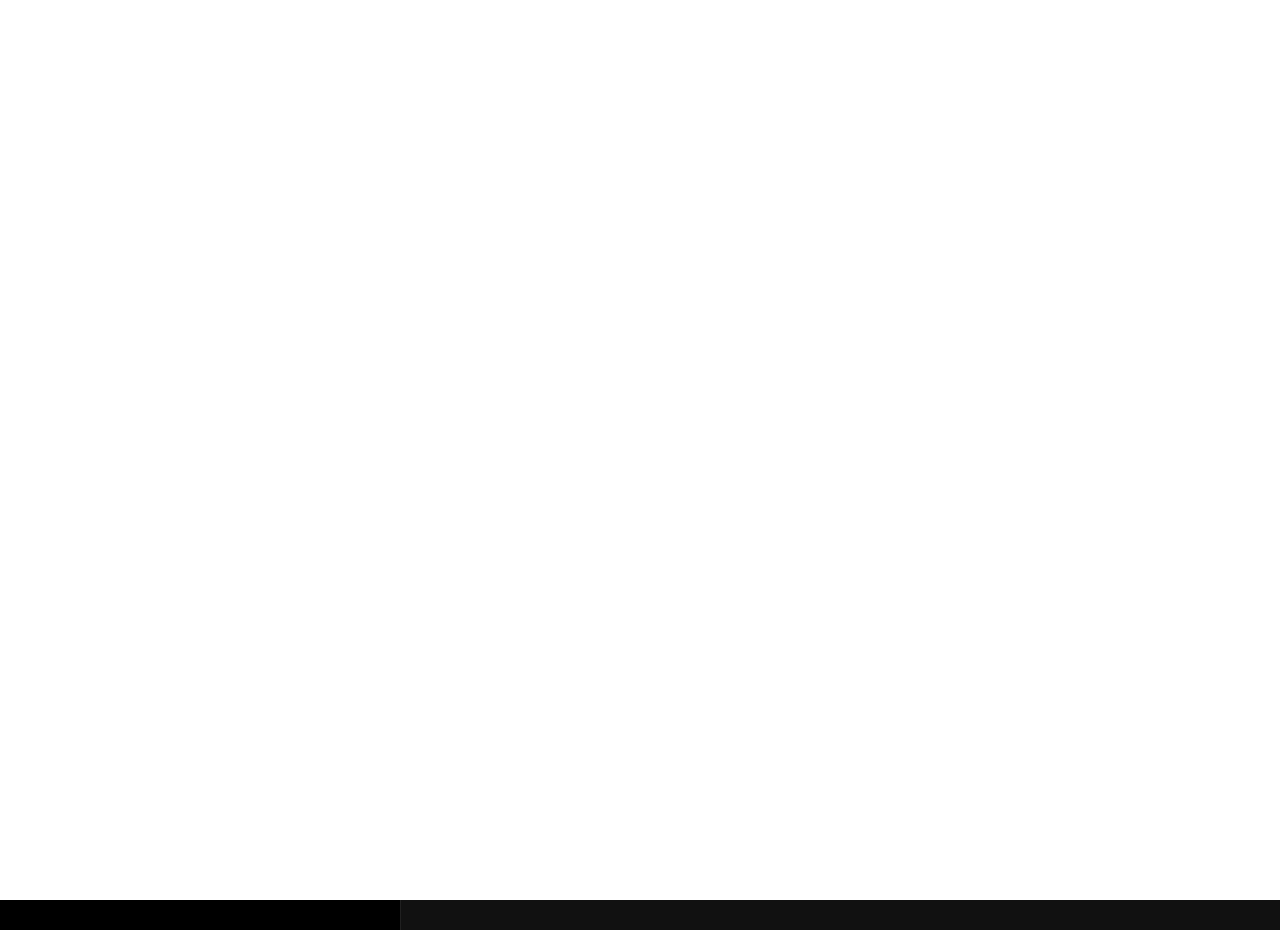
==== commit 84c85de0: "Update index.html" ====
--- a/index.html
+++ b/index.html
@@ -12,7 +12,7 @@
     <meta name="author" content="James Coates">
     <meta name="viewport" content="width=device-width, initial-scale=1, maximum-scale=1">
     <title>James Coates | Home</title>
-
+d
     <link
         href="https://fonts.googleapis.com/css2?family=Mulish:ital,wght@0,200;0,300;0,400;0,500;0,600;0,700;0,800;0,900;1,200;1,300;1,400;1,500;1,600;1,700;1,800;1,900&family=Poppins:ital,wght@0,300;0,400;0,500;0,600;0,700;0,800;0,900;1,300;1,400;1,500;1,600;1,700;1,800;1,900&display=swap"
         rel="stylesheet">
@@ -60,7 +60,7 @@
                     <li><a class="olive" href="#"></a></li>
                     <li><a class="red" href="#"></a></li>
                 </ul>
-                <span class="title">Magic Cursor</span>
+                <span class="title">Cursor Style</span>
                 <ul class="cursor">
                     <li><a class="showme show" href="#"></a></li>
                     <li><a class="hide" href="#"><img class="svg" src="img/svg/arrow.svg" alt="" /></a></li>
@@ -598,7 +598,7 @@
                                         <div class="main_content">
                                             <div class="descriptions">
                                                 <p class="bigger">interesting title here...</p>
-                                                <p>Lorem ipsum dolor sit amet consectetur adipisicing elit. Laborum, eius doloremque earum rerum dolor incidunt tempore magnam commodi exercitationem qui at, eveniet quia? Totam, dolor. Adipisci quo exercitationem doloribus quas?/p>
+                                                <p>Lorem ipsum dolor sit amet consectetur adipisicing elit. Laborum, eius doloremque earum rerum dolor incidunt tempore magnam commodi exercitationem qui at, eveniet quia? Totam, dolor. Adipisci quo exercitationem doloribus quas?</p>
                                                 <p>ipsum Lorem ipsum dolor sit amet consectetur adipisicing elit. Dolorem nihil sunt corporis. Maiores hic non dolores aliquam quia repudiandae! Nam, natus quae? Odio alias voluptatibus ullam? Rerum excepturi vel quibusdam.</p>
                                                 <div class="quotebox">
                                                     <div class="icon">
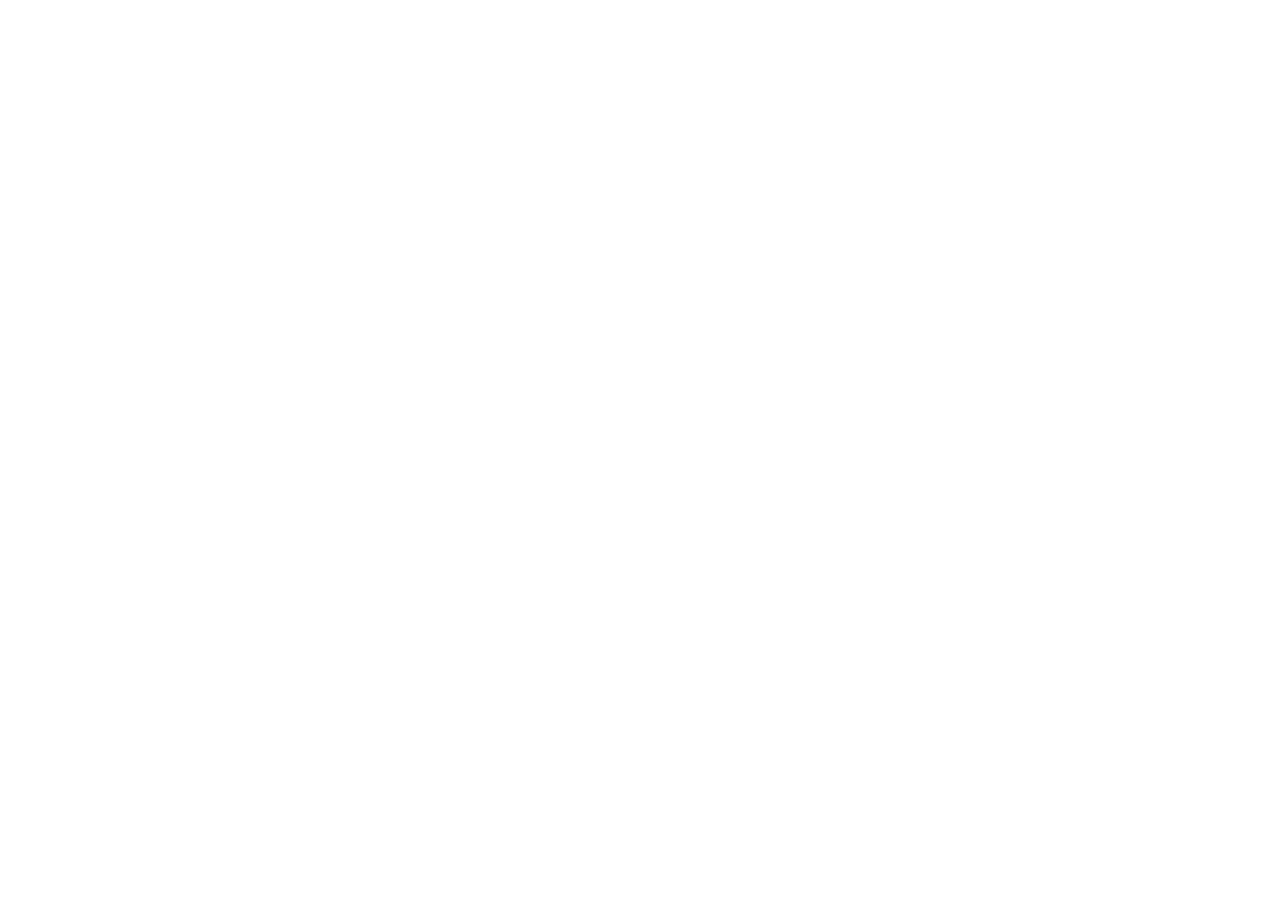
==== commit 3aad02af: "Update index.html" ====
--- a/index.html
+++ b/index.html
@@ -12,7 +12,7 @@
     <meta name="author" content="James Coates">
     <meta name="viewport" content="width=device-width, initial-scale=1, maximum-scale=1">
     <title>James Coates | Home</title>
-d
+
     <link
         href="https://fonts.googleapis.com/css2?family=Mulish:ital,wght@0,200;0,300;0,400;0,500;0,600;0,700;0,800;0,900;1,200;1,300;1,400;1,500;1,600;1,700;1,800;1,900&family=Poppins:ital,wght@0,300;0,400;0,500;0,600;0,700;0,800;0,900;1,300;1,400;1,500;1,600;1,700;1,800;1,900&display=swap"
         rel="stylesheet">
